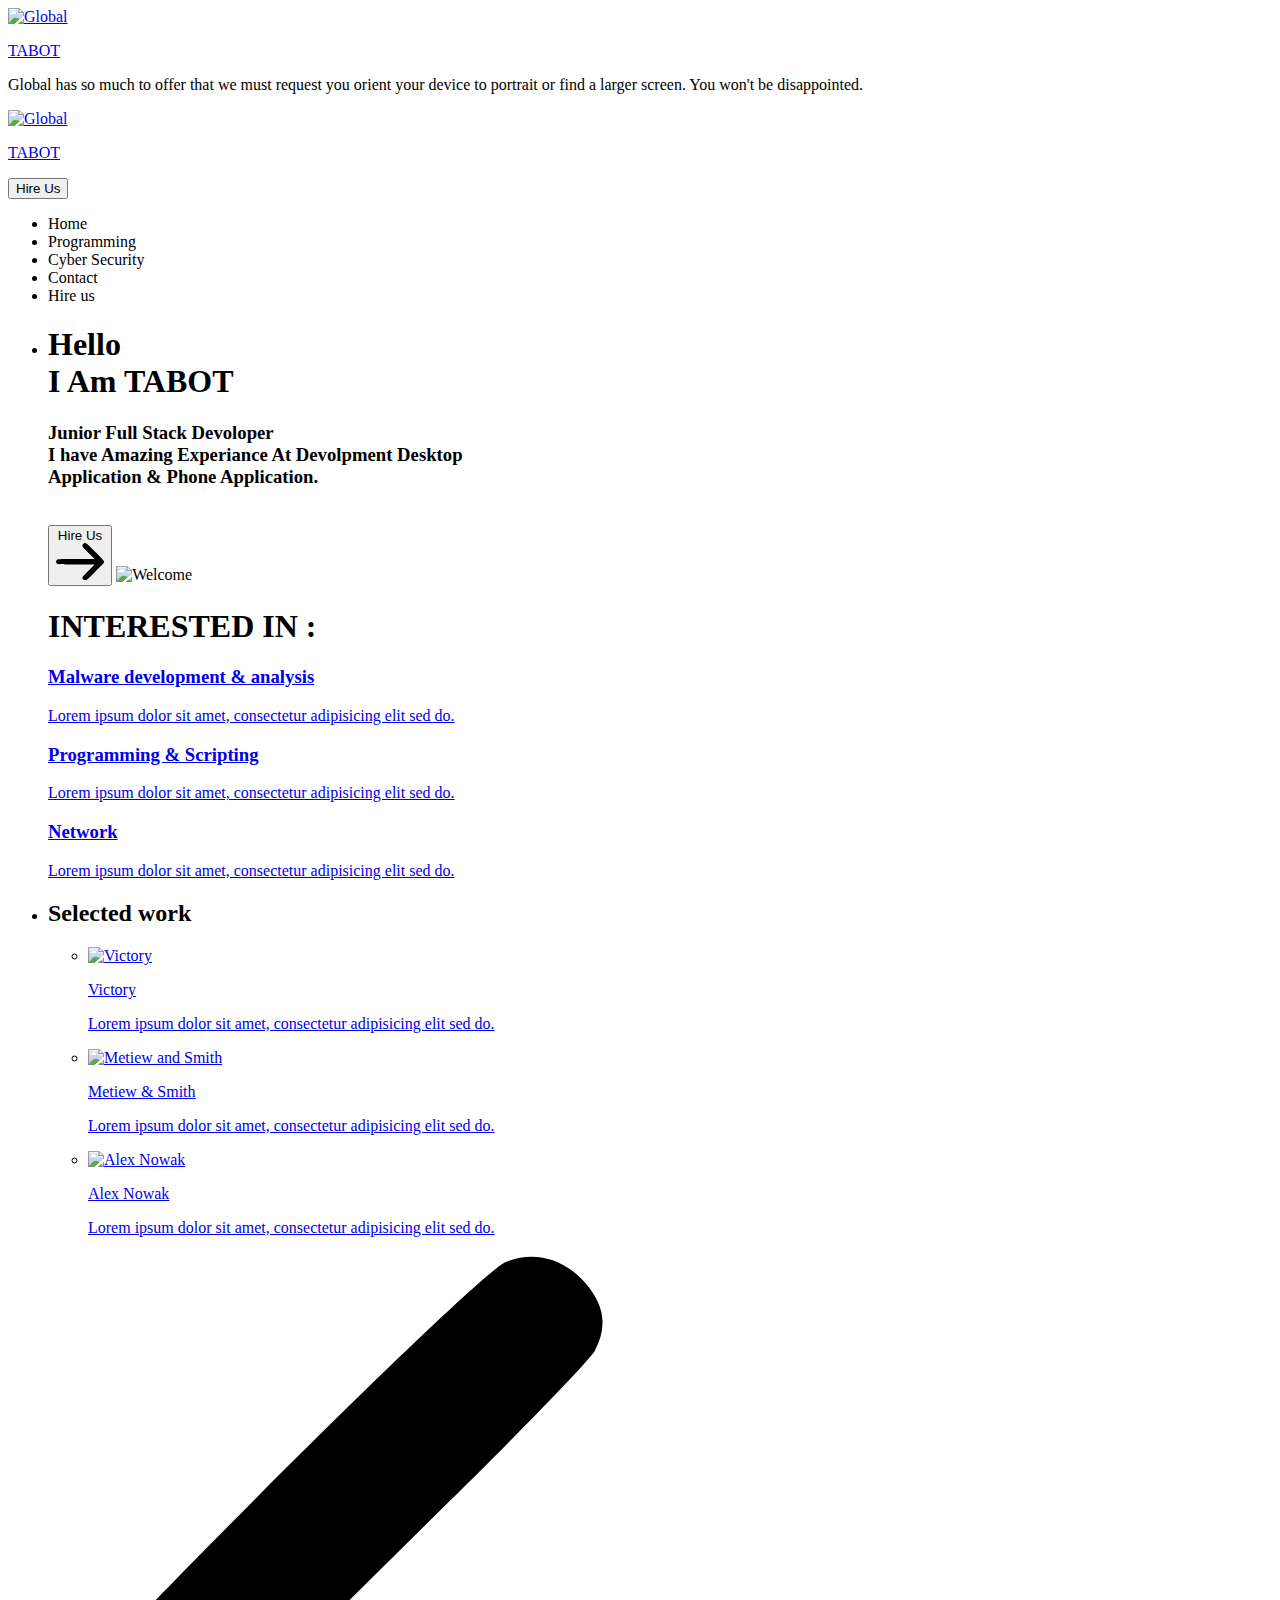
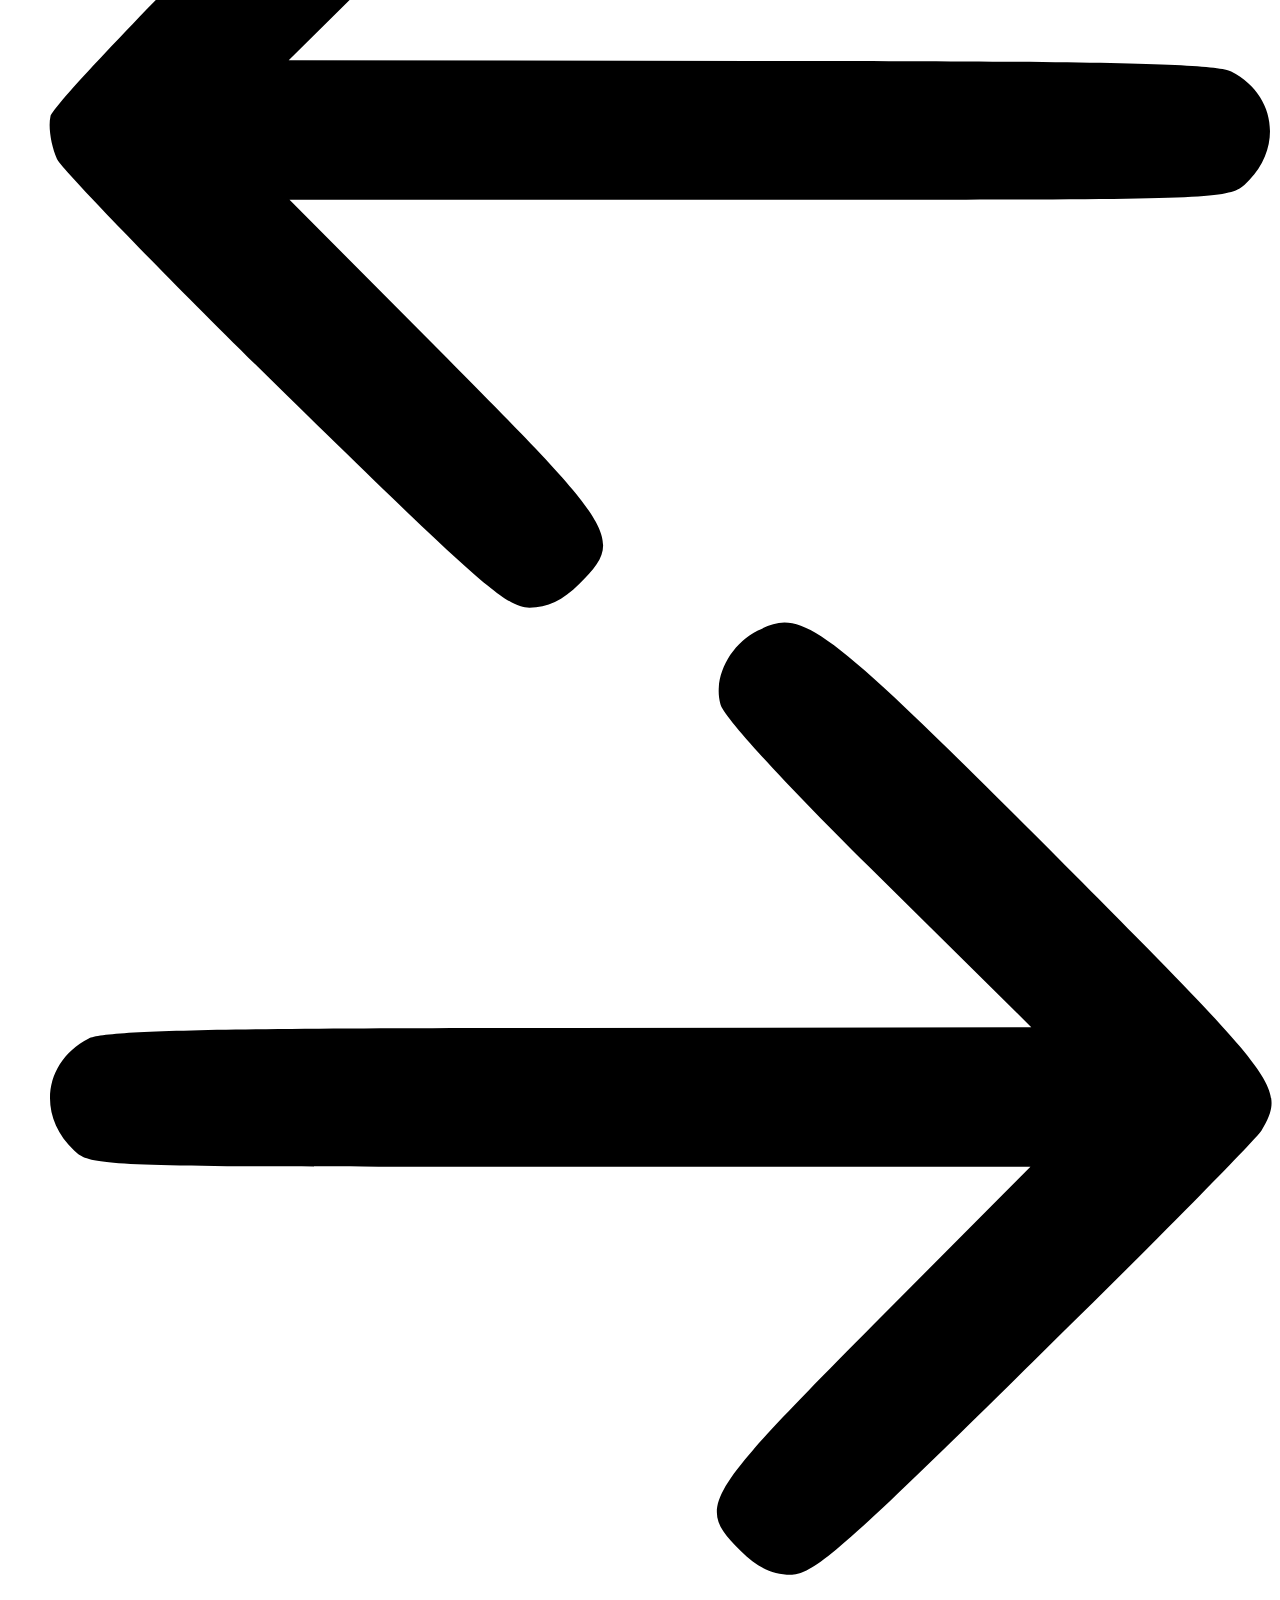
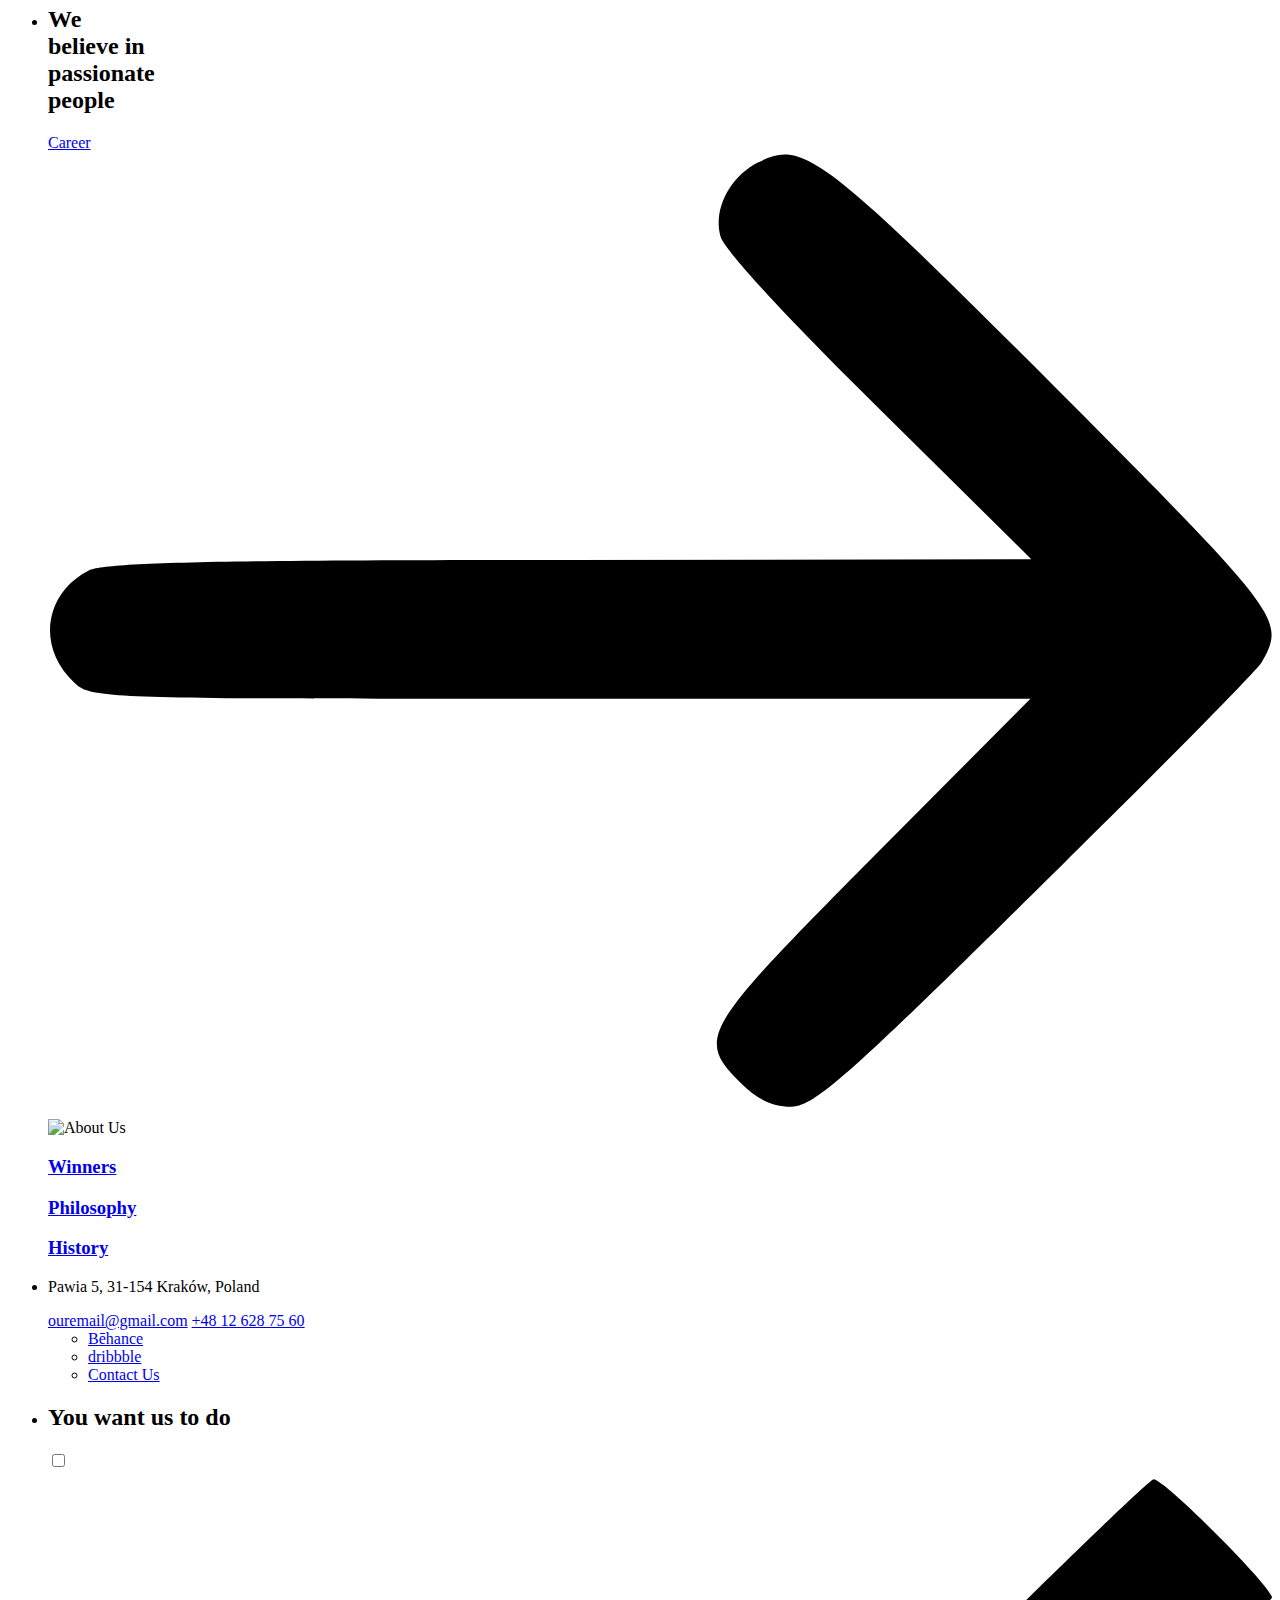
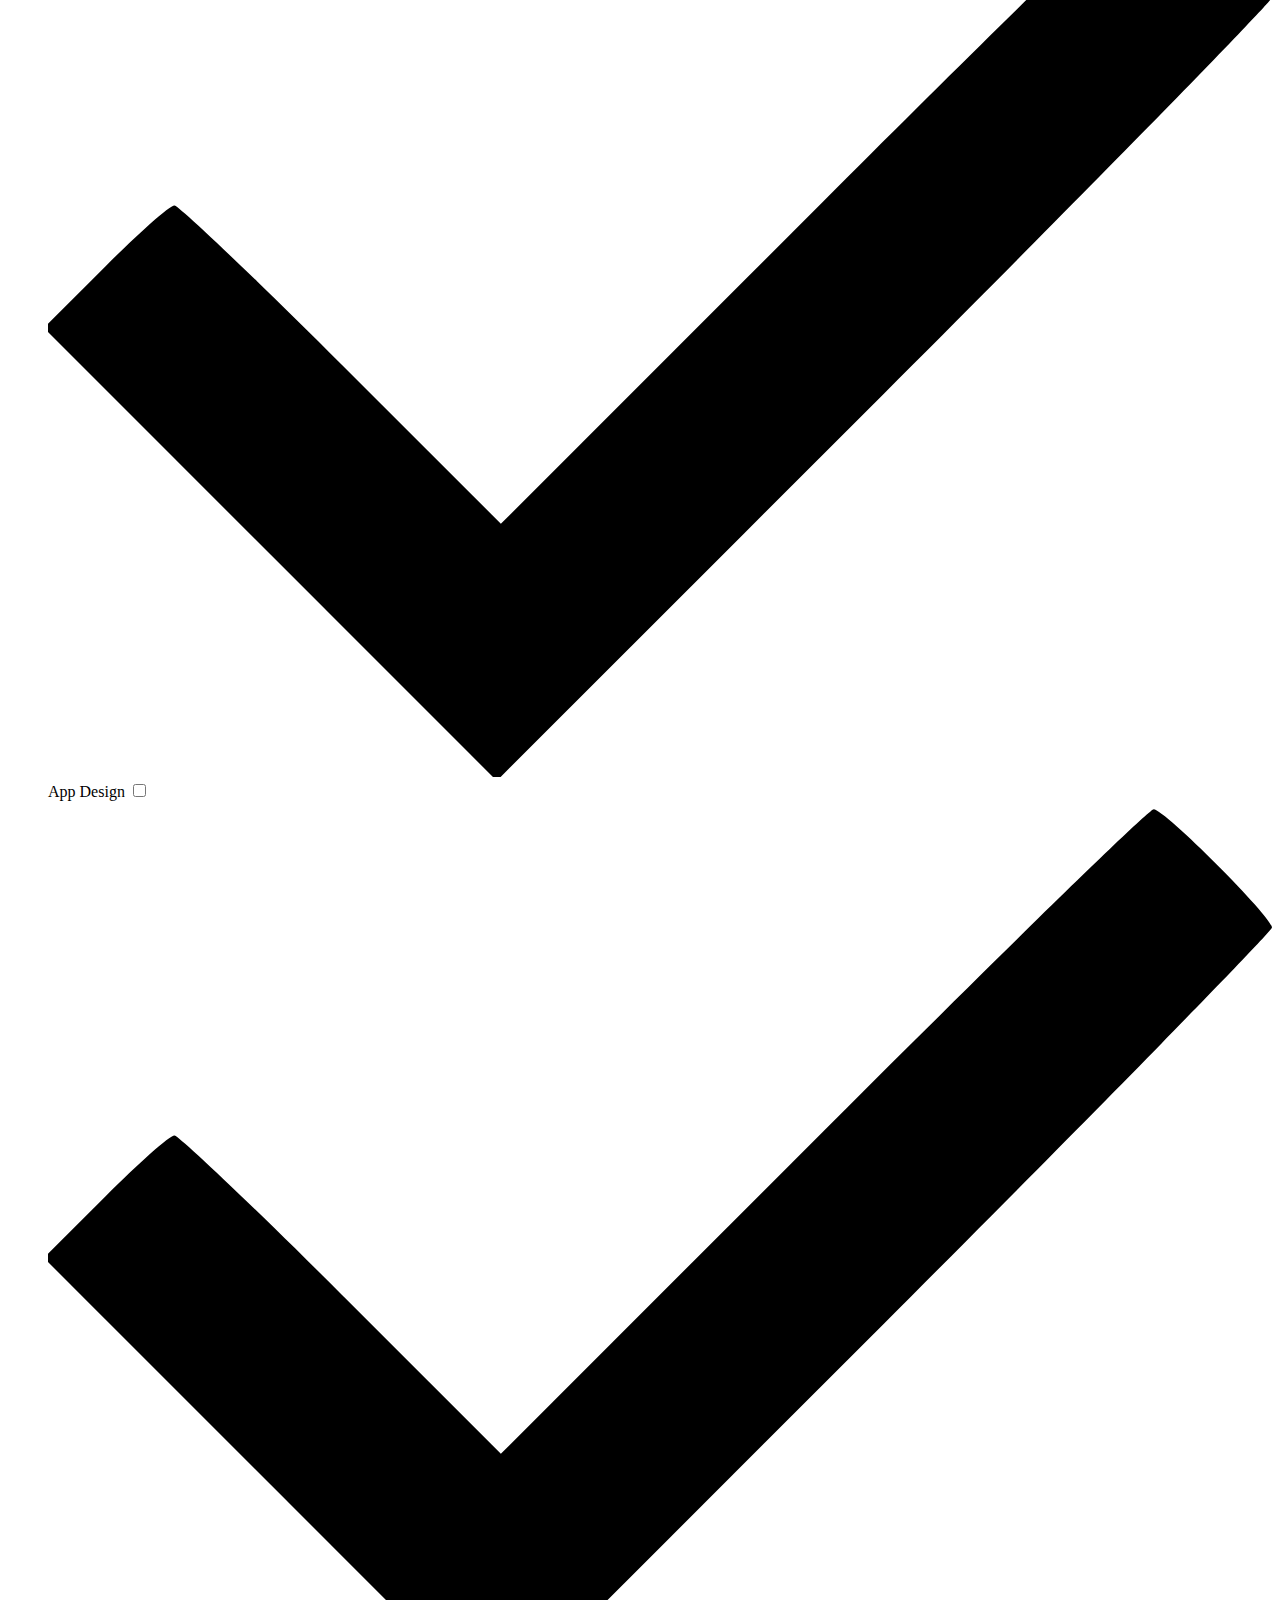
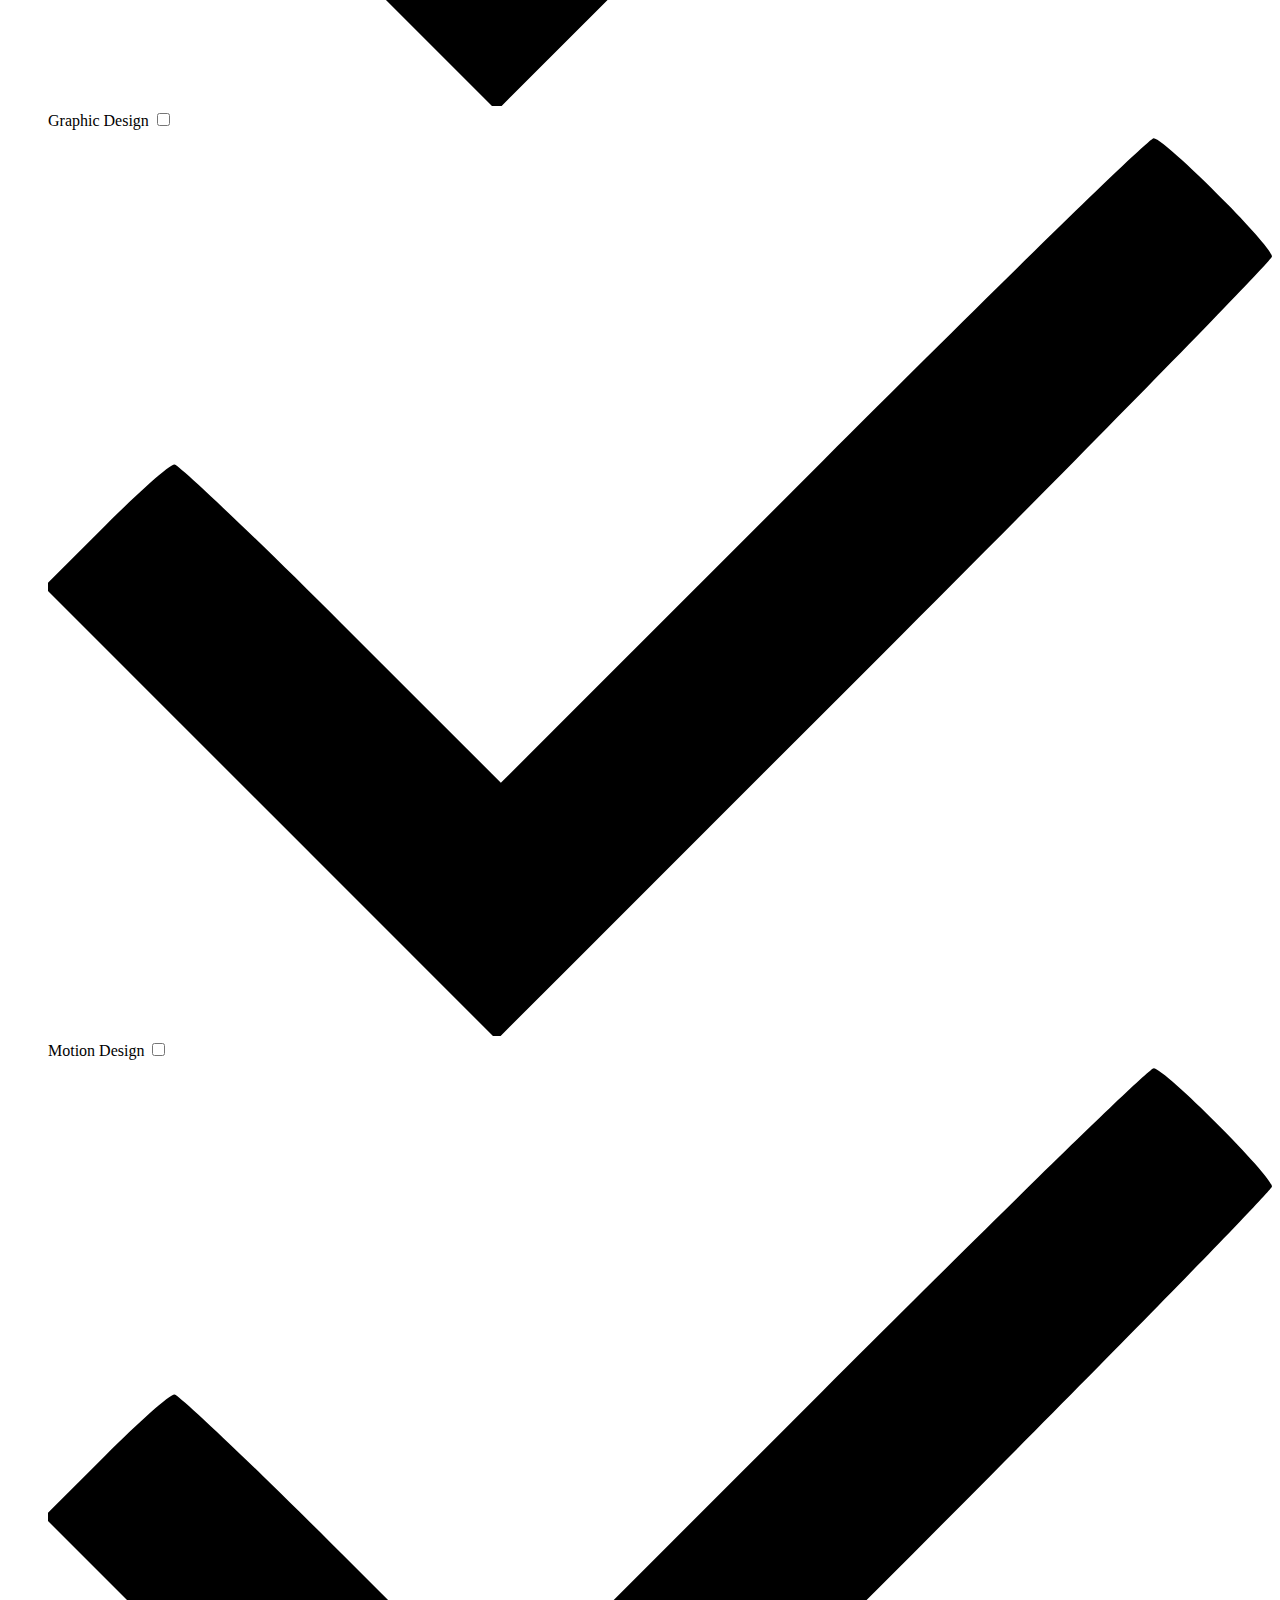
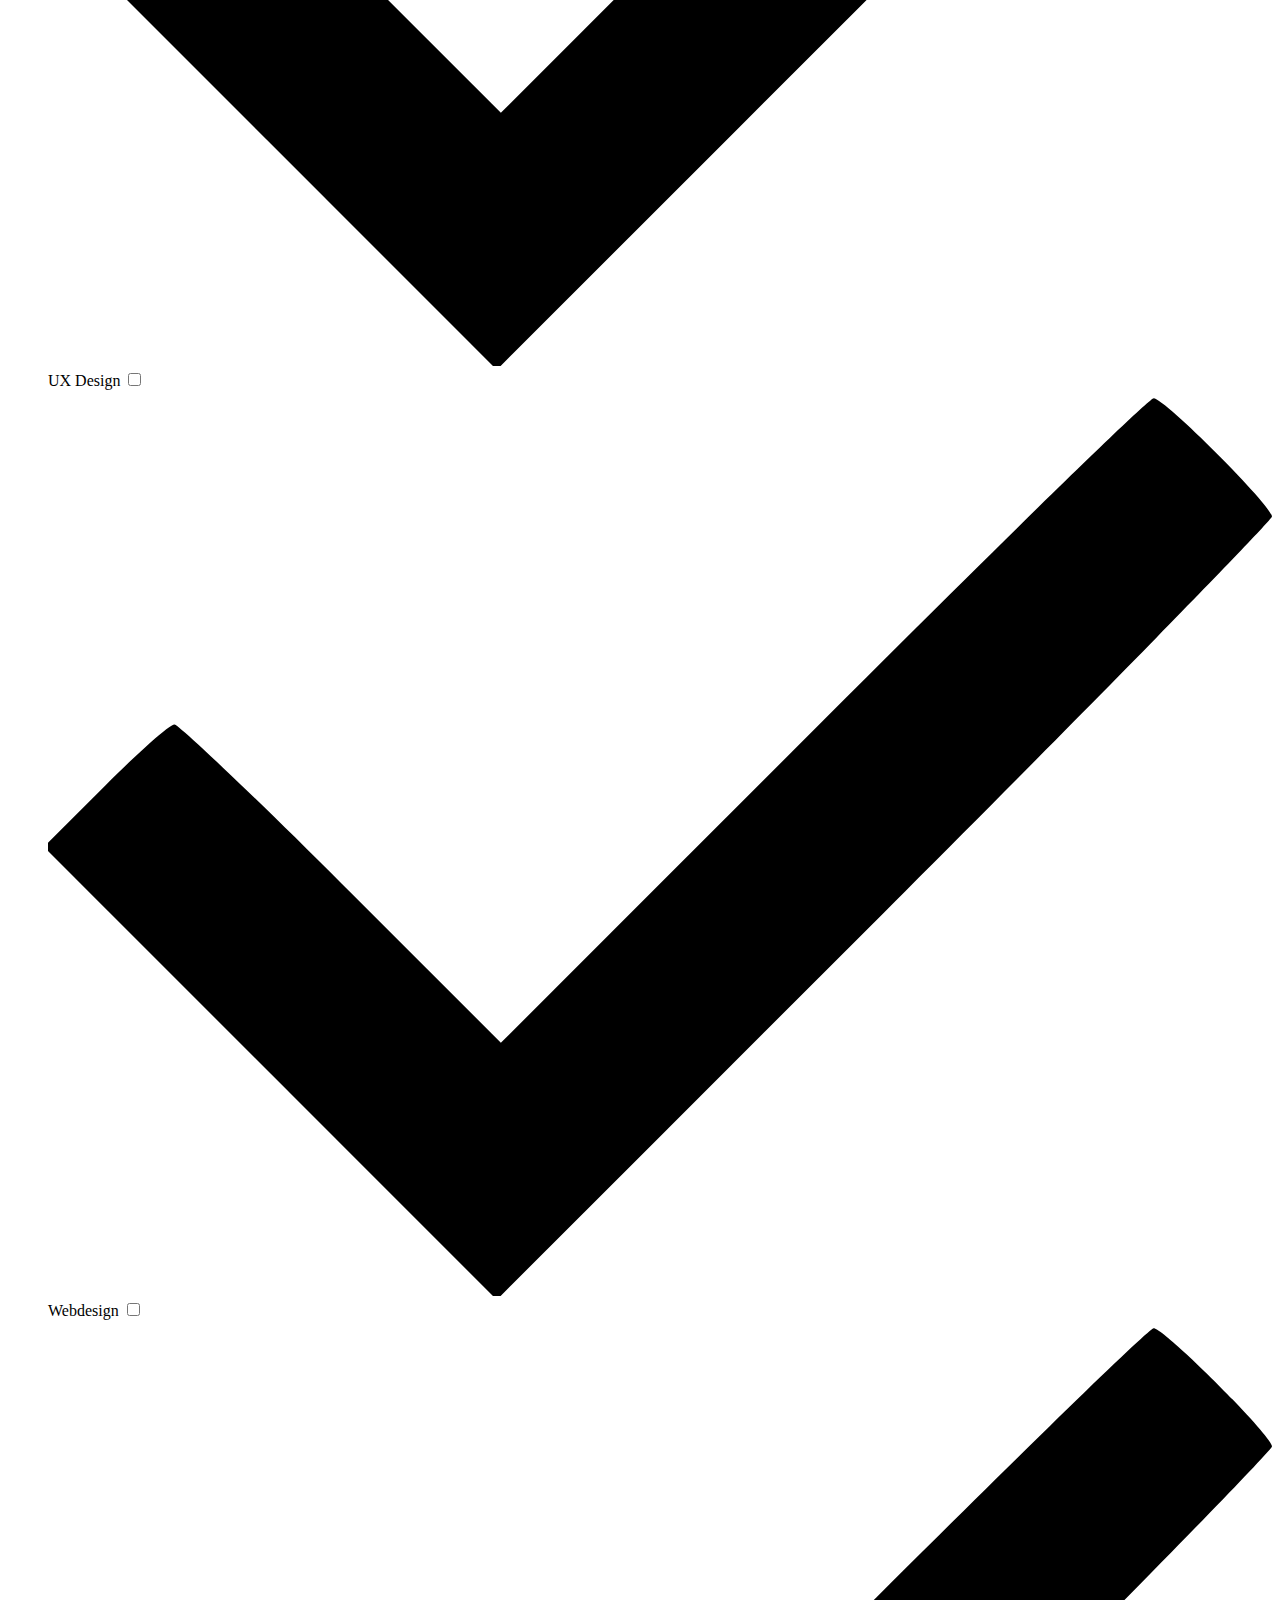
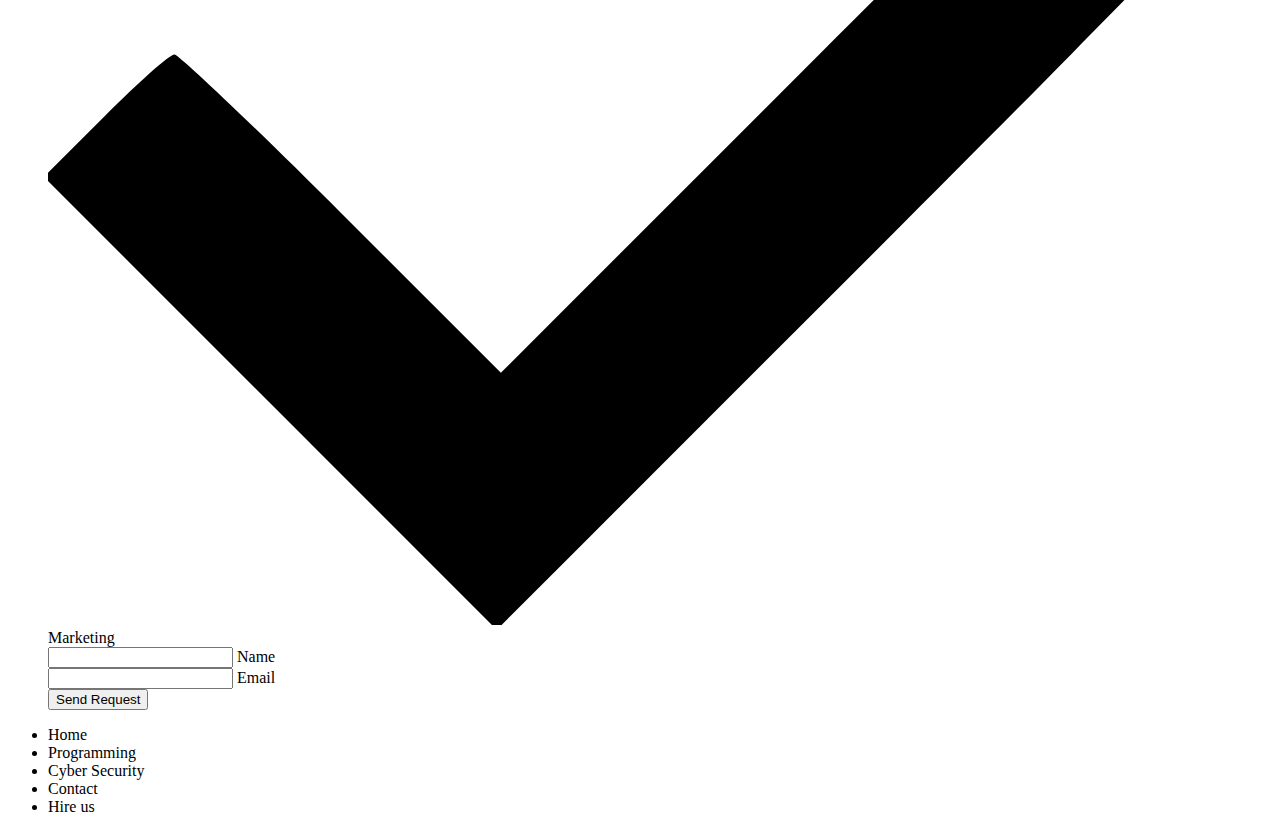
==== index.html @ b323308c "meta change" ====
<!DOCTYPE html>
<html lang="en">
<head>
  <title>TABOT</title>
  <meta charset="utf-8">
  <meta name="viewport" content="width=device-width, initial-scale=1">
  <meta http-equiv="X-UA-Compatible" content="IE=edge">
  <meta name="description" content="Cyber Security and Programming">
  <meta name="keywords" content="global, template, html, sass, jquery">
  <meta name="author" content="Bucky Maler">
  <link rel="stylesheet" href="assets/css/main.css">
</head>
<body>

<!-- notification for small viewports and landscape oriented smartphones -->
<div class="device-notification">
  <a class="device-notification--logo" href="#0">
    <img src="assets/img/logo.png" alt="Global">
    <p>TABOT</p>
  </a>
  <p class="device-notification--message">Global has so much to offer that we must request you orient your device to portrait or find a larger screen. You won't be disappointed.</p>
</div>

<div class="perspective effect-rotate-left">
  <div class="container"><div class="outer-nav--return"></div>
    <div id="viewport" class="l-viewport">
      <div class="l-wrapper">
        <header class="header">
          <a class="header--logo" href="#0">
            <img src="assets/img/logo.png" alt="Global">
            <p>TABOT</p>
          </a>
          <button class="header--cta cta">Hire Us</button>
          <div class="header--nav-toggle">
            <span></span>
          </div>
        </header>
        <nav class="l-side-nav">
          <ul class="side-nav">
            <li class="is-active"><span>Home</span></li>
            <li><span>Programming</span></li>
            <li><span>Cyber Security</span></li>
            <li><span>Contact</span></li>
            <li><span>Hire us</span></li>
          </ul>
        </nav>
        <ul class="l-main-content main-content">
          <li class="l-section section section--is-active">
            <div class="intro">
              <div class="intro--banner">
                <h1>Hello <br>I Am TABOT</h1>
                <h3>Junior Full Stack Devoloper<br/> I have Amazing Experiance At Devolpment Desktop<br/> Application & Phone Application. </h3>
                <br />
                <button class="cta">Hire Us
                  <svg version="1.1" id="Layer_1" xmlns="http://www.w3.org/2000/svg" xmlns:xlink="http://www.w3.org/1999/xlink" x="0px" y="0px" viewBox="0 0 150 118" style="enable-background:new 0 0 150 118;" xml:space="preserve">
                  <g transform="translate(0.000000,118.000000) scale(0.100000,-0.100000)">
                    <path d="M870,1167c-34-17-55-57-46-90c3-15,81-100,194-211l187-185l-565-1c-431,0-571-3-590-13c-55-28-64-94-18-137c21-20,33-20,597-20h575l-192-193C800,103,794,94,849,39c20-20,39-29,61-29c28,0,63,30,298,262c147,144,272,271,279,282c30,51,23,60-219,304C947,1180,926,1196,870,1167z"/>
                  </g>
                  </svg>
                  <span class="btn-background"></span>
                </button>
                <img src="assets/img/introduction-visual.png" alt="Welcome">
              </div>
              <h1>INTERESTED IN :</h1>
              <div class="intro--options">
                <a href="#0">
                  <h3>Malware development &amp; analysis</h3>
                  <p>Lorem ipsum dolor sit amet, consectetur adipisicing elit sed do.</p>
                </a>
                <a href="#0">
                  <h3>Programming &amp; Scripting</h3>
                  <p>Lorem ipsum dolor sit amet, consectetur adipisicing elit sed do.</p>
                </a>
                <a href="#0">
                  <h3>Network</h3>
                  <p>Lorem ipsum dolor sit amet, consectetur adipisicing elit sed do.</p>
                </a>
              </div>
            </div>
          </li>
          <li class="l-section section">
            <div class="work">
              <h2>Selected work</h2>
              <div class="work--lockup">
                <ul class="slider">
                  <li class="slider--item slider--item-left">
                    <a href="#0">
                      <div class="slider--item-image">
                        <img src="assets/img/work-victory.jpg" alt="Victory">
                      </div>
                      <p class="slider--item-title">Victory</p>
                      <p class="slider--item-description">Lorem ipsum dolor sit amet, consectetur adipisicing elit sed do.</p>
                    </a>
                  </li>
                  <li class="slider--item slider--item-center">
                    <a href="#0">
                      <div class="slider--item-image">
                        <img src="assets/img/work-metiew-smith.jpg" alt="Metiew and Smith">
                      </div>
                      <p class="slider--item-title">Metiew &amp; Smith</p>
                      <p class="slider--item-description">Lorem ipsum dolor sit amet, consectetur adipisicing elit sed do.</p>
                    </a>
                  </li>
                  <li class="slider--item slider--item-right">
                    <a href="#0">
                      <div class="slider--item-image">
                        <img src="assets/img/work-alex-nowak.jpg" alt="Alex Nowak">
                      </div>
                      <p class="slider--item-title">Alex Nowak</p>
                      <p class="slider--item-description">Lorem ipsum dolor sit amet, consectetur adipisicing elit sed do.</p>
                    </a>
                  </li>
                </ul>
                <div class="slider--prev">
                  <svg version="1.1" id="Layer_1" xmlns="http://www.w3.org/2000/svg" xmlns:xlink="http://www.w3.org/1999/xlink" x="0px" y="0px"
                  viewBox="0 0 150 118" style="enable-background:new 0 0 150 118;" xml:space="preserve">
                  <g transform="translate(0.000000,118.000000) scale(0.100000,-0.100000)">
                    <path d="M561,1169C525,1155,10,640,3,612c-3-13,1-36,8-52c8-15,134-145,281-289C527,41,562,10,590,10c22,0,41,9,61,29
                    c55,55,49,64-163,278L296,510h575c564,0,576,0,597,20c46,43,37,109-18,137c-19,10-159,13-590,13l-565,1l182,180
                    c101,99,187,188,193,199c16,30,12,57-12,84C631,1174,595,1183,561,1169z"/>
                  </g>
                  </svg>
                </div>
                <div class="slider--next">
                  <svg version="1.1" id="Layer_1" xmlns="http://www.w3.org/2000/svg" xmlns:xlink="http://www.w3.org/1999/xlink" x="0px" y="0px" viewBox="0 0 150 118" style="enable-background:new 0 0 150 118;" xml:space="preserve">
                  <g transform="translate(0.000000,118.000000) scale(0.100000,-0.100000)">
                    <path d="M870,1167c-34-17-55-57-46-90c3-15,81-100,194-211l187-185l-565-1c-431,0-571-3-590-13c-55-28-64-94-18-137c21-20,33-20,597-20h575l-192-193C800,103,794,94,849,39c20-20,39-29,61-29c28,0,63,30,298,262c147,144,272,271,279,282c30,51,23,60-219,304C947,1180,926,1196,870,1167z"/>
                  </g>
                  </svg>
                </div>
              </div>
            </div>
          </li>
          <li class="l-section section">
            <div class="about">
              <div class="about--banner">
                <h2>We<br>believe in<br>passionate<br>people</h2>
                <a href="#0">Career
                  <span>
                    <svg version="1.1" id="Layer_1" xmlns="http://www.w3.org/2000/svg" xmlns:xlink="http://www.w3.org/1999/xlink" x="0px" y="0px" viewBox="0 0 150 118" style="enable-background:new 0 0 150 118;" xml:space="preserve">
                    <g transform="translate(0.000000,118.000000) scale(0.100000,-0.100000)">
                      <path d="M870,1167c-34-17-55-57-46-90c3-15,81-100,194-211l187-185l-565-1c-431,0-571-3-590-13c-55-28-64-94-18-137c21-20,33-20,597-20h575l-192-193C800,103,794,94,849,39c20-20,39-29,61-29c28,0,63,30,298,262c147,144,272,271,279,282c30,51,23,60-219,304C947,1180,926,1196,870,1167z"/>
                    </g>
                    </svg>
                  </span>
                </a>
                <img src="assets/img/about-visual.png" alt="About Us">
              </div>
              <div class="about--options">
                <a href="#0">
                  <h3>Winners</h3>
                </a>
                <a href="#0">
                  <h3>Philosophy</h3>
                </a>
                <a href="#0">
                  <h3>History</h3>
                </a>
              </div>
            </div>
          </li>
          <li class="l-section section">
            <div class="contact">
              <div class="contact--lockup">
                <div class="modal">
                  <div class="modal--information">
                    <p>Pawia 5, 31-154 Kraków, Poland</p>
                    <a href="mailto:ouremail@gmail.com">ouremail@gmail.com</a>
                    <a href="tel:+148126287560">+48 12 628 75 60</a>
                  </div>
                  <ul class="modal--options">
                    <li><a href="#0">Bēhance</a></li>
                    <li><a href="#0">dribbble</a></li>
                    <li><a href="mailto:ouremail@gmail.com">Contact Us</a></li>
                  </ul>
                </div>
              </div>
            </div>
          </li>
          <li class="l-section section">
            <div class="hire">
              <h2>You want us to do</h2>
              <!-- checkout formspree.io for easy form setup -->
              <form class="work-request">
                <div class="work-request--options">
                  <span class="options-a">
                    <input id="opt-1" type="checkbox" value="app design">
                    <label for="opt-1">
                      <svg version="1.1" id="Layer_1" xmlns="http://www.w3.org/2000/svg" xmlns:xlink="http://www.w3.org/1999/xlink" x="0px" y="0px"
                      viewBox="0 0 150 111" style="enable-background:new 0 0 150 111;" xml:space="preserve">
                      <g transform="translate(0.000000,111.000000) scale(0.100000,-0.100000)">
                        <path d="M950,705L555,310L360,505C253,612,160,700,155,700c-6,0-44-34-85-75l-75-75l278-278L550-5l475,475c261,261,475,480,475,485c0,13-132,145-145,145C1349,1100,1167,922,950,705z"/>
                      </g>
                      </svg>
                      App Design
                    </label>
                    <input id="opt-2" type="checkbox" value="graphic design">
                    <label for="opt-2">
                      <svg version="1.1" id="Layer_1" xmlns="http://www.w3.org/2000/svg" xmlns:xlink="http://www.w3.org/1999/xlink" x="0px" y="0px"
                      viewBox="0 0 150 111" style="enable-background:new 0 0 150 111;" xml:space="preserve">
                      <g transform="translate(0.000000,111.000000) scale(0.100000,-0.100000)">
                        <path d="M950,705L555,310L360,505C253,612,160,700,155,700c-6,0-44-34-85-75l-75-75l278-278L550-5l475,475c261,261,475,480,475,485c0,13-132,145-145,145C1349,1100,1167,922,950,705z"/>
                      </g>
                      </svg>
                      Graphic Design
                    </label>
                    <input id="opt-3" type="checkbox" value="motion design">
                    <label for="opt-3">
                      <svg version="1.1" id="Layer_1" xmlns="http://www.w3.org/2000/svg" xmlns:xlink="http://www.w3.org/1999/xlink" x="0px" y="0px"
                      viewBox="0 0 150 111" style="enable-background:new 0 0 150 111;" xml:space="preserve">
                      <g transform="translate(0.000000,111.000000) scale(0.100000,-0.100000)">
                        <path d="M950,705L555,310L360,505C253,612,160,700,155,700c-6,0-44-34-85-75l-75-75l278-278L550-5l475,475c261,261,475,480,475,485c0,13-132,145-145,145C1349,1100,1167,922,950,705z"/>
                      </g>
                      </svg>
                      Motion Design
                    </label>
                  </span>
                  <span class="options-b">
                    <input id="opt-4" type="checkbox" value="ux design">
                    <label for="opt-4">
                      <svg version="1.1" id="Layer_1" xmlns="http://www.w3.org/2000/svg" xmlns:xlink="http://www.w3.org/1999/xlink" x="0px" y="0px"
                      viewBox="0 0 150 111" style="enable-background:new 0 0 150 111;" xml:space="preserve">
                      <g transform="translate(0.000000,111.000000) scale(0.100000,-0.100000)">
                        <path d="M950,705L555,310L360,505C253,612,160,700,155,700c-6,0-44-34-85-75l-75-75l278-278L550-5l475,475c261,261,475,480,475,485c0,13-132,145-145,145C1349,1100,1167,922,950,705z"/>
                      </g>
                      </svg>
                      UX Design
                    </label>
                    <input id="opt-5" type="checkbox" value="webdesign">
                    <label for="opt-5">
                      <svg version="1.1" id="Layer_1" xmlns="http://www.w3.org/2000/svg" xmlns:xlink="http://www.w3.org/1999/xlink" x="0px" y="0px"
                      viewBox="0 0 150 111" style="enable-background:new 0 0 150 111;" xml:space="preserve">
                      <g transform="translate(0.000000,111.000000) scale(0.100000,-0.100000)">
                        <path d="M950,705L555,310L360,505C253,612,160,700,155,700c-6,0-44-34-85-75l-75-75l278-278L550-5l475,475c261,261,475,480,475,485c0,13-132,145-145,145C1349,1100,1167,922,950,705z"/>
                      </g>
                      </svg>
                      Webdesign
                    </label>
                    <input id="opt-6" type="checkbox" value="marketing">
                    <label for="opt-6">
                      <svg version="1.1" id="Layer_1" xmlns="http://www.w3.org/2000/svg" xmlns:xlink="http://www.w3.org/1999/xlink" x="0px" y="0px"
                      viewBox="0 0 150 111" style="enable-background:new 0 0 150 111;" xml:space="preserve">
                      <g transform="translate(0.000000,111.000000) scale(0.100000,-0.100000)">
                        <path d="M950,705L555,310L360,505C253,612,160,700,155,700c-6,0-44-34-85-75l-75-75l278-278L550-5l475,475c261,261,475,480,475,485c0,13-132,145-145,145C1349,1100,1167,922,950,705z"/>
                      </g>
                      </svg>
                      Marketing
                    </label>
                  </span>
                </div>
                <div class="work-request--information">
                  <div class="information-name">
                    <input id="name" type="text" spellcheck="false">
                    <label for="name">Name</label>
                  </div>
                  <div class="information-email">
                    <input id="email" type="email" spellcheck="false">
                    <label for="email">Email</label>
                  </div>
                </div>
                <input type="submit" value="Send Request">
              </form>
            </div>
          </li>
        </ul>
      </div>
    </div>
  </div>
  <ul class="outer-nav">
    <li class="is-active">Home</li>
    <li>Programming</li>
    <li>Cyber Security</li>
    <li>Contact</li>
    <li>Hire us</li>
  </ul>
</div>

<script src="https://ajax.googleapis.com/ajax/libs/jquery/2.2.4/jquery.min.js"></script>
<script>window.jQuery || document.write('<script src="assets/js/vendor/jquery-2.2.4.min.js"><\/script>')</script>
<script src="assets/js/functions-min.js"></script>
</body>
</html>
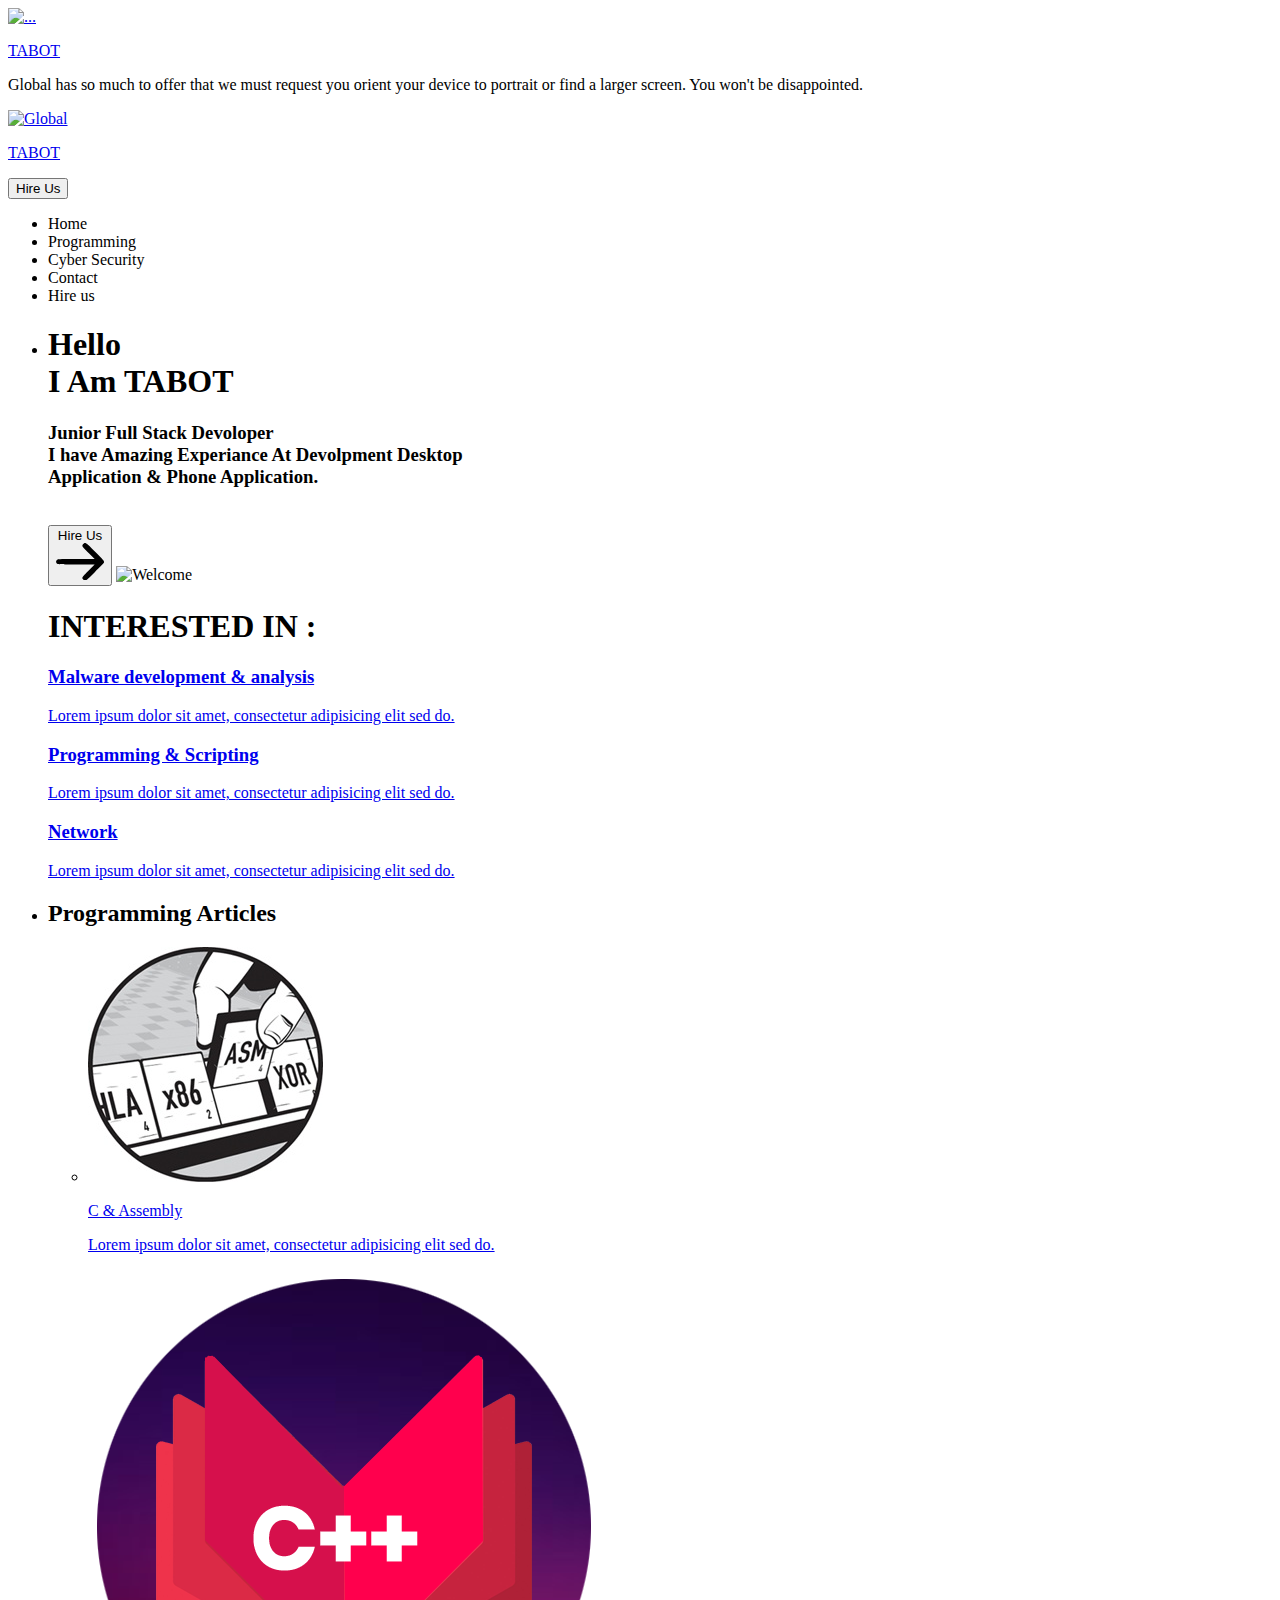
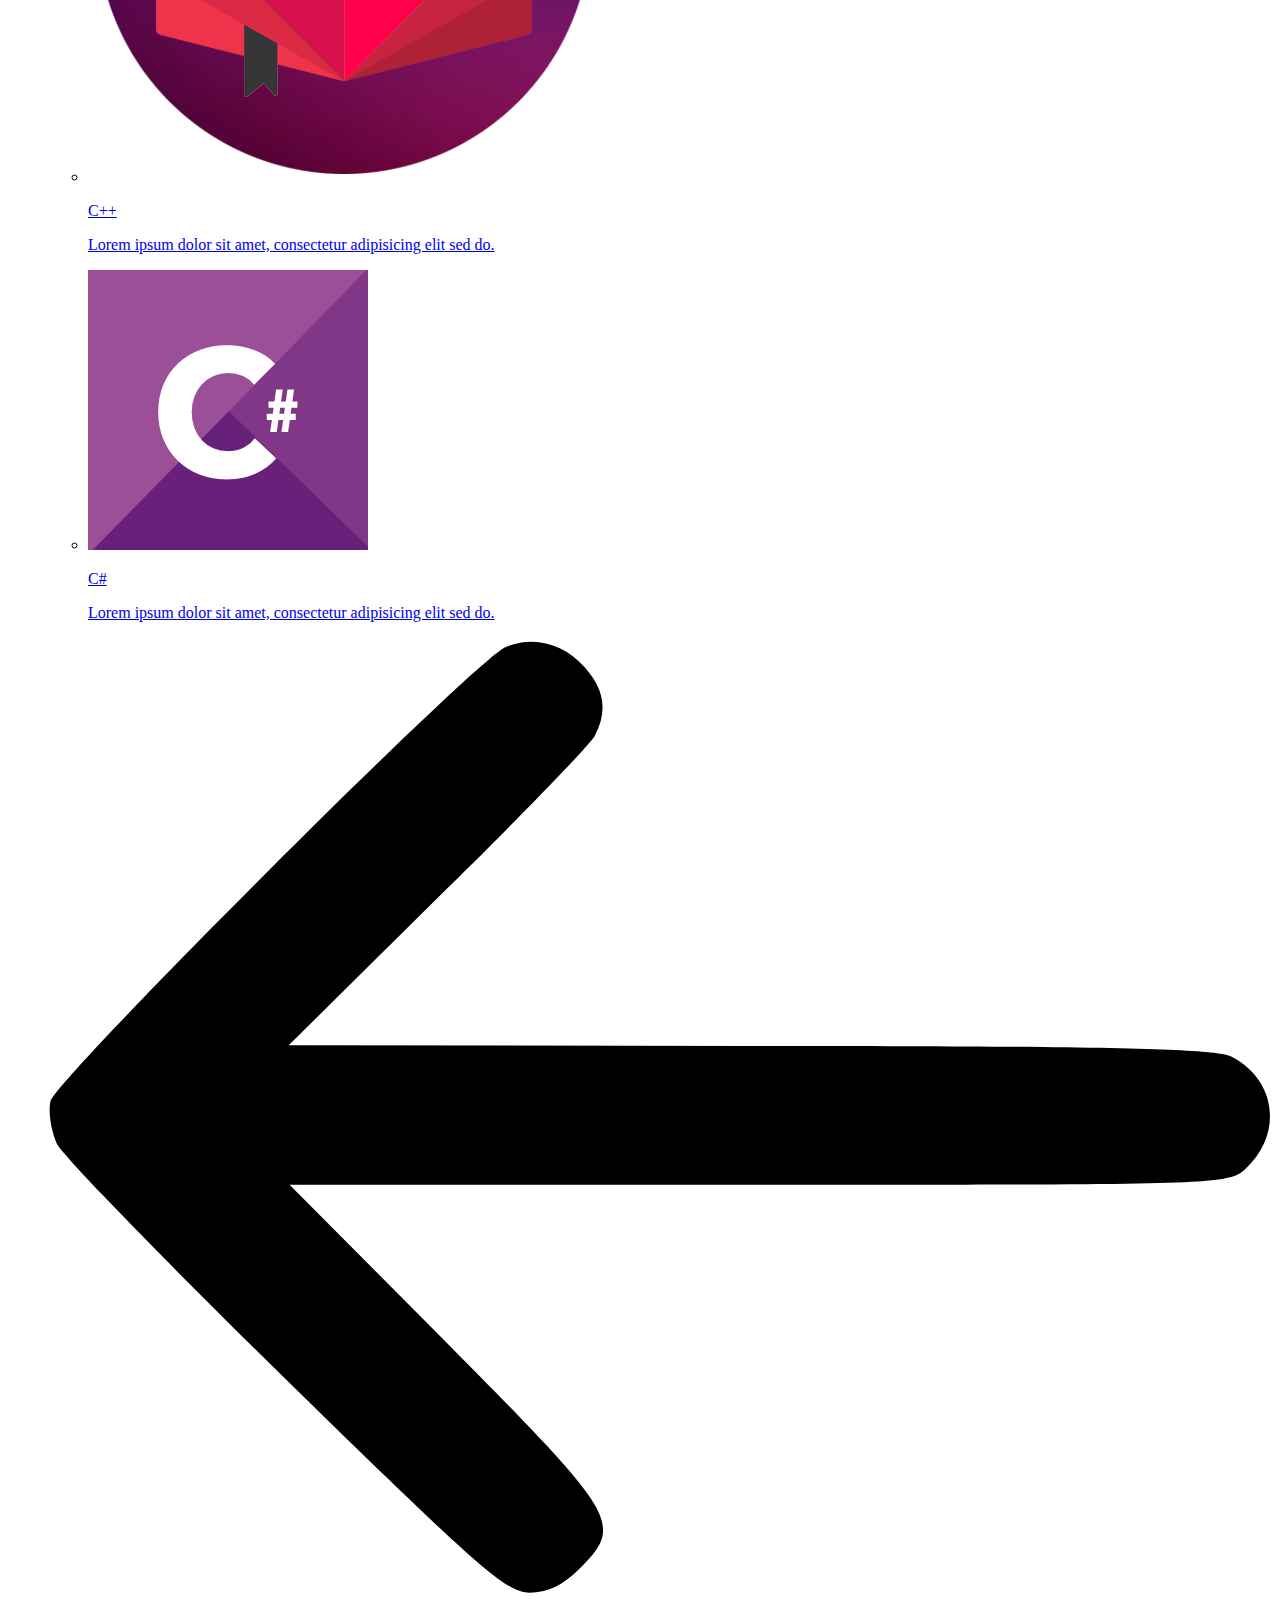
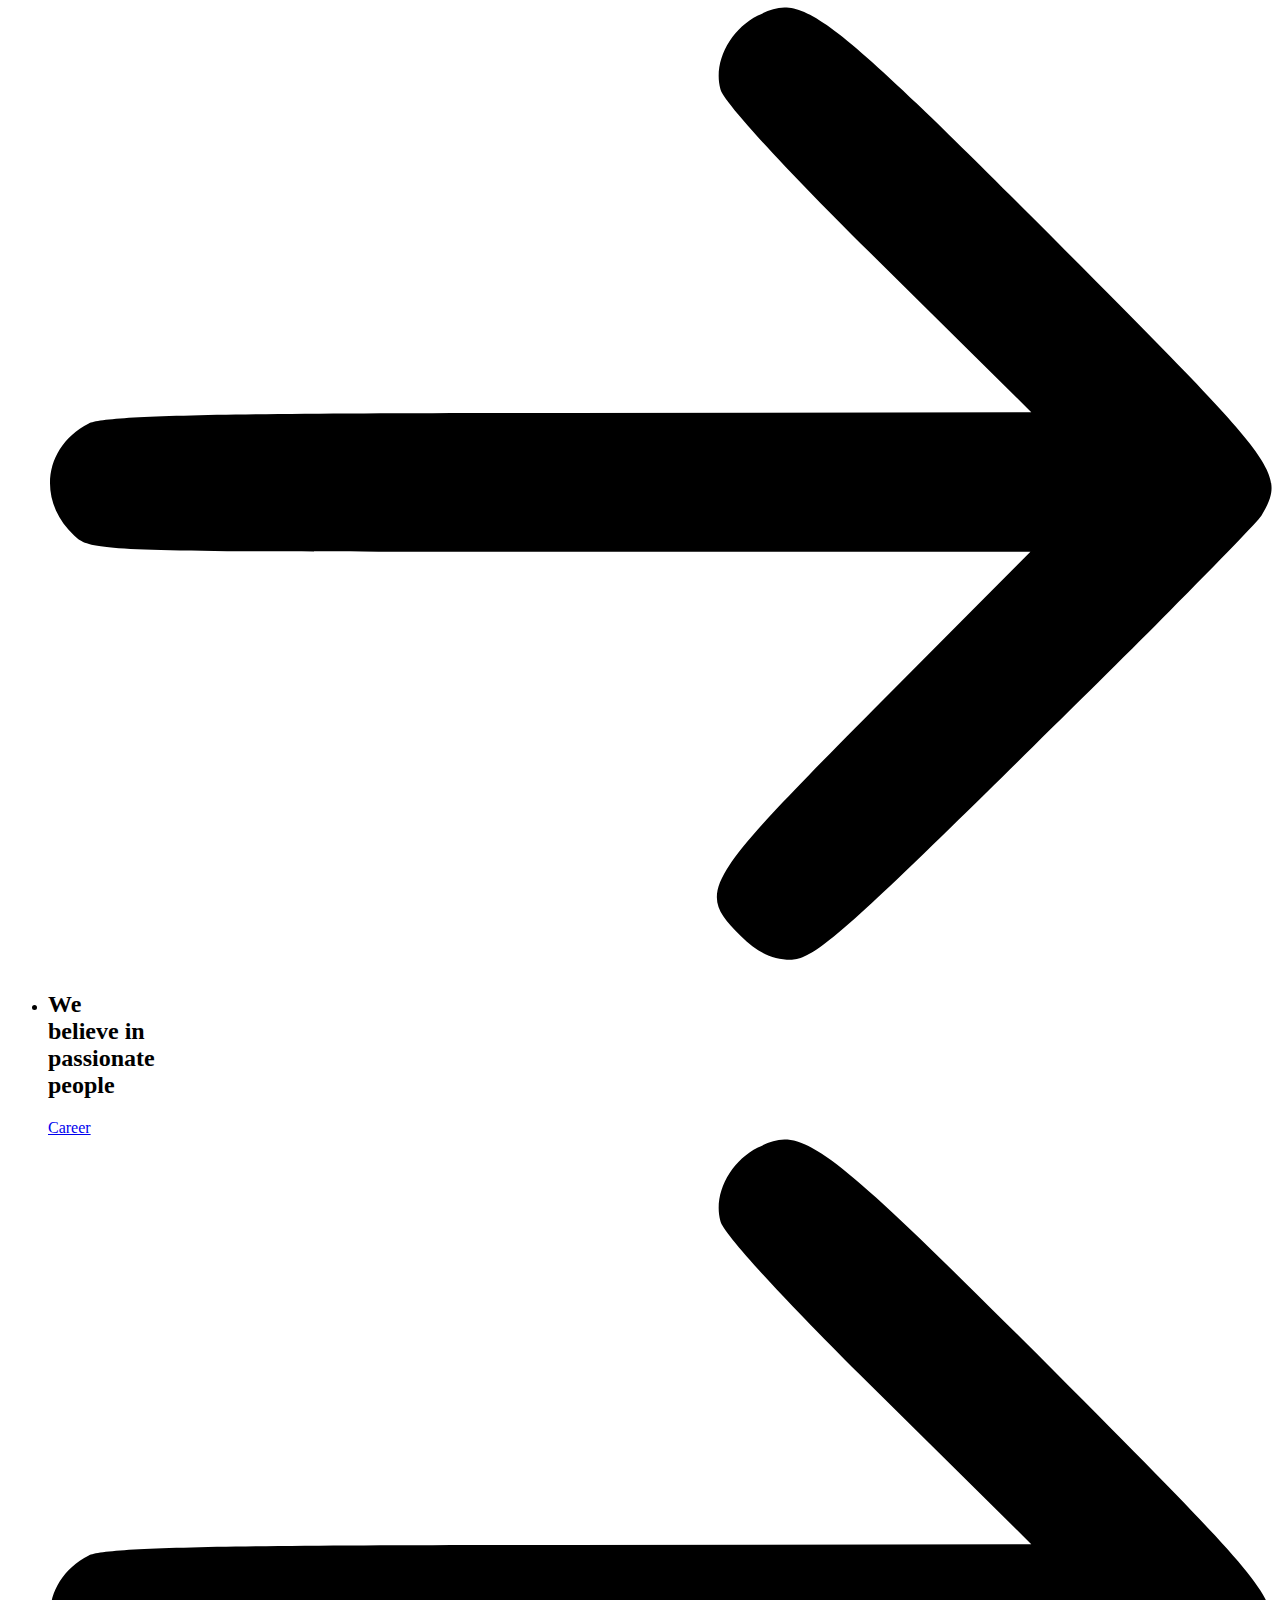
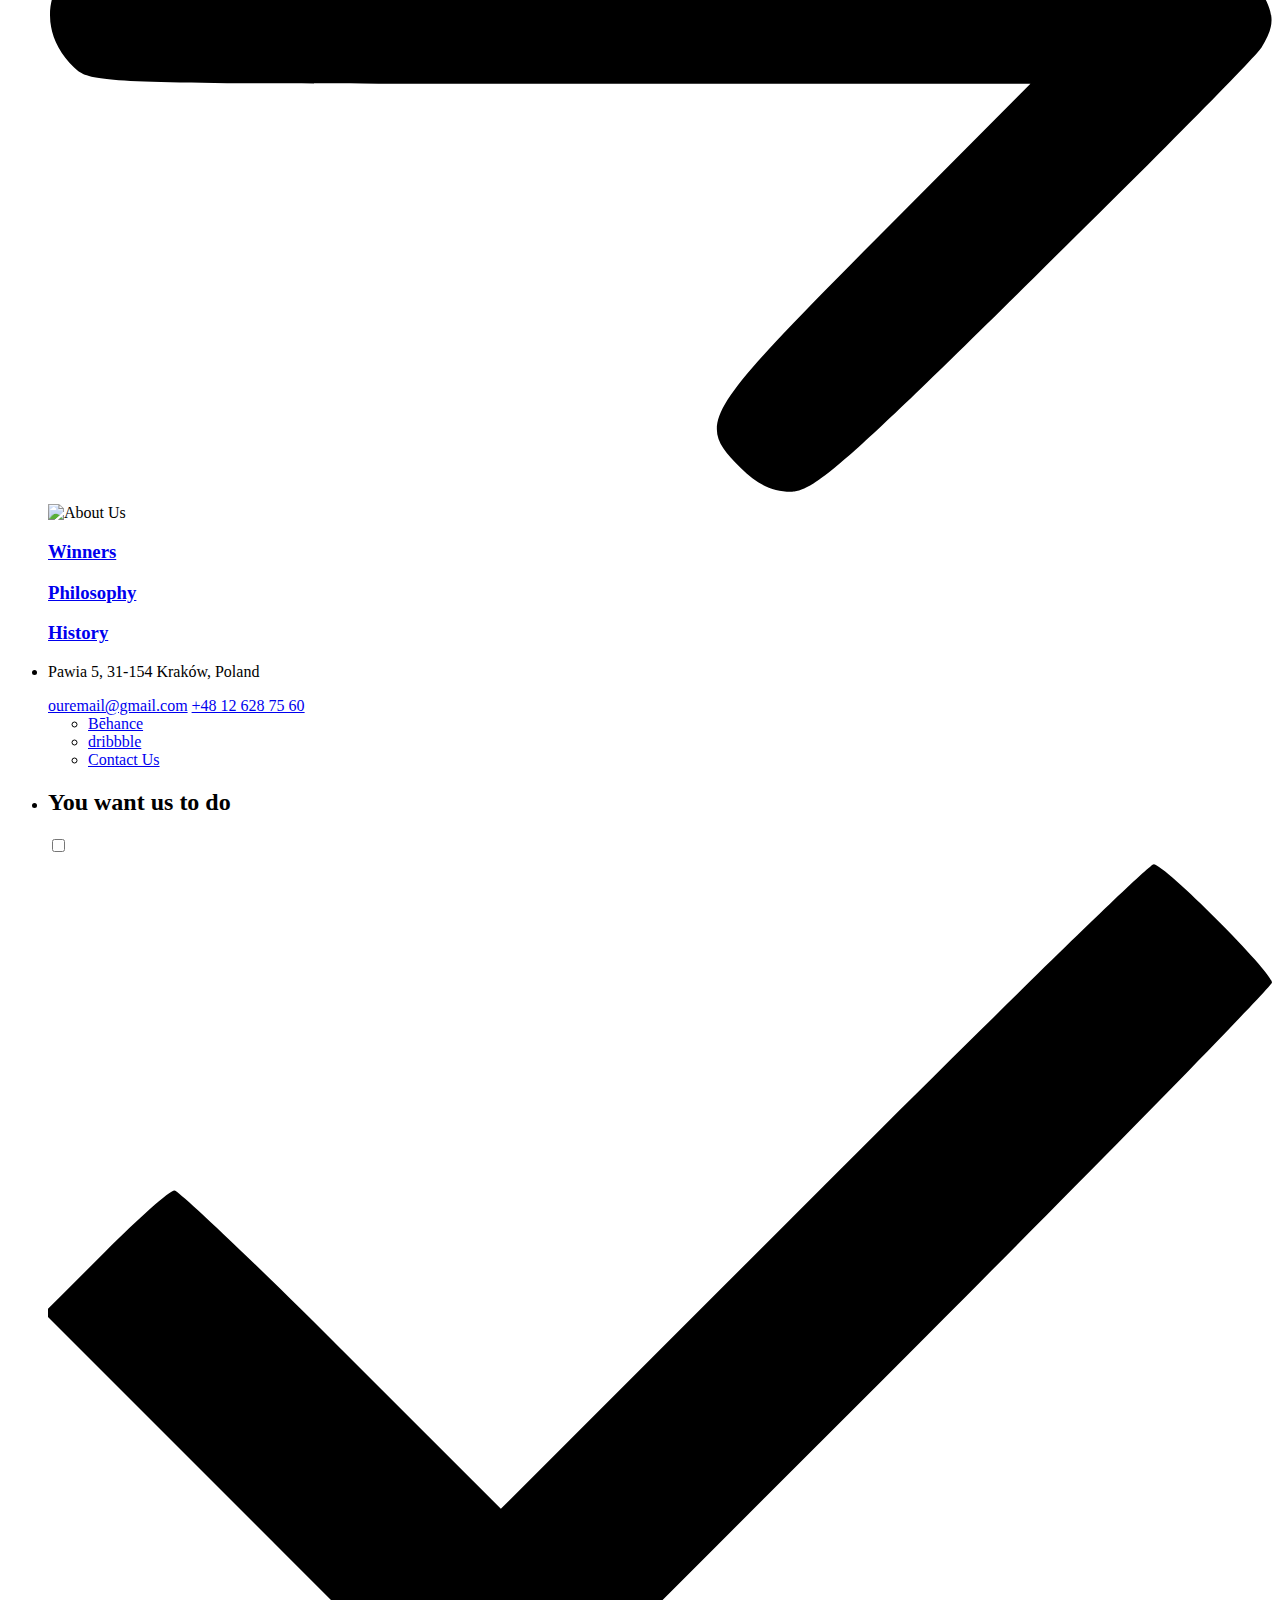
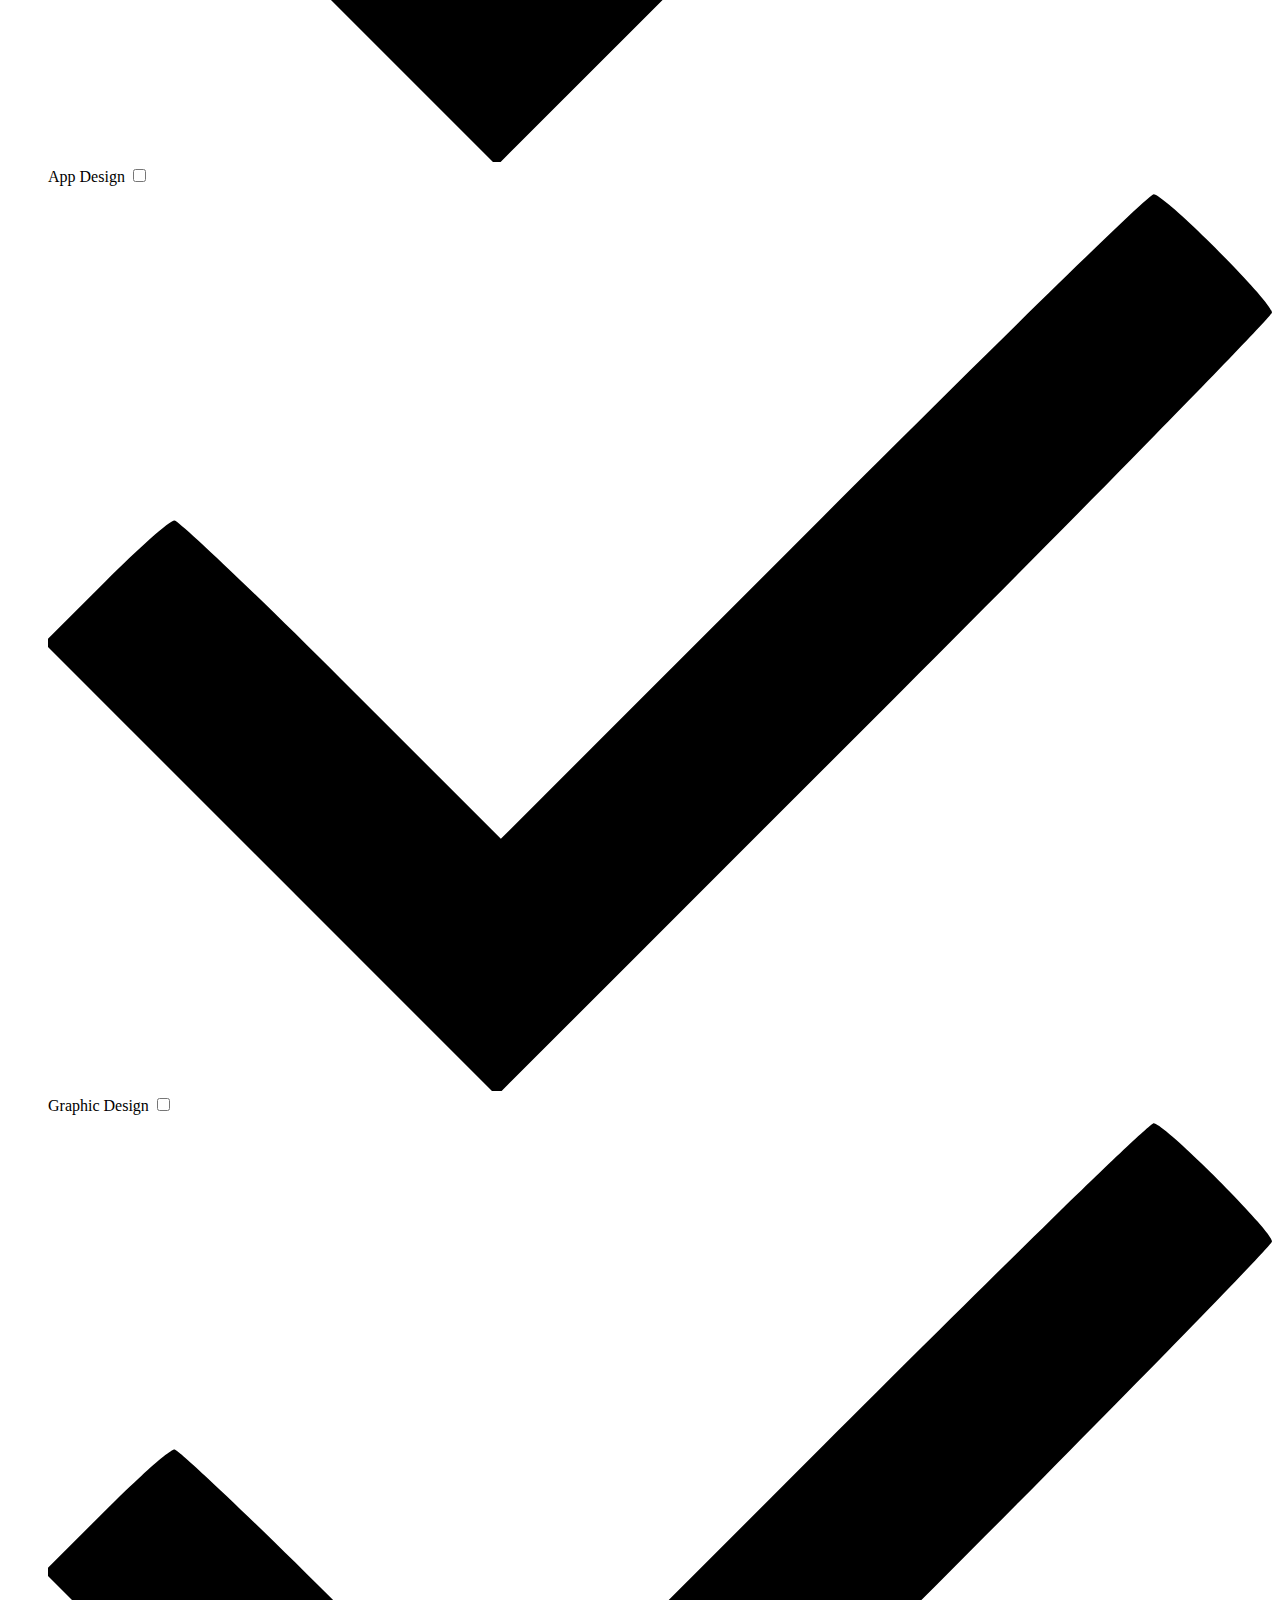
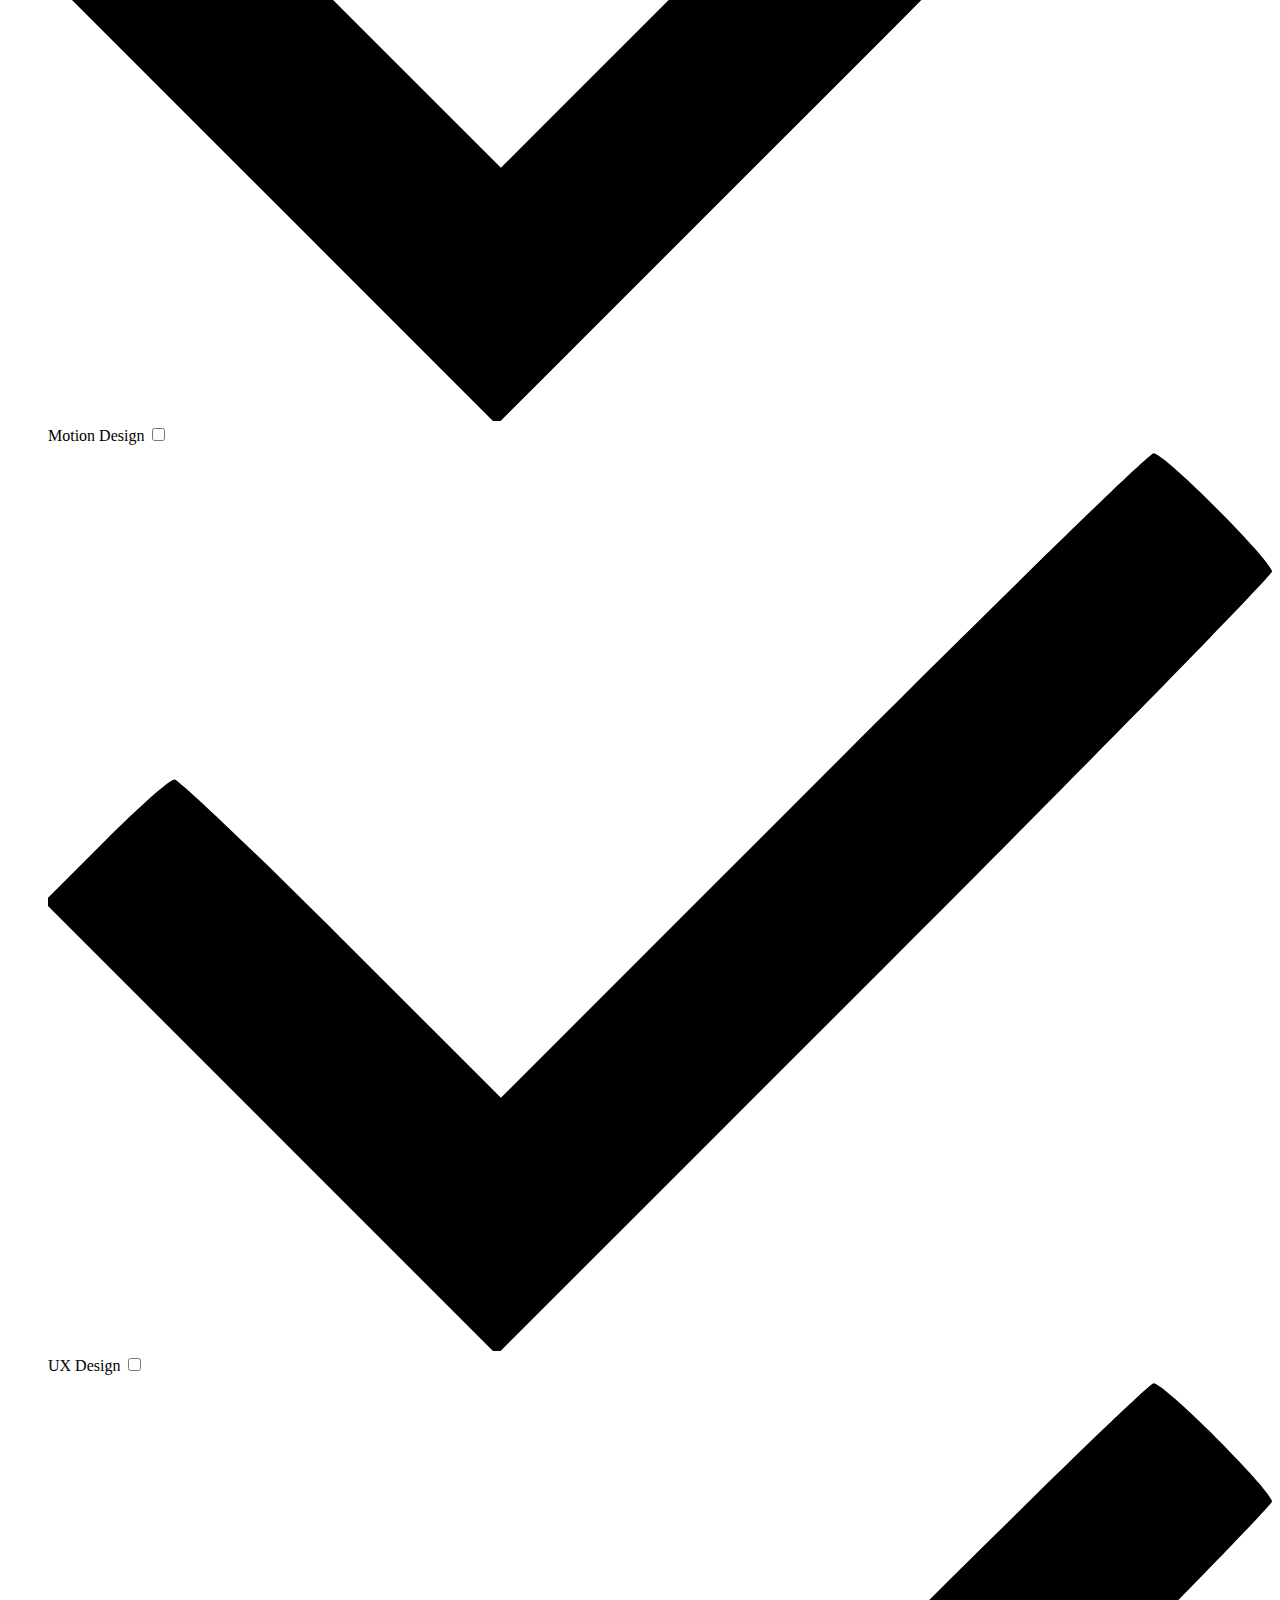
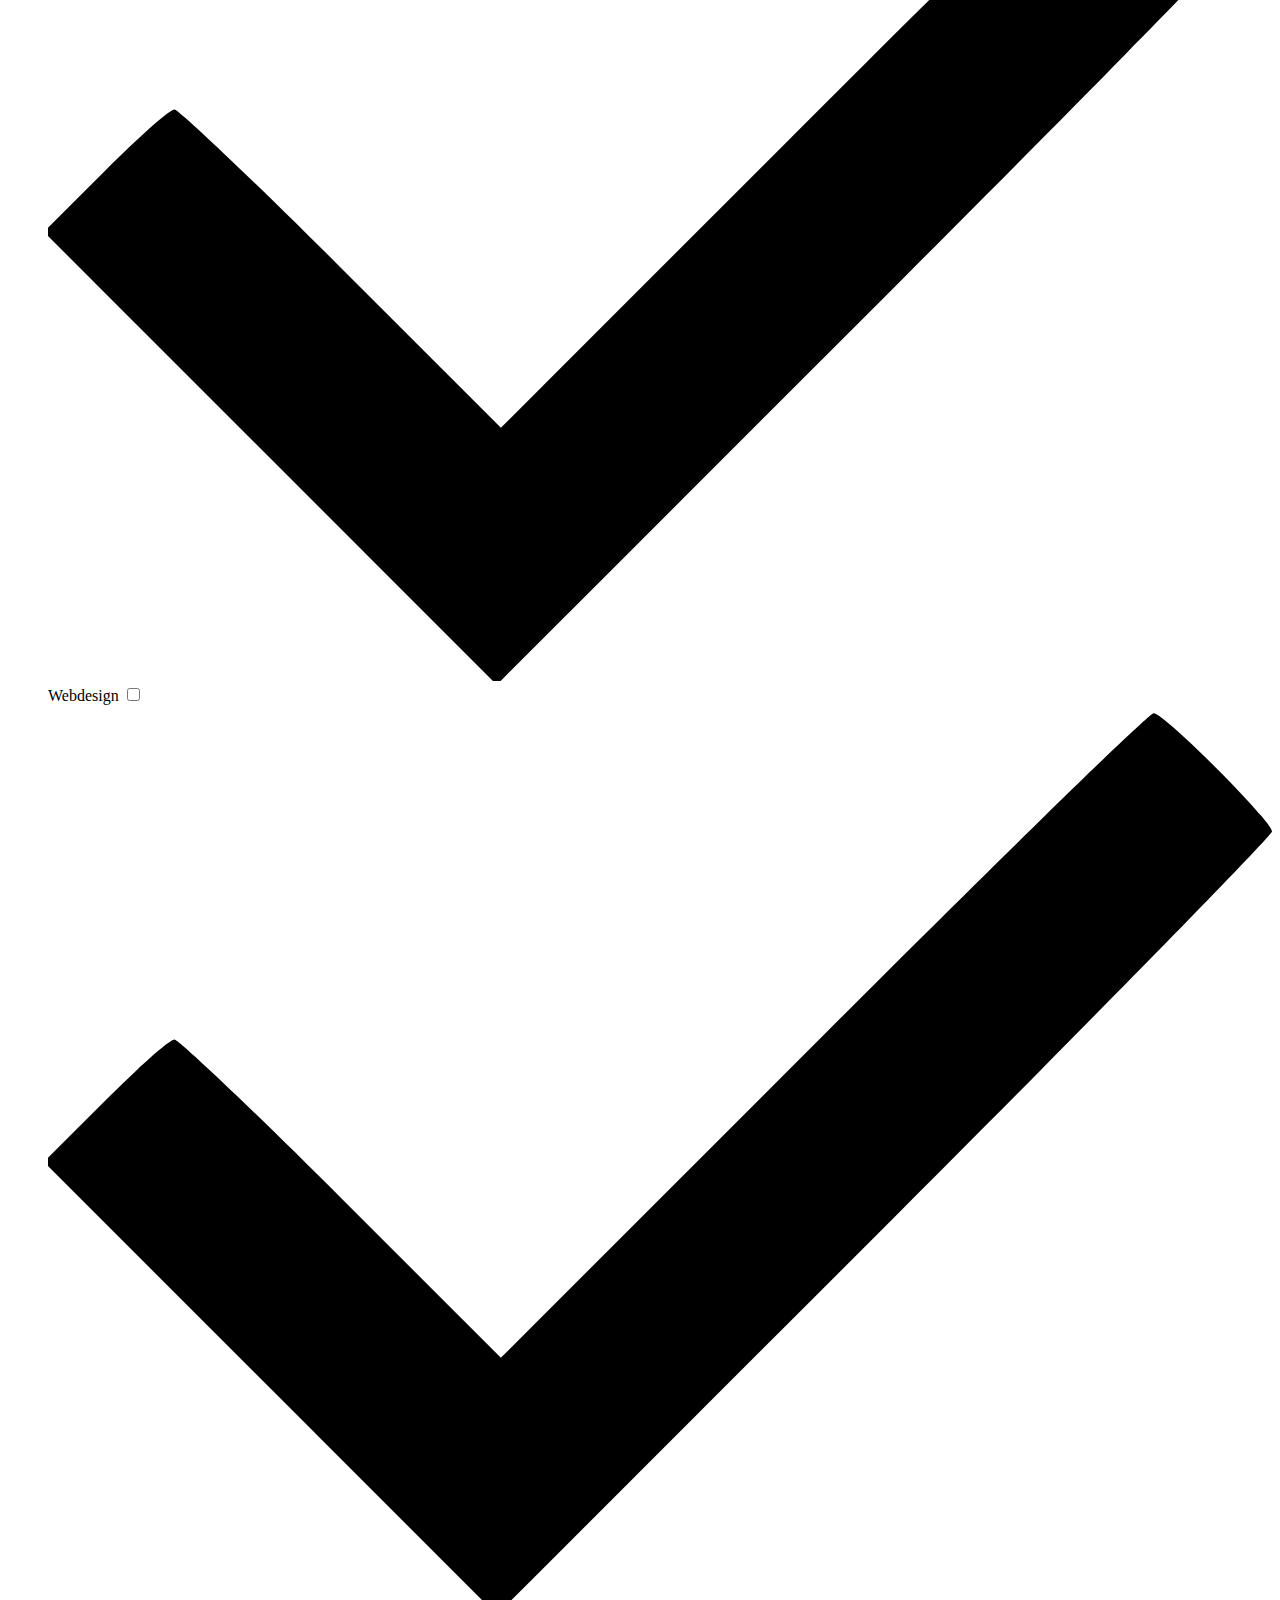
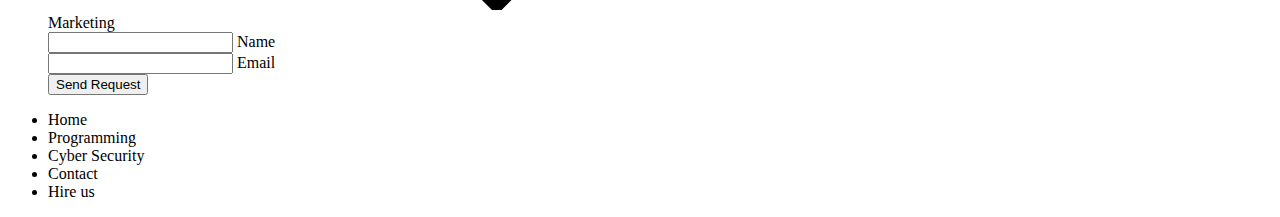
==== commit 851022ca: "adding imgs" ====
--- a/index.html
+++ b/index.html
@@ -6,7 +6,7 @@
   <meta name="viewport" content="width=device-width, initial-scale=1">
   <meta http-equiv="X-UA-Compatible" content="IE=edge">
   <meta name="description" content="Cyber Security and Programming">
-  <meta name="keywords" content="global, template, html, sass, jquery">
+  <meta name="keywords" content="Cyber Security,Malware analysis, Network, Malware Devoloping, Programming">
   <meta name="author" content="Bucky Maler">
   <link rel="stylesheet" href="assets/css/main.css">
 </head>
@@ -15,7 +15,7 @@
 <!-- notification for small viewports and landscape oriented smartphones -->
 <div class="device-notification">
   <a class="device-notification--logo" href="#0">
-    <img src="assets/img/logo.png" alt="Global">
+    <img src="assets/img/logo.png" alt="...">
     <p>TABOT</p>
   </a>
   <p class="device-notification--message">Global has so much to offer that we must request you orient your device to portrait or find a larger screen. You won't be disappointed.</p>
@@ -80,33 +80,33 @@
           </li>
           <li class="l-section section">
             <div class="work">
-              <h2>Selected work</h2>
+              <h2>Programming Articles</h2>
               <div class="work--lockup">
                 <ul class="slider">
                   <li class="slider--item slider--item-left">
                     <a href="#0">
                       <div class="slider--item-image">
-                        <img src="assets/img/work-victory.jpg" alt="Victory">
+                        <img src="assets/img/asm.jpg" alt="Assembly">
                       </div>
-                      <p class="slider--item-title">Victory</p>
+                      <p class="slider--item-title">C &amp; Assembly</p>
                       <p class="slider--item-description">Lorem ipsum dolor sit amet, consectetur adipisicing elit sed do.</p>
                     </a>
                   </li>
                   <li class="slider--item slider--item-center">
                     <a href="#0">
                       <div class="slider--item-image">
-                        <img src="assets/img/work-metiew-smith.jpg" alt="Metiew and Smith">
+                        <img src="assets/img/cpp.png" alt="C/C++">
                       </div>
-                      <p class="slider--item-title">Metiew &amp; Smith</p>
+                      <p class="slider--item-title">C++</p>
                       <p class="slider--item-description">Lorem ipsum dolor sit amet, consectetur adipisicing elit sed do.</p>
                     </a>
                   </li>
                   <li class="slider--item slider--item-right">
                     <a href="#0">
                       <div class="slider--item-image">
-                        <img src="assets/img/work-alex-nowak.jpg" alt="Alex Nowak">
+                        <img src="assets/img/csharp.png" alt="C#">
                       </div>
-                      <p class="slider--item-title">Alex Nowak</p>
+                      <p class="slider--item-title">C#</p>
                       <p class="slider--item-description">Lorem ipsum dolor sit amet, consectetur adipisicing elit sed do.</p>
                     </a>
                   </li>
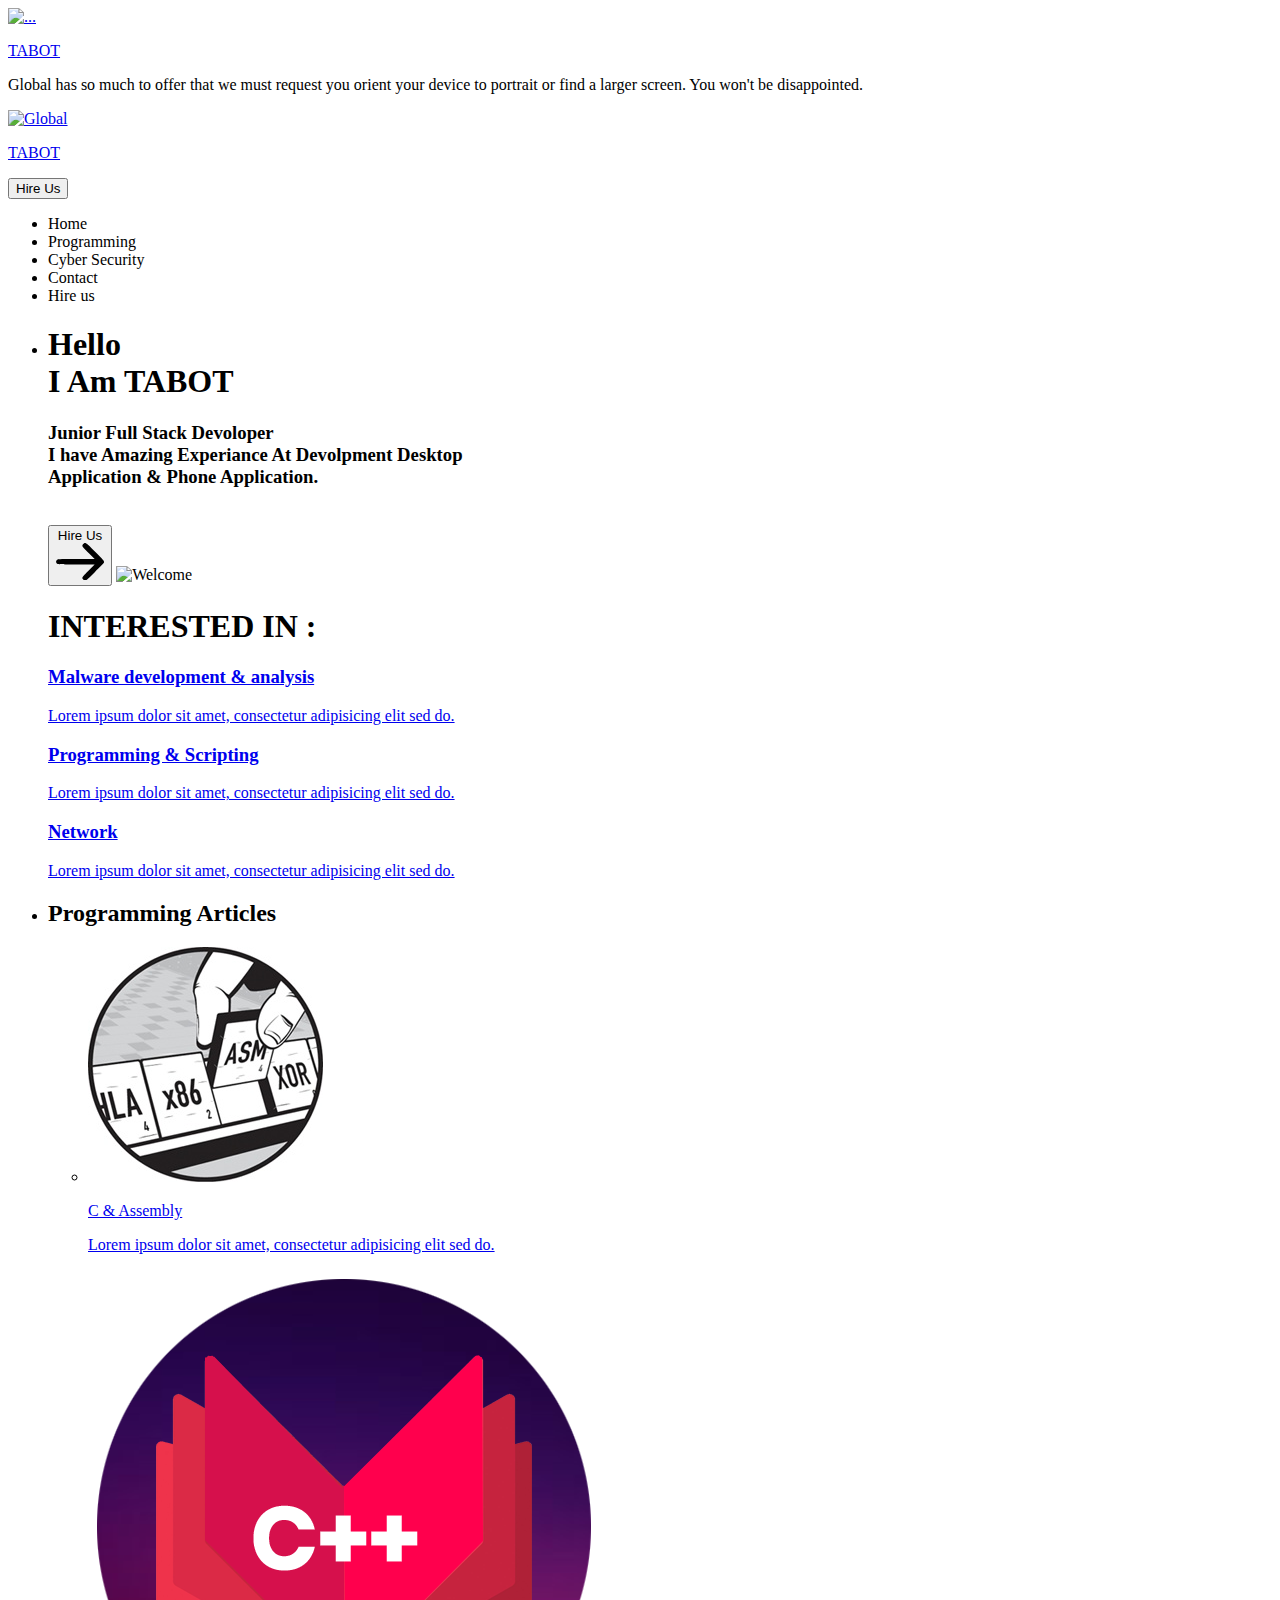
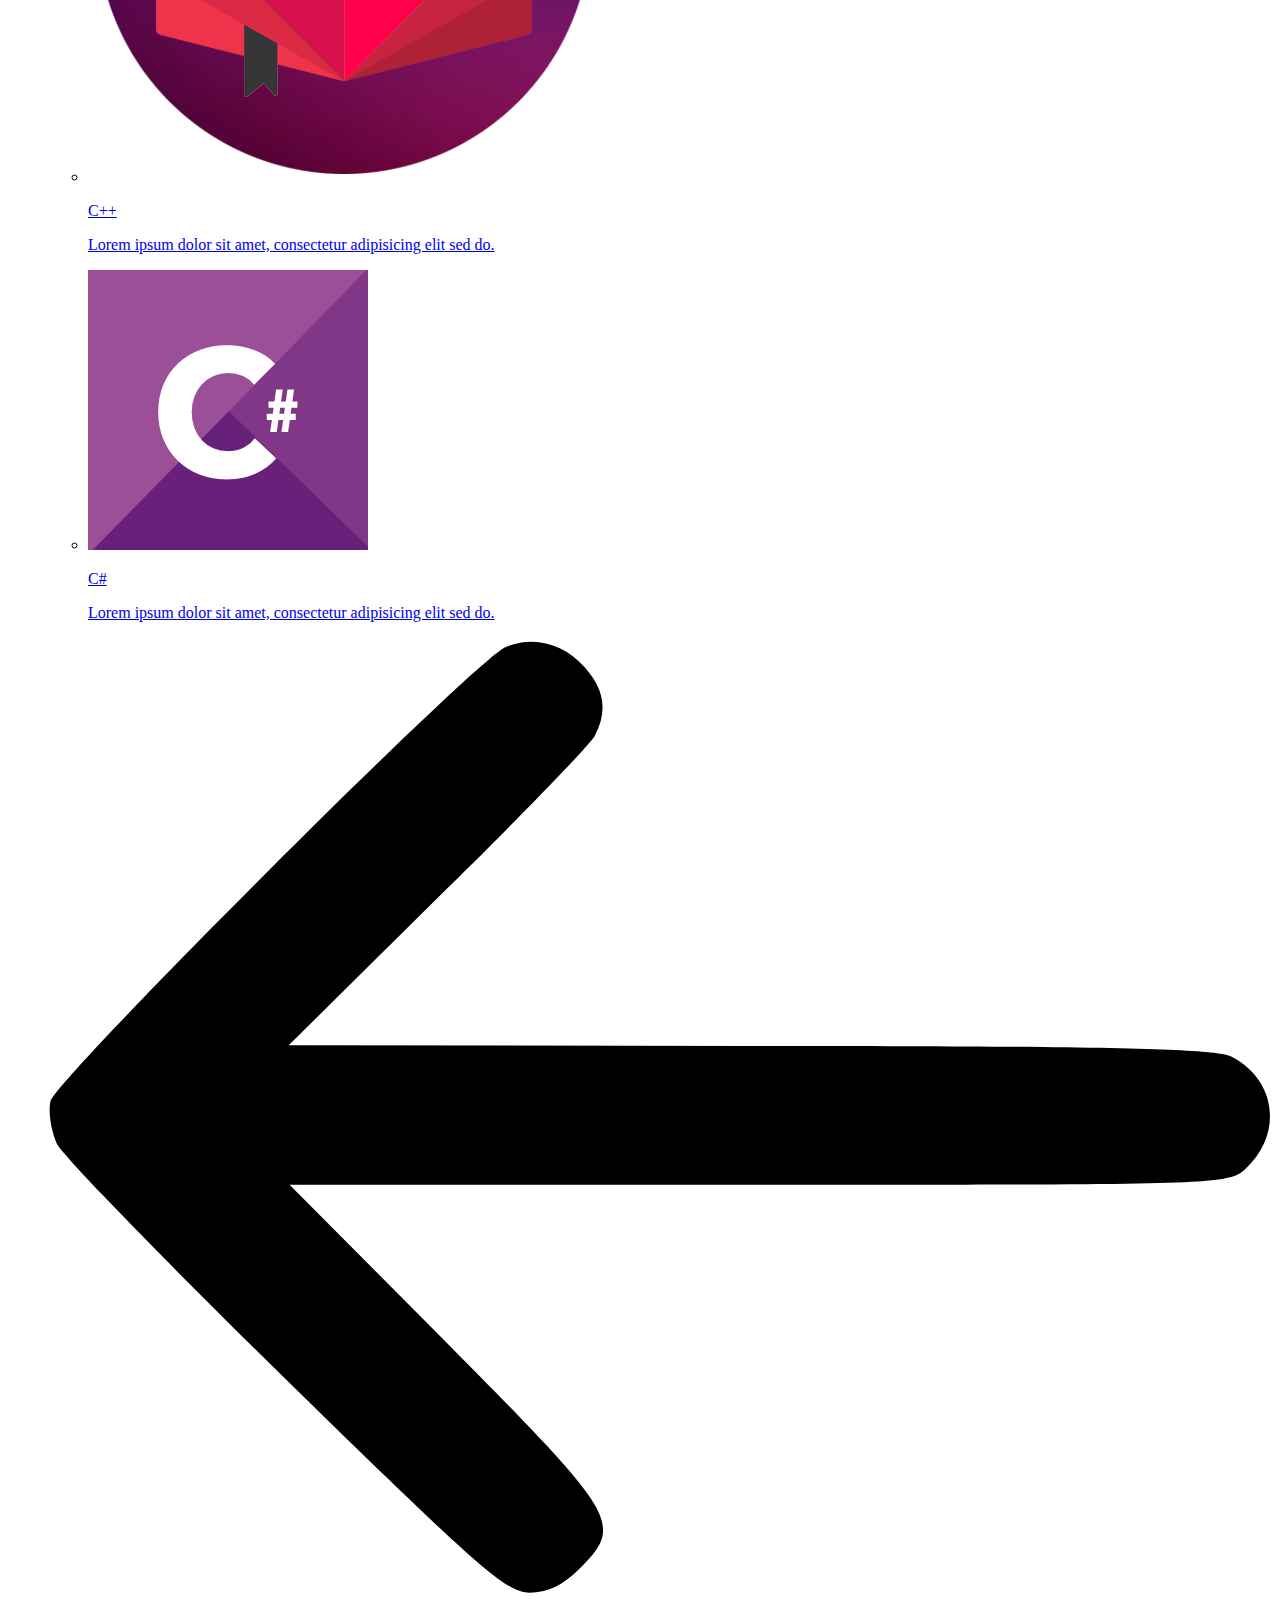
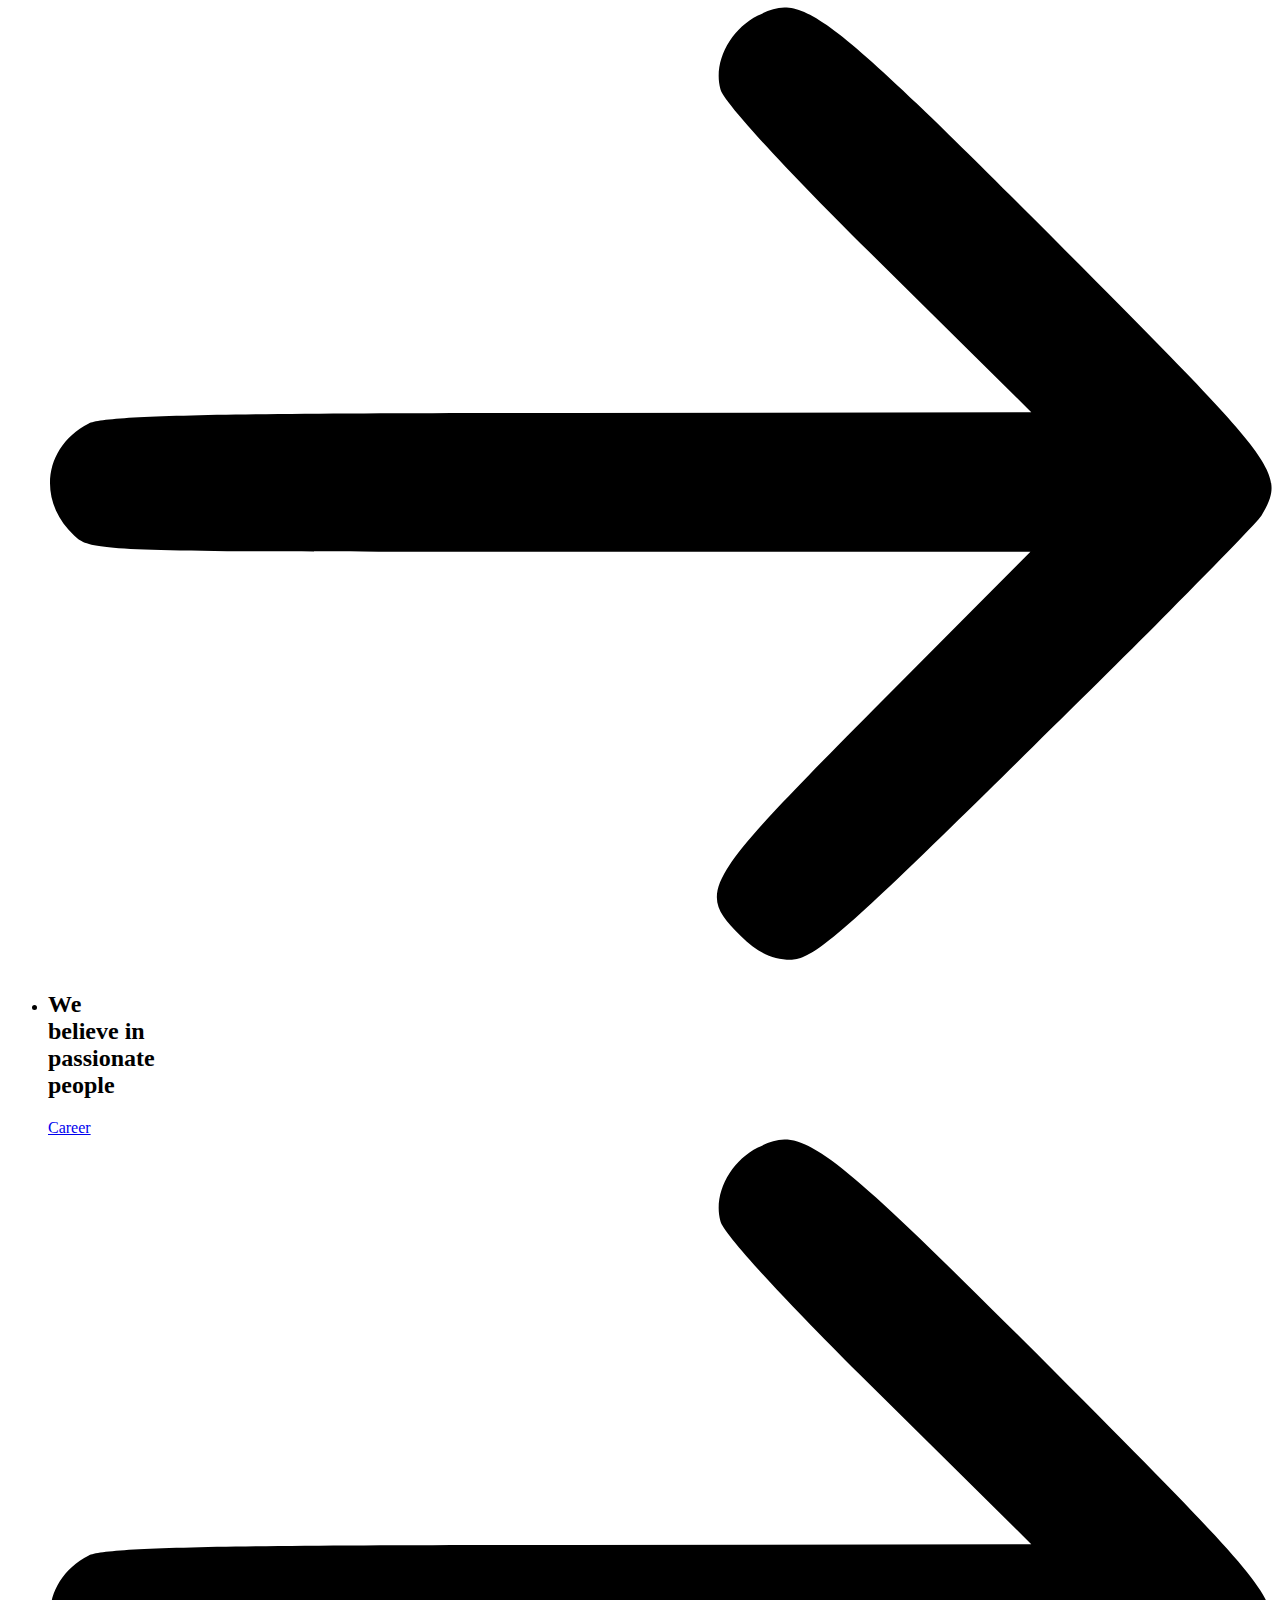
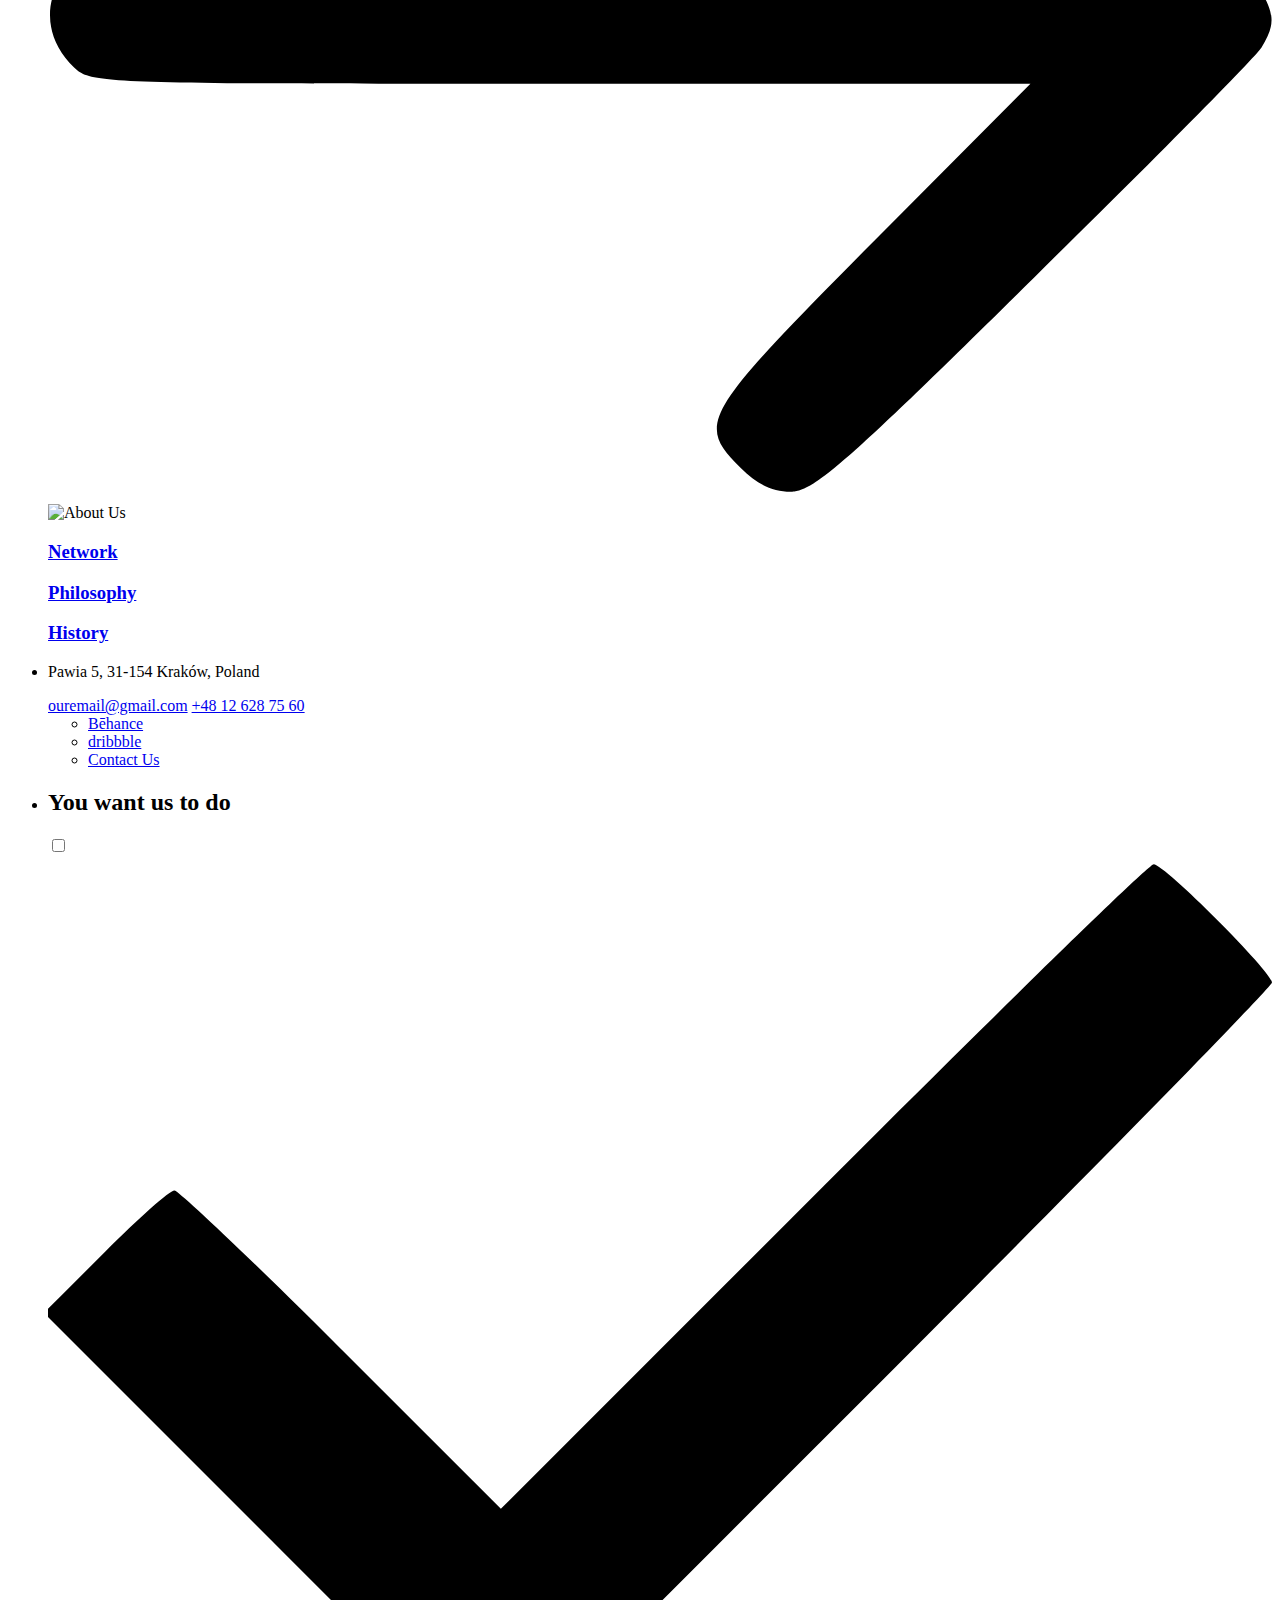
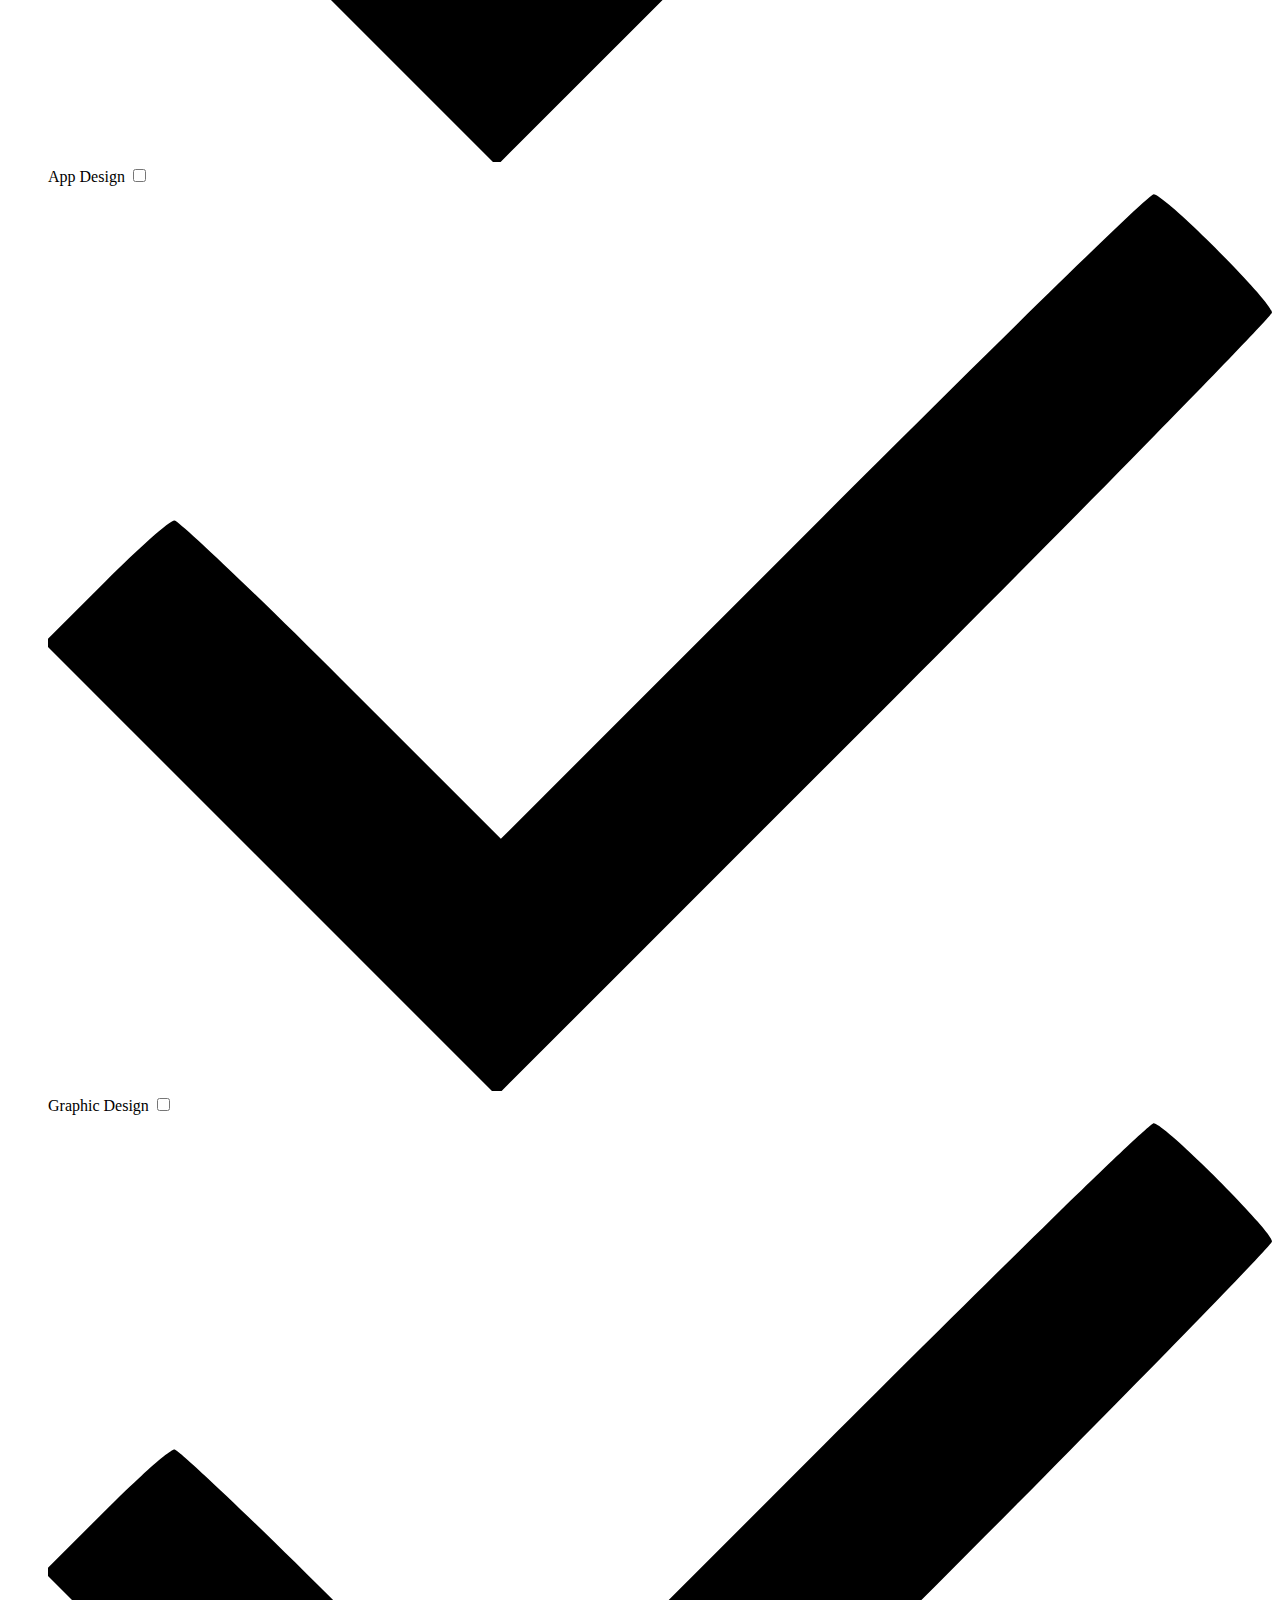
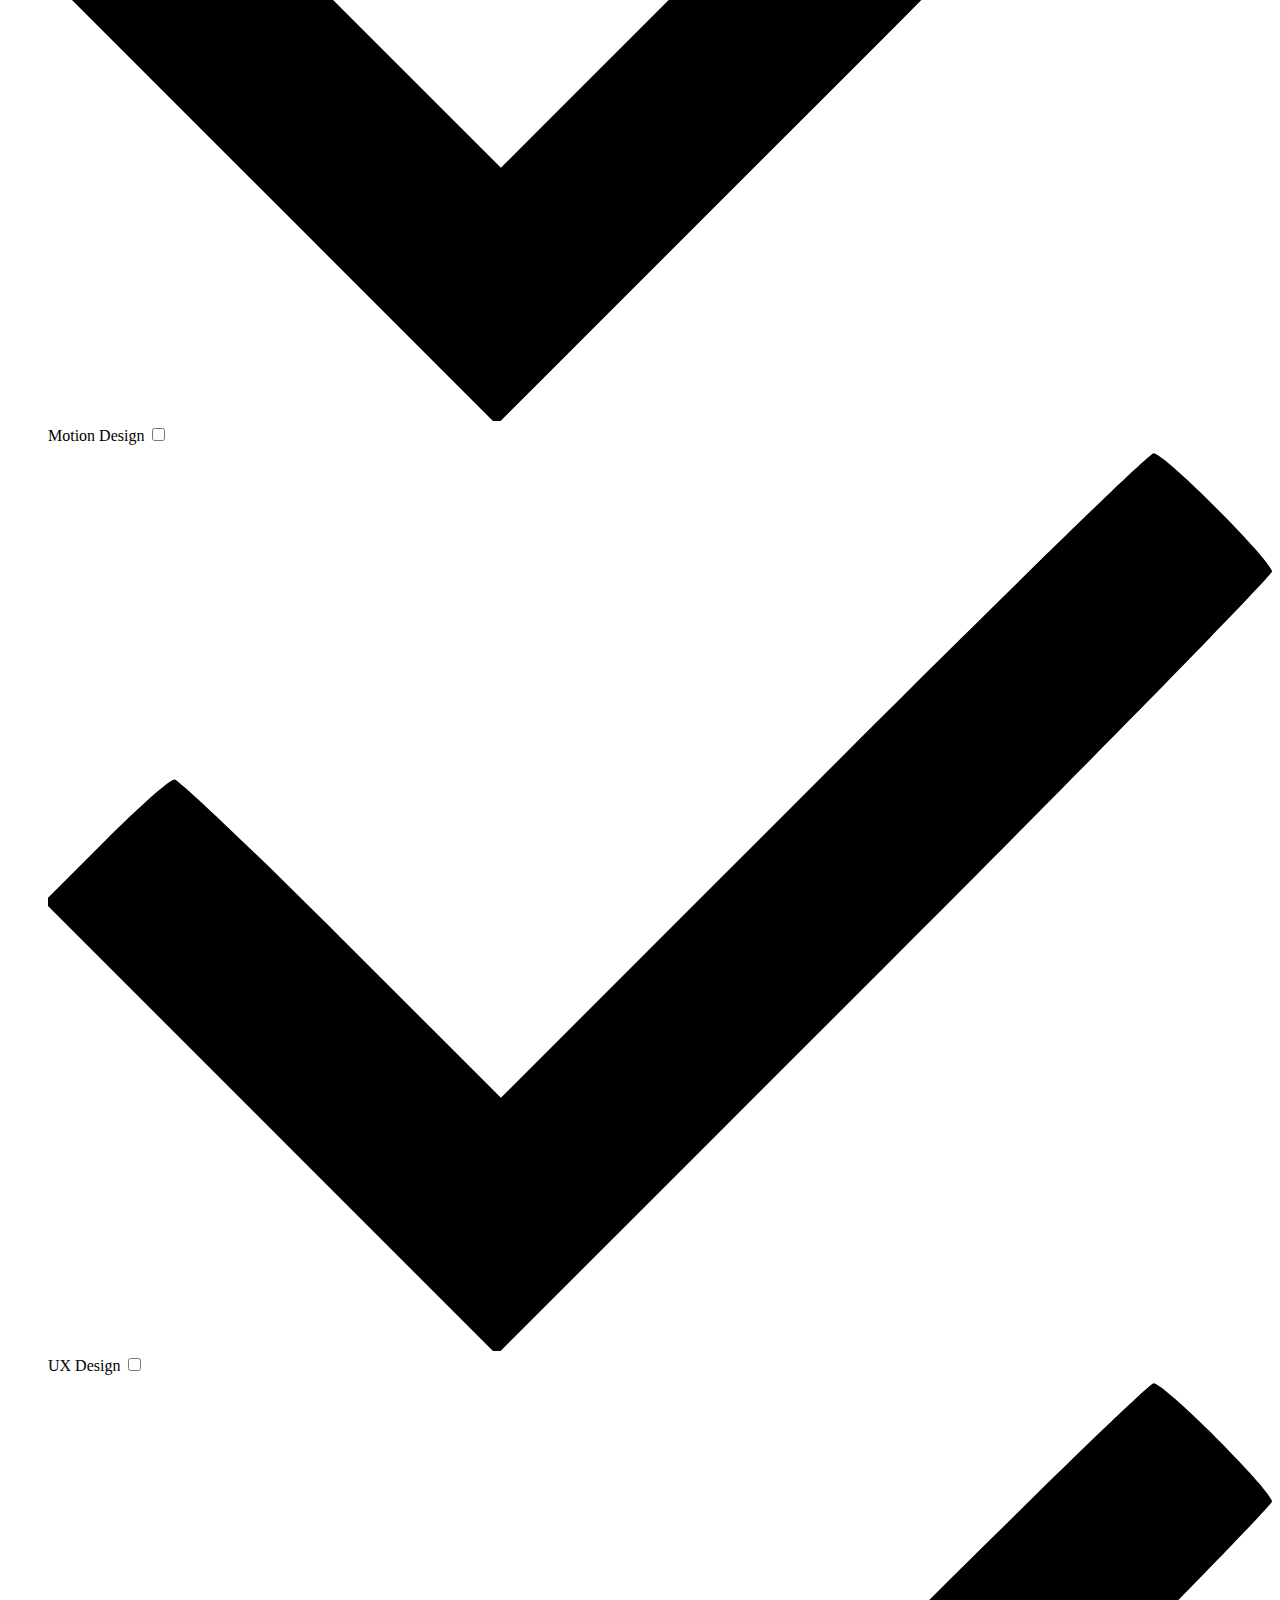
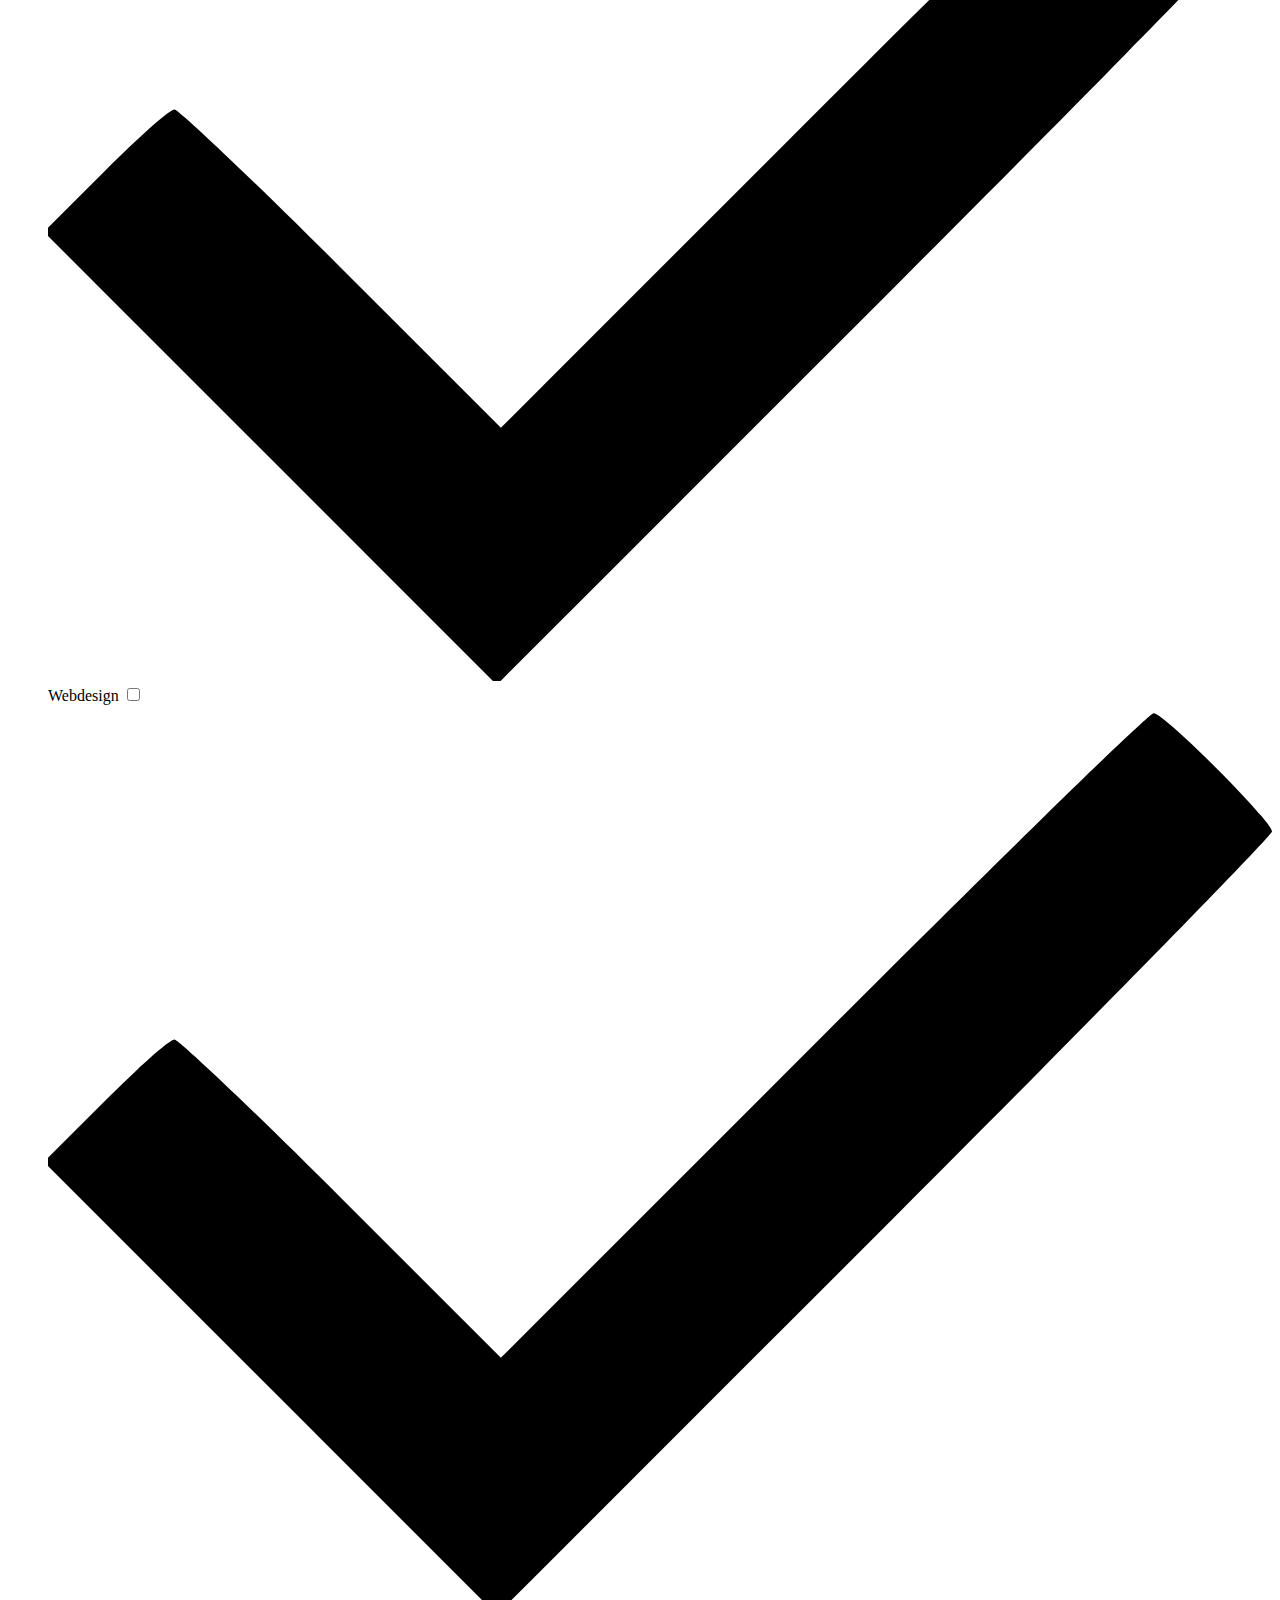
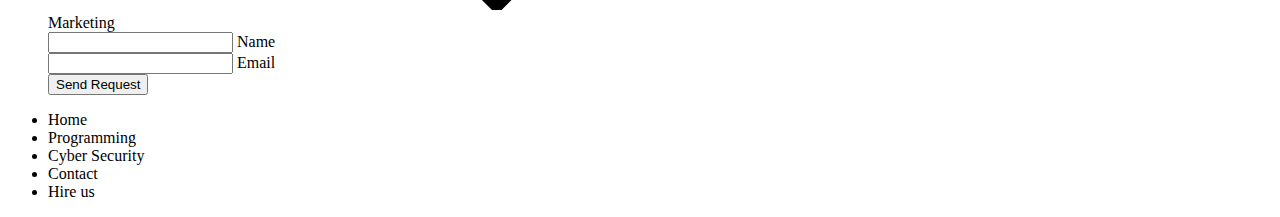
==== commit 72ed8470: "cyber page update 1" ====
--- a/index.html
+++ b/index.html
@@ -146,9 +146,10 @@
                 </a>
                 <img src="assets/img/about-visual.png" alt="About Us">
               </div>
+              
               <div class="about--options">
                 <a href="#0">
-                  <h3>Winners</h3>
+                  <h3>Network</h3>
                 </a>
                 <a href="#0">
                   <h3>Philosophy</h3>
@@ -157,6 +158,7 @@
                   <h3>History</h3>
                 </a>
               </div>
+            
             </div>
           </li>
           <li class="l-section section">
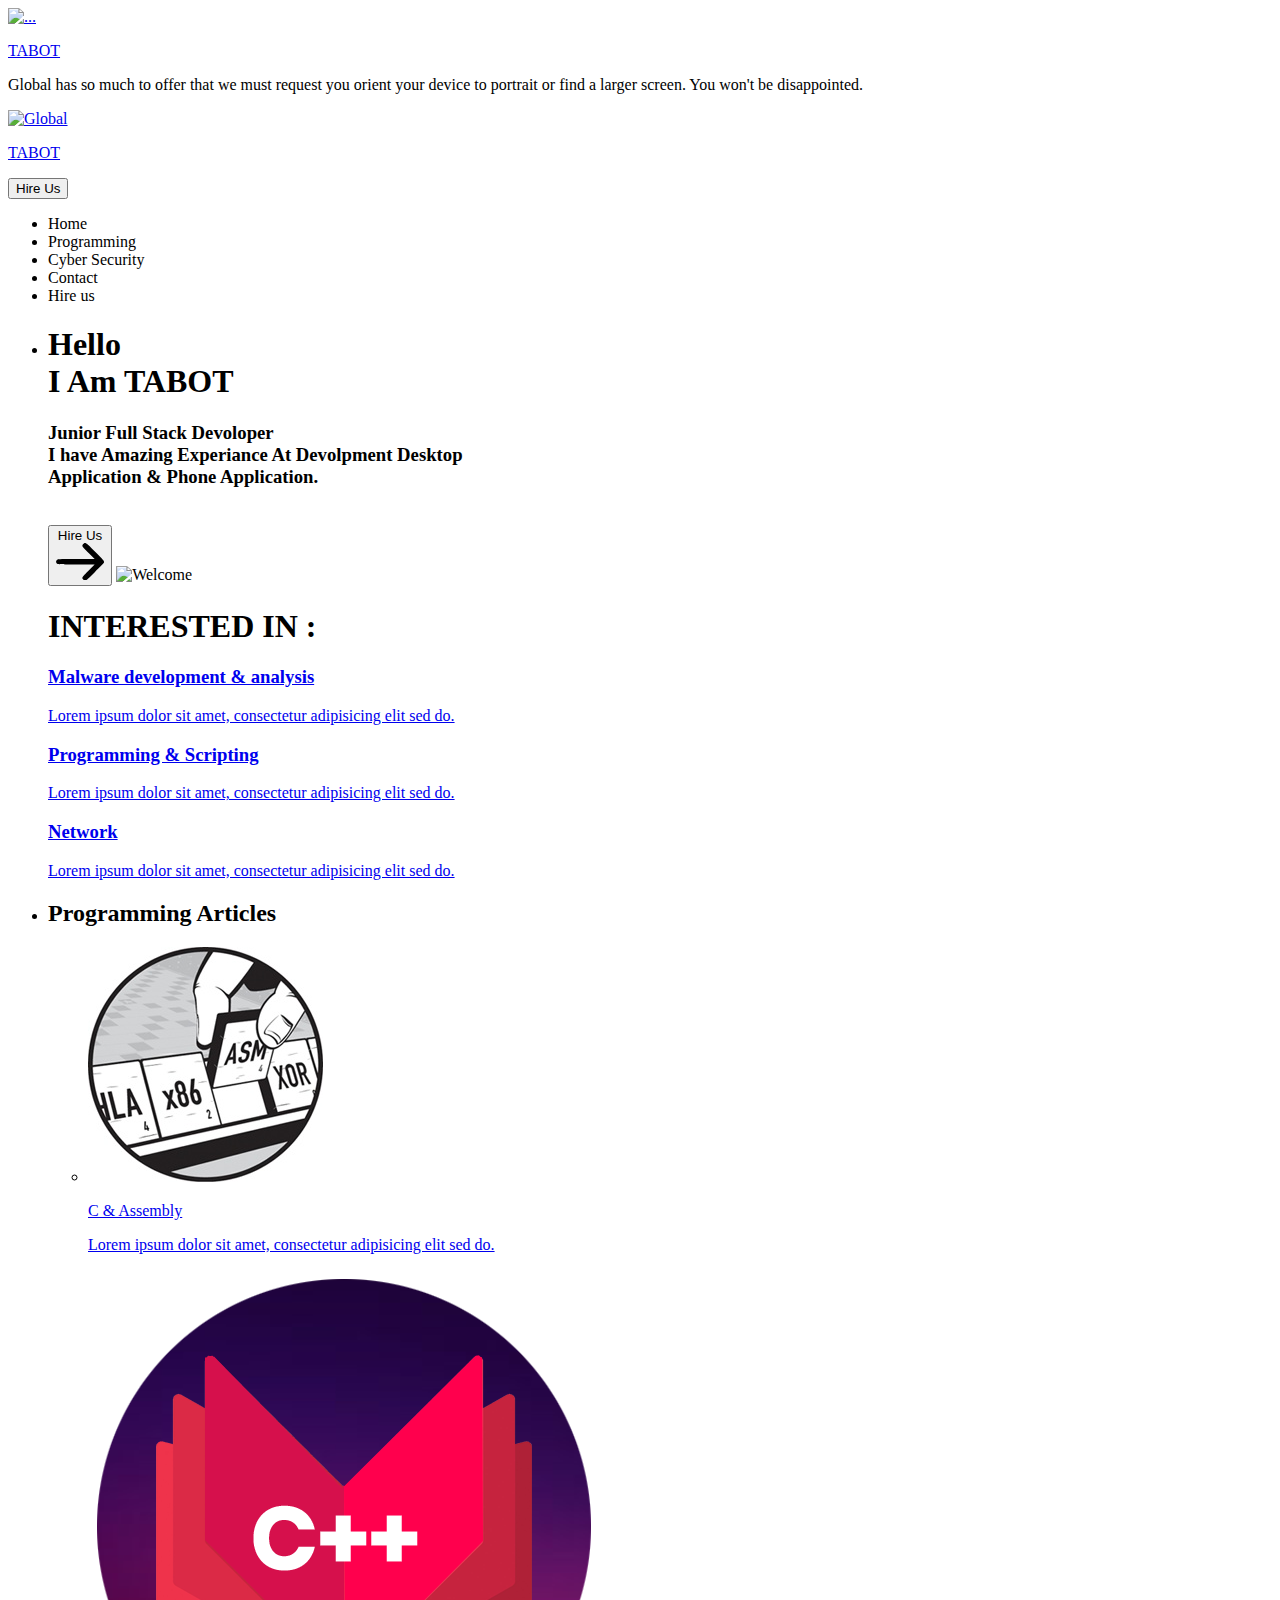
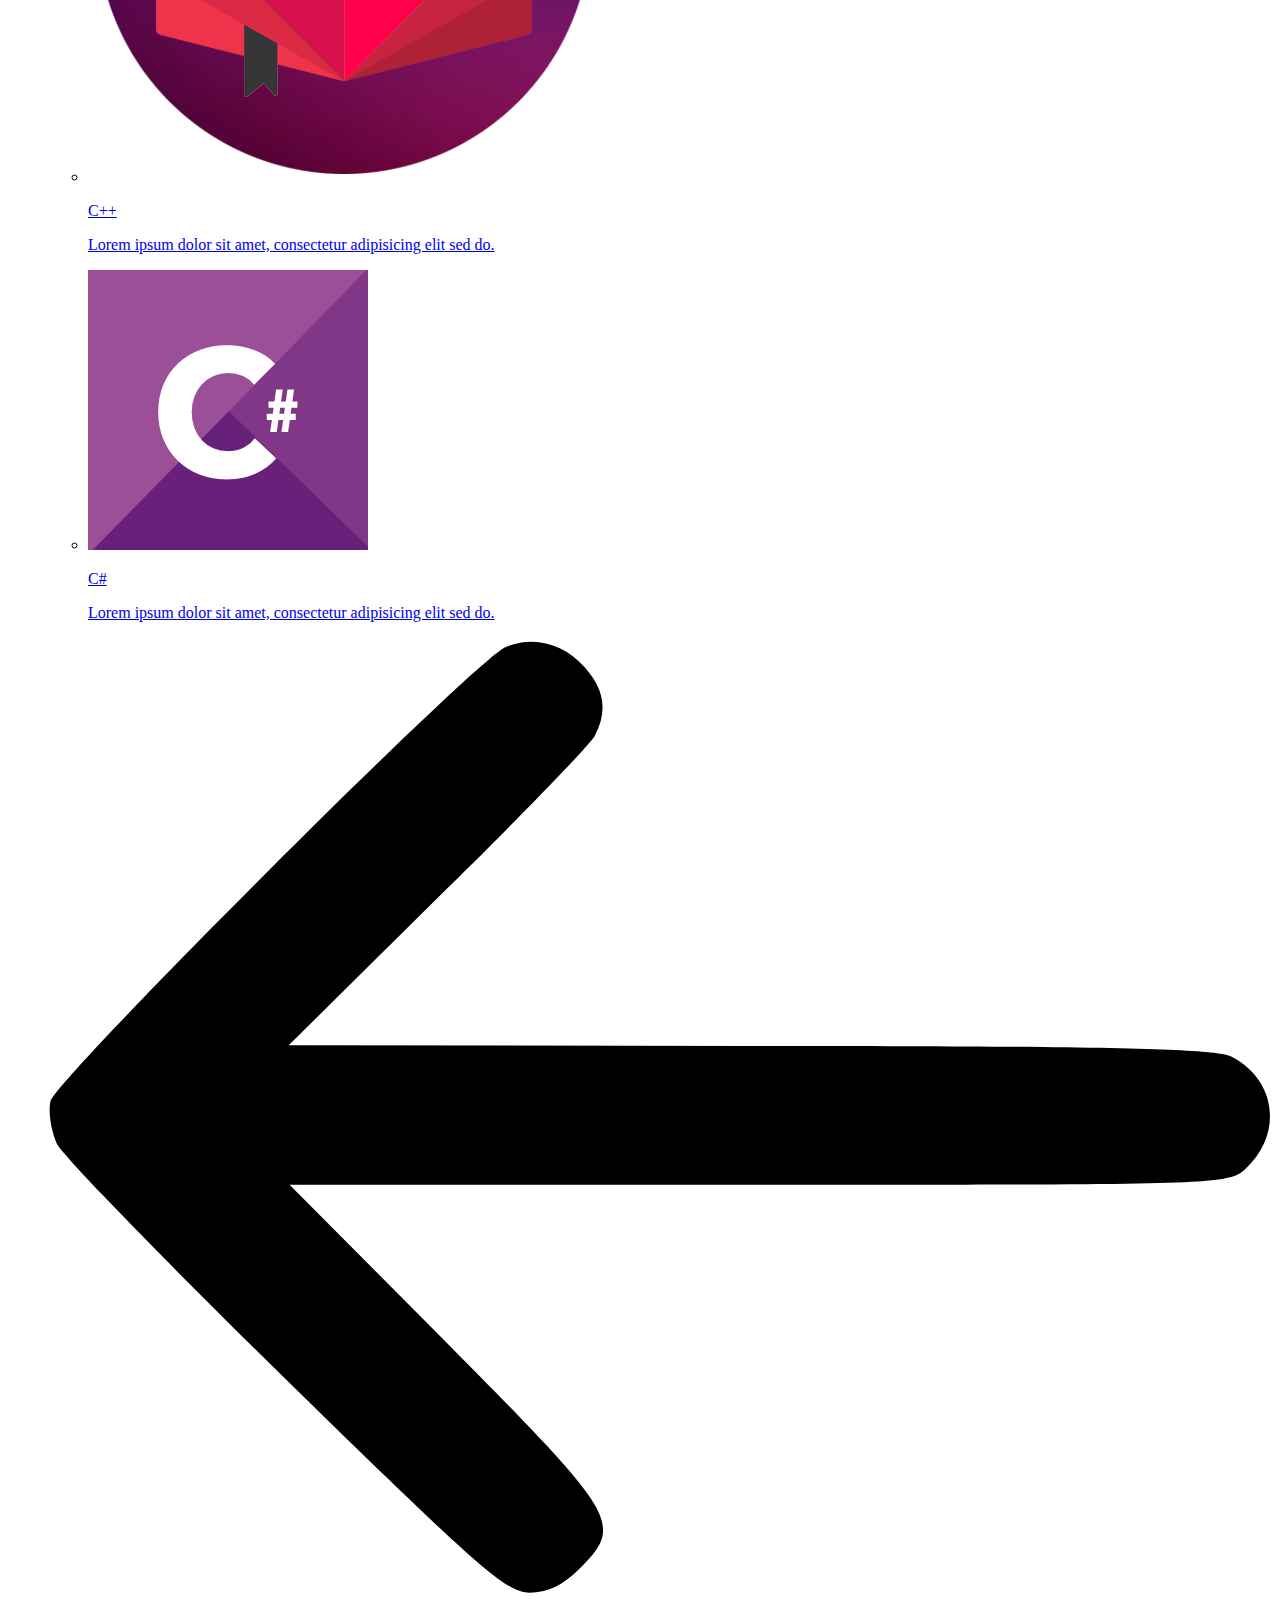
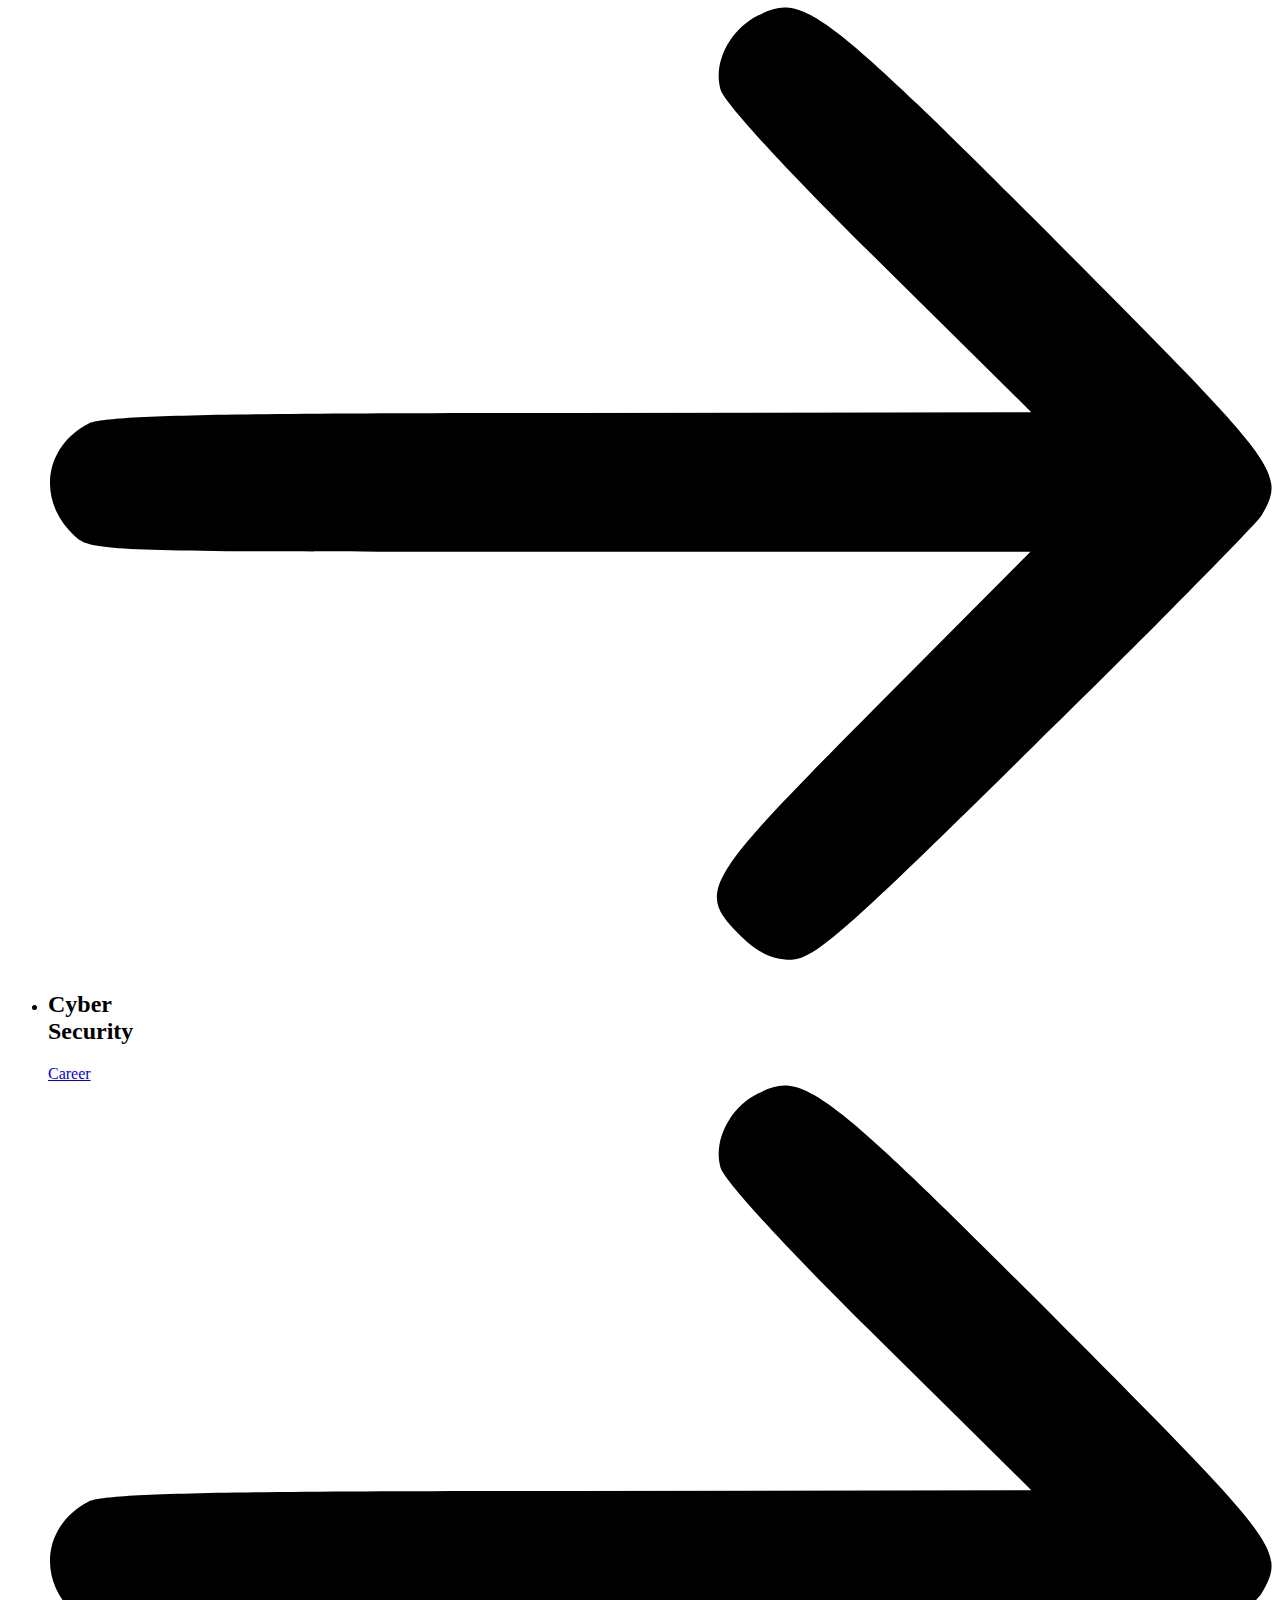
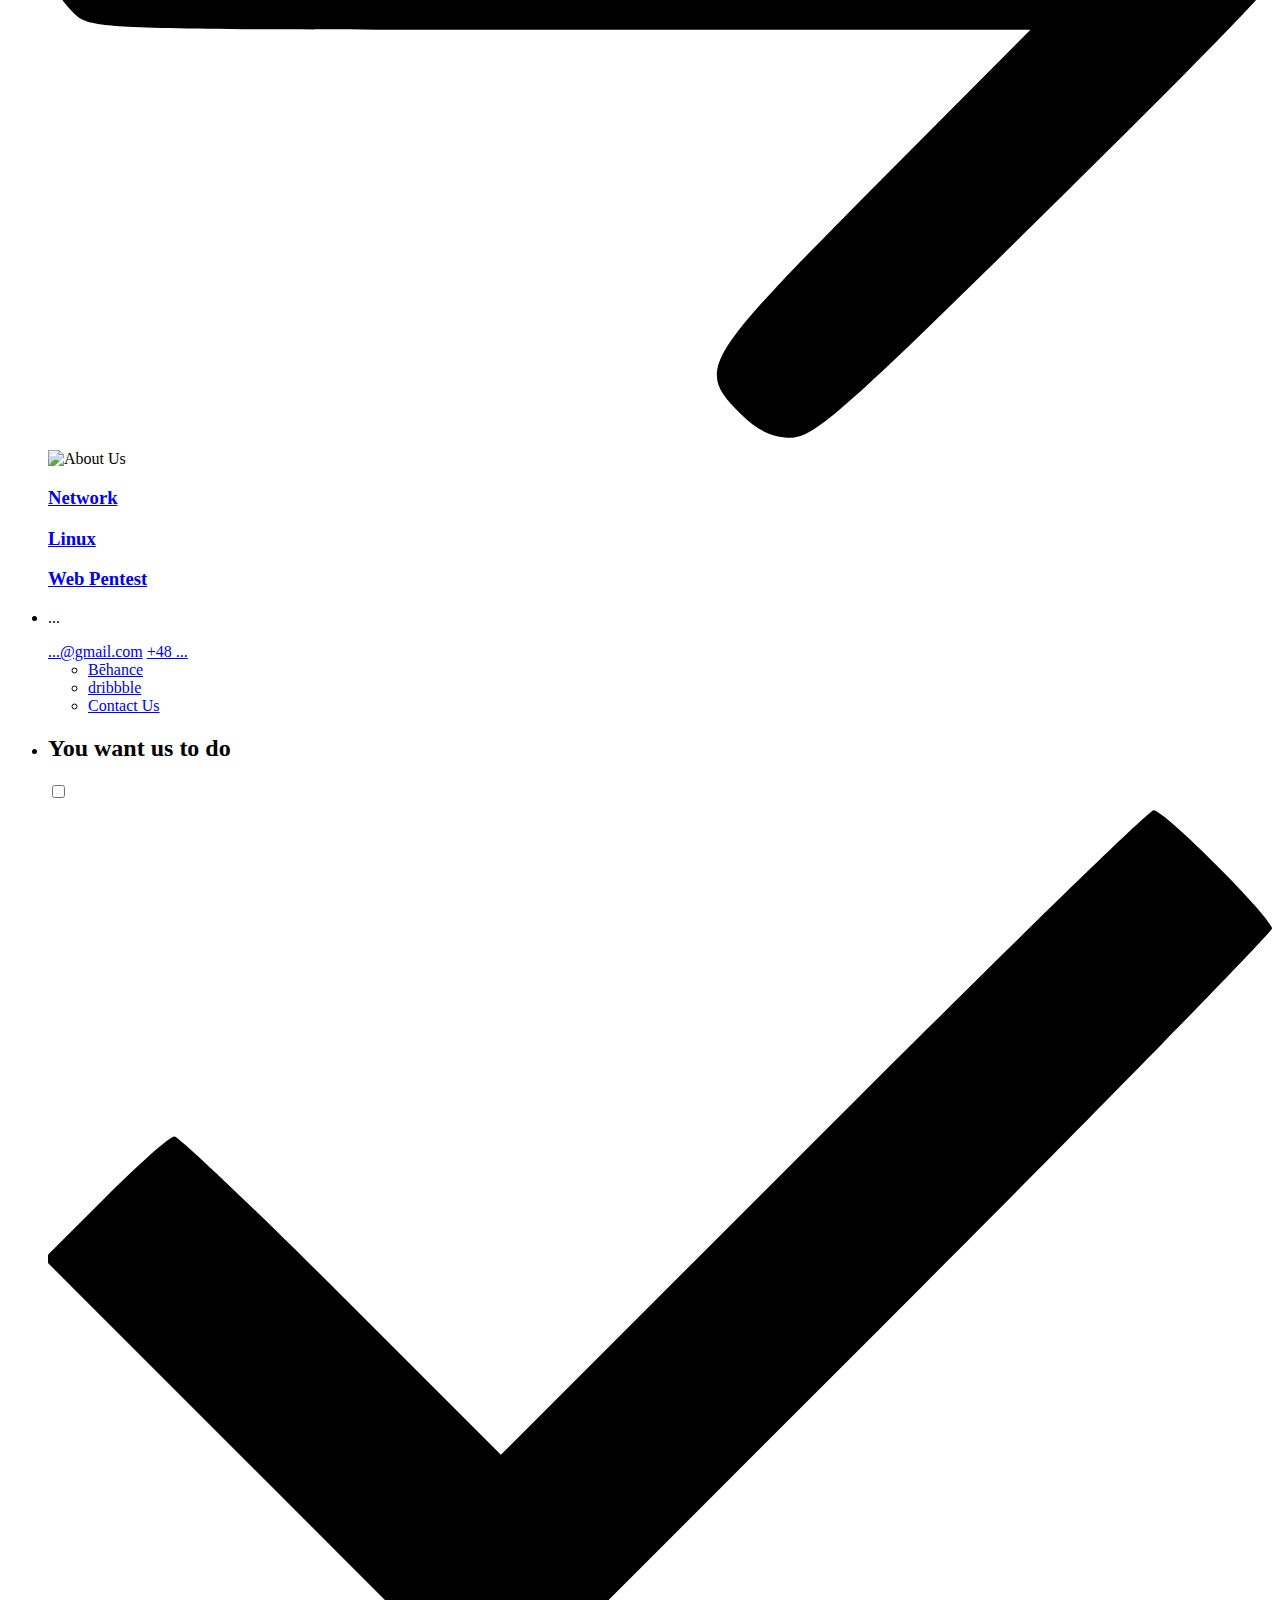
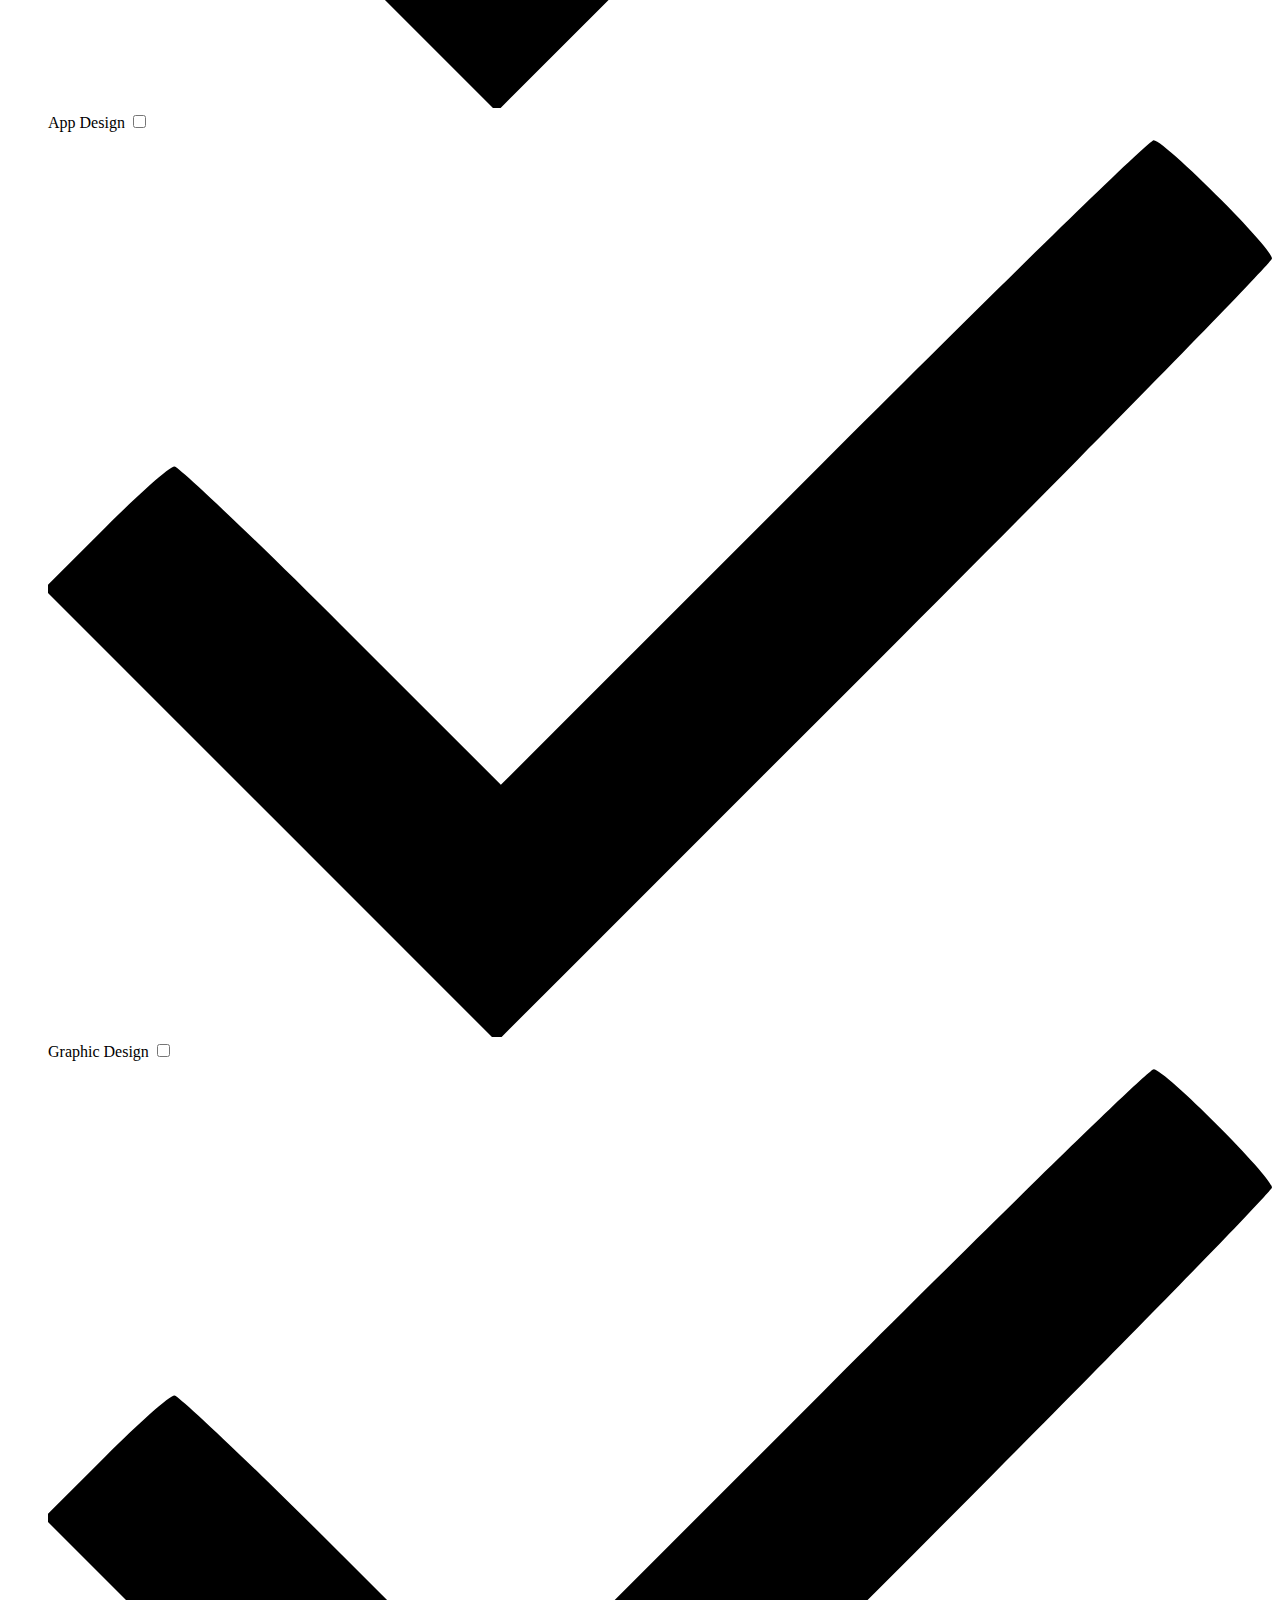
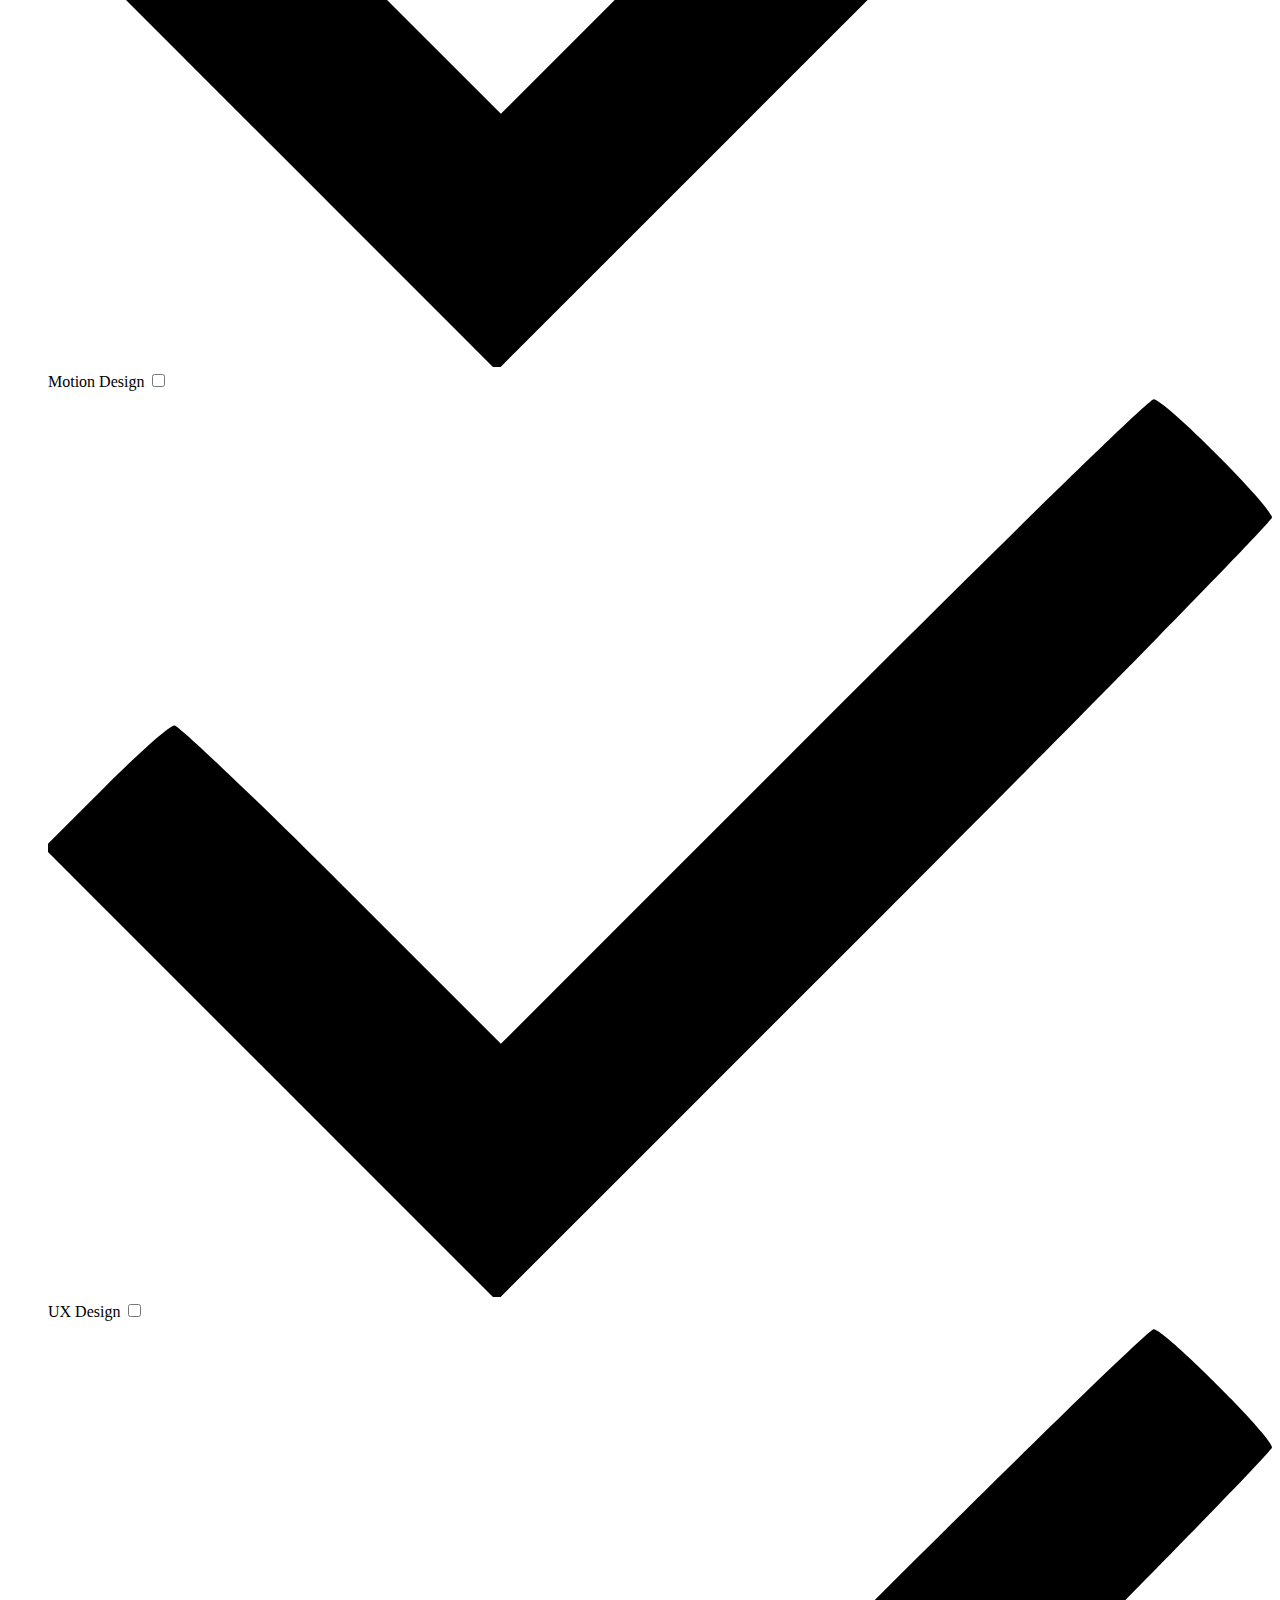
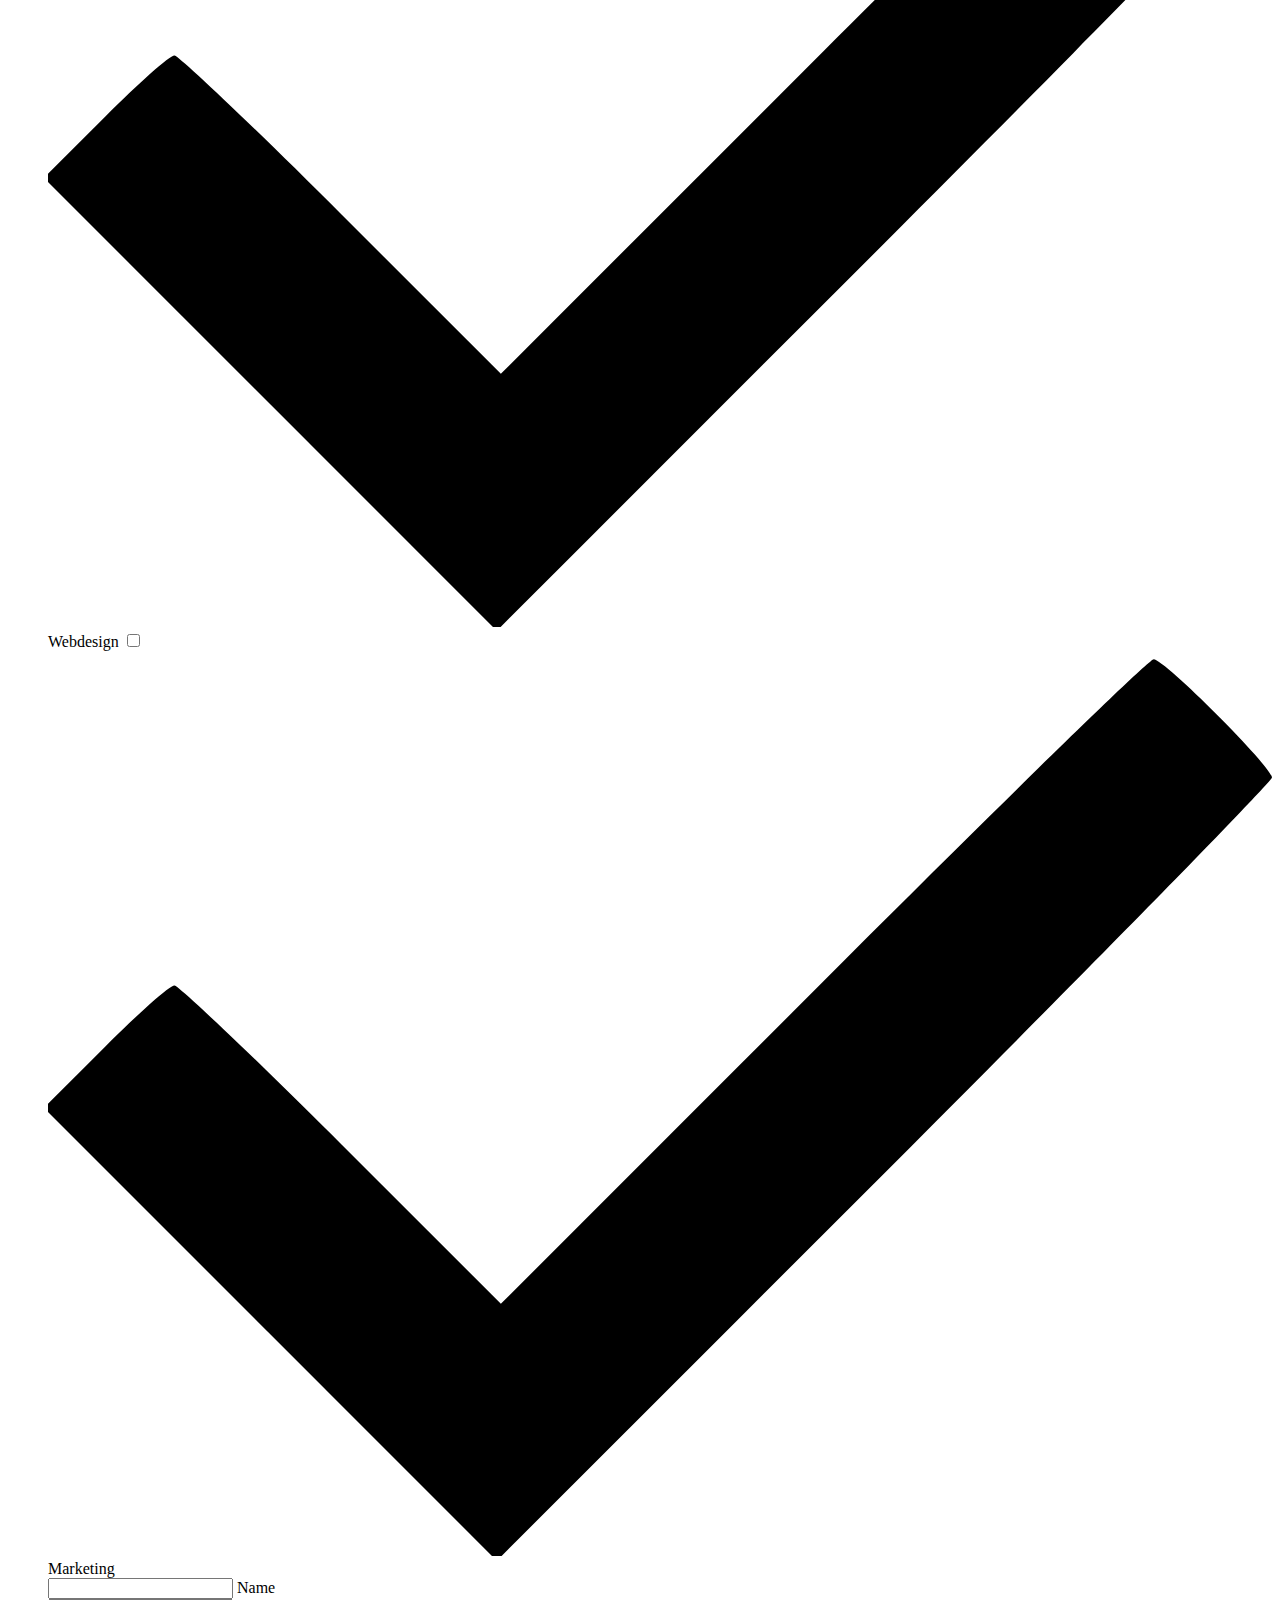
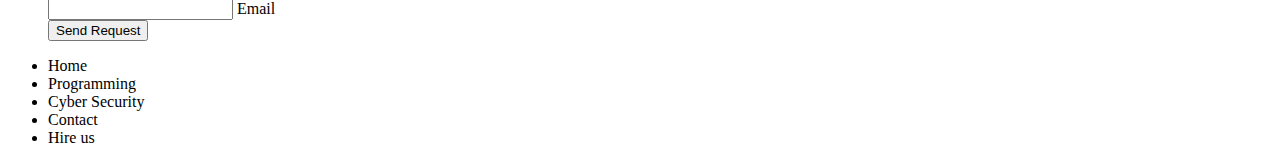
==== commit ce6d6455: "contact up 1" ====
--- a/index.html
+++ b/index.html
@@ -134,7 +134,7 @@
           <li class="l-section section">
             <div class="about">
               <div class="about--banner">
-                <h2>We<br>believe in<br>passionate<br>people</h2>
+                <h2>Cyber <br>Security</h2>
                 <a href="#0">Career
                   <span>
                     <svg version="1.1" id="Layer_1" xmlns="http://www.w3.org/2000/svg" xmlns:xlink="http://www.w3.org/1999/xlink" x="0px" y="0px" viewBox="0 0 150 118" style="enable-background:new 0 0 150 118;" xml:space="preserve">
@@ -152,10 +152,10 @@
                   <h3>Network</h3>
                 </a>
                 <a href="#0">
-                  <h3>Philosophy</h3>
-                </a>
-                <a href="#0">
-                  <h3>History</h3>
+                  <h3>Linux</h3>
+                </a>
+                <a href="#0">
+                  <h3>Web Pentest</h3>
                 </a>
               </div>
             
@@ -166,9 +166,9 @@
               <div class="contact--lockup">
                 <div class="modal">
                   <div class="modal--information">
-                    <p>Pawia 5, 31-154 Kraków, Poland</p>
-                    <a href="mailto:ouremail@gmail.com">ouremail@gmail.com</a>
-                    <a href="tel:+148126287560">+48 12 628 75 60</a>
+                    <p>...</p>
+                    <a href="mailto:ouremail@gmail.com">...@gmail.com</a>
+                    <a href="tel:+148126287560">+48 ...</a>
                   </div>
                   <ul class="modal--options">
                     <li><a href="#0">Bēhance</a></li>
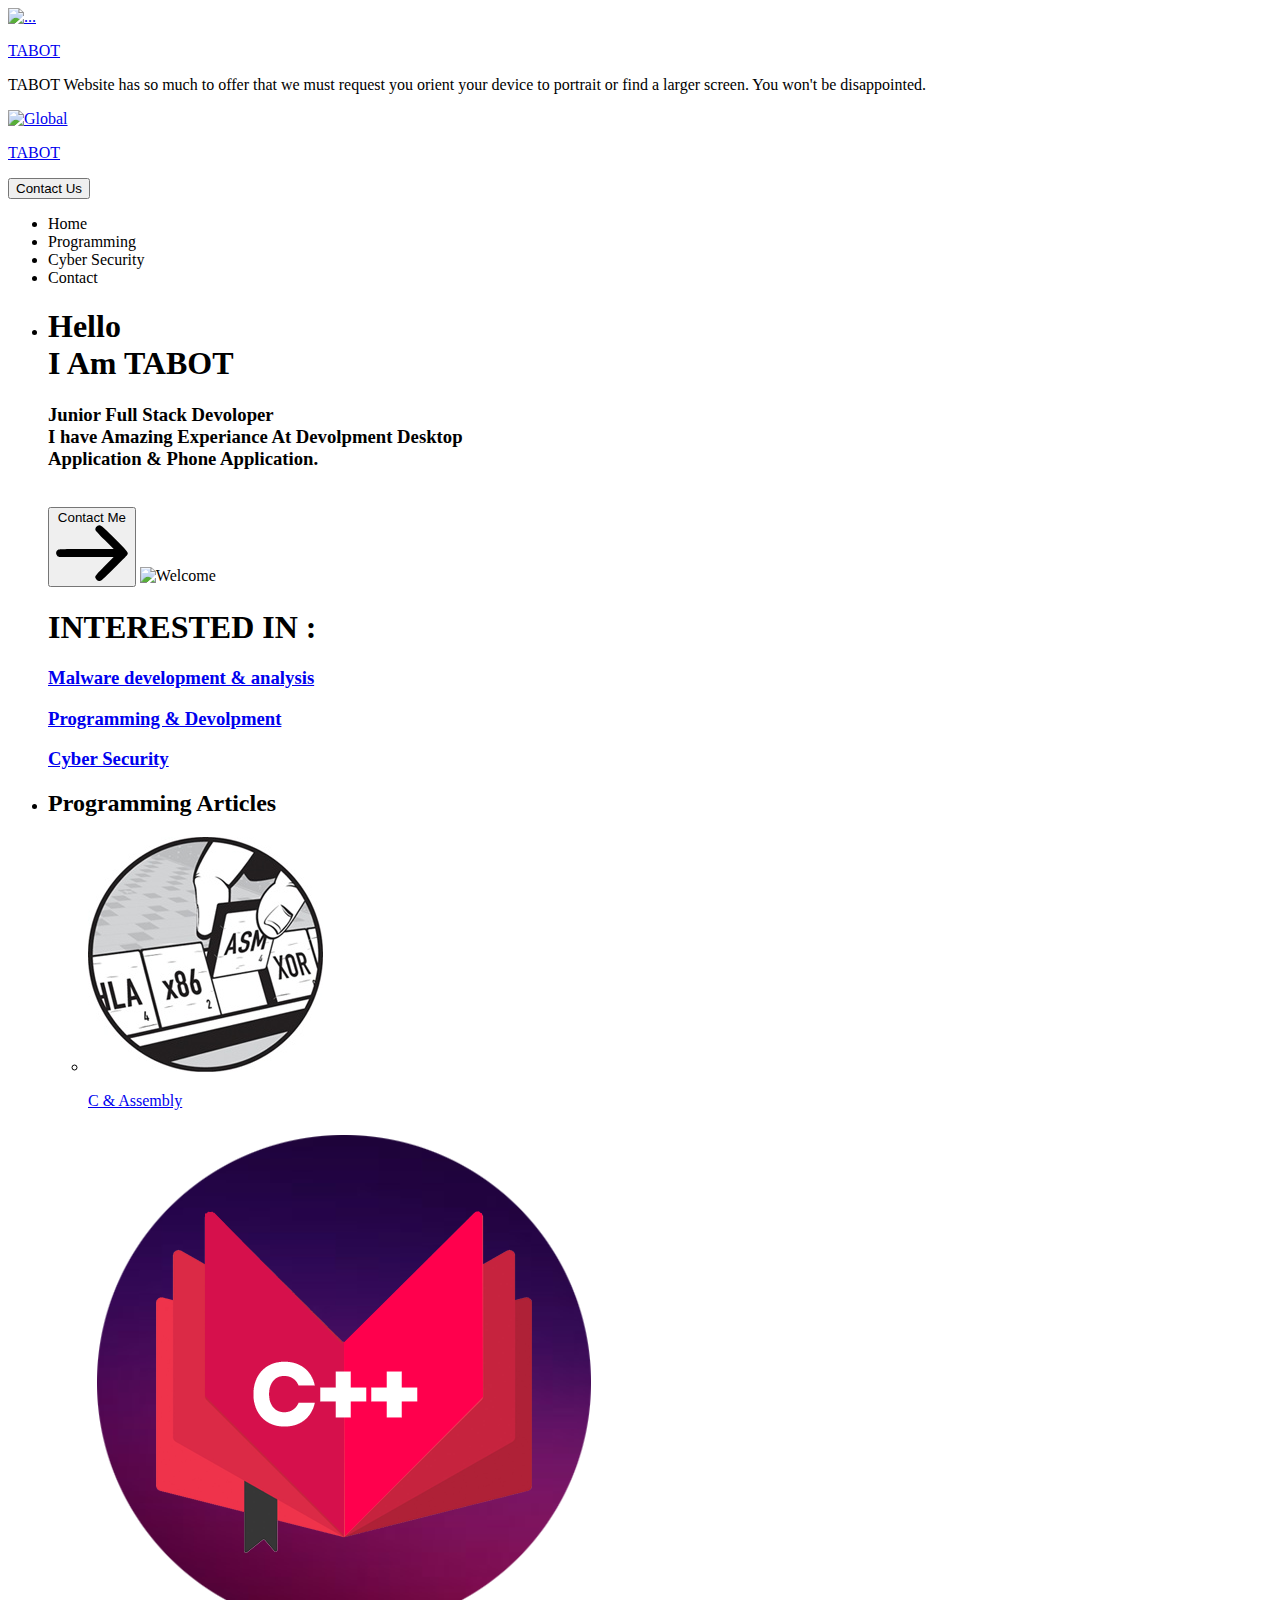
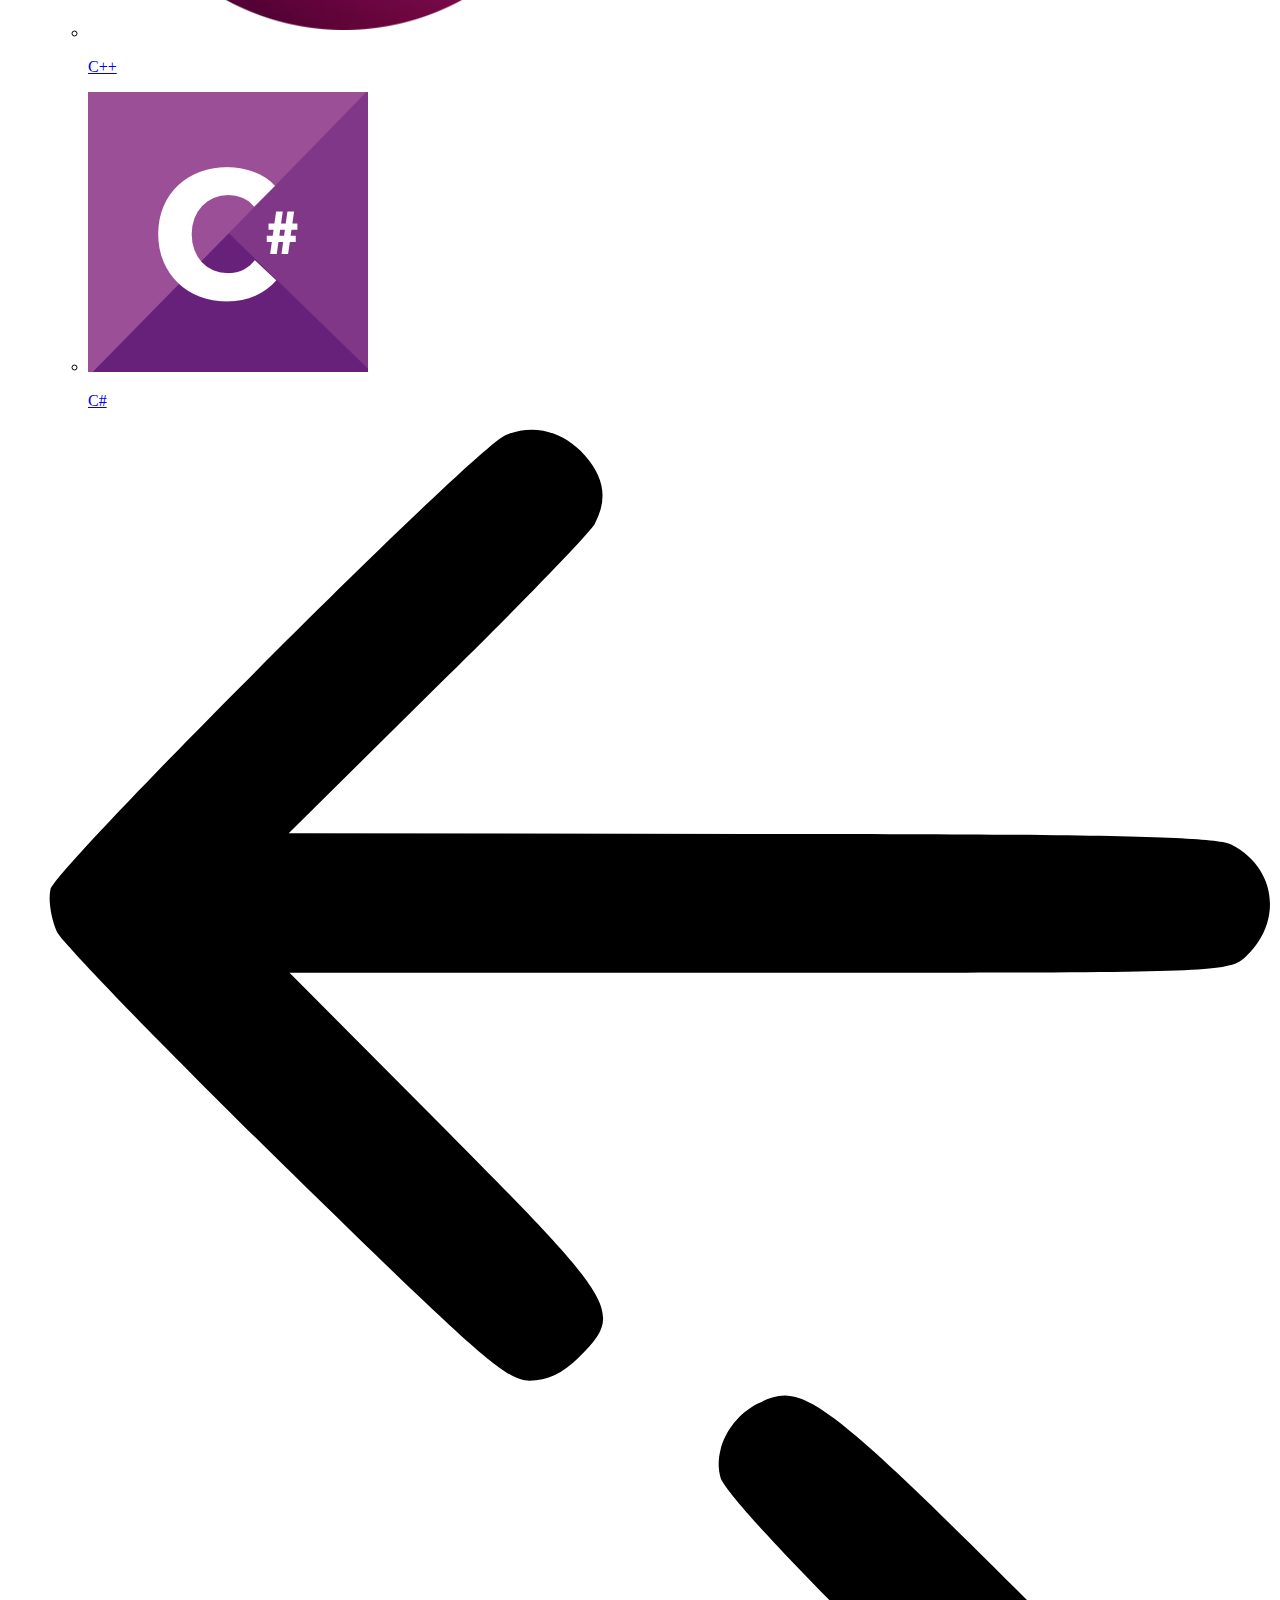
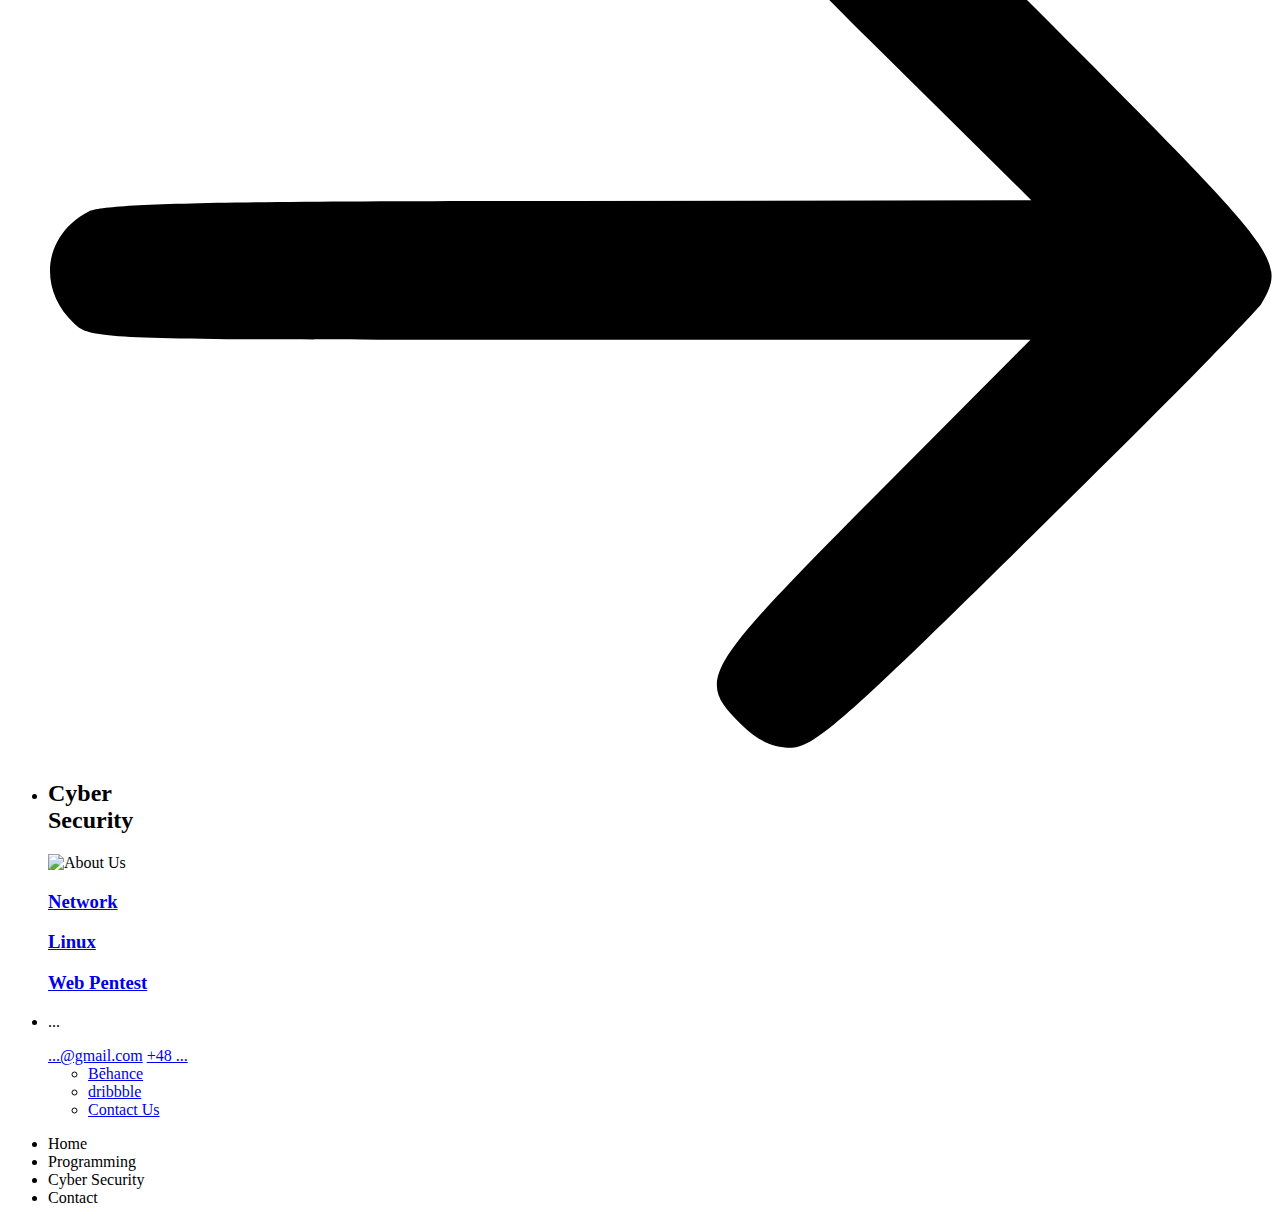
==== commit 49de9f4a: "last apdute" ====
--- a/index.html
+++ b/index.html
@@ -7,7 +7,7 @@
   <meta http-equiv="X-UA-Compatible" content="IE=edge">
   <meta name="description" content="Cyber Security and Programming">
   <meta name="keywords" content="Cyber Security,Malware analysis, Network, Malware Devoloping, Programming">
-  <meta name="author" content="Bucky Maler">
+  <meta name="author" content="TABOT">
   <link rel="stylesheet" href="assets/css/main.css">
 </head>
 <body>
@@ -18,7 +18,7 @@
     <img src="assets/img/logo.png" alt="...">
     <p>TABOT</p>
   </a>
-  <p class="device-notification--message">Global has so much to offer that we must request you orient your device to portrait or find a larger screen. You won't be disappointed.</p>
+  <p class="device-notification--message">TABOT Website has so much to offer that we must request you orient your device to portrait or find a larger screen. You won't be disappointed.</p>
 </div>
 
 <div class="perspective effect-rotate-left">
@@ -30,7 +30,7 @@
             <img src="assets/img/logo.png" alt="Global">
             <p>TABOT</p>
           </a>
-          <button class="header--cta cta">Hire Us</button>
+          <button class="header--cta cta">Contact Us</button>
           <div class="header--nav-toggle">
             <span></span>
           </div>
@@ -41,7 +41,7 @@
             <li><span>Programming</span></li>
             <li><span>Cyber Security</span></li>
             <li><span>Contact</span></li>
-            <li><span>Hire us</span></li>
+            <!--<li><span>Hire us</span></li>-->
           </ul>
         </nav>
         <ul class="l-main-content main-content">
@@ -51,7 +51,7 @@
                 <h1>Hello <br>I Am TABOT</h1>
                 <h3>Junior Full Stack Devoloper<br/> I have Amazing Experiance At Devolpment Desktop<br/> Application & Phone Application. </h3>
                 <br />
-                <button class="cta">Hire Us
+                <button class="cta">Contact Me
                   <svg version="1.1" id="Layer_1" xmlns="http://www.w3.org/2000/svg" xmlns:xlink="http://www.w3.org/1999/xlink" x="0px" y="0px" viewBox="0 0 150 118" style="enable-background:new 0 0 150 118;" xml:space="preserve">
                   <g transform="translate(0.000000,118.000000) scale(0.100000,-0.100000)">
                     <path d="M870,1167c-34-17-55-57-46-90c3-15,81-100,194-211l187-185l-565-1c-431,0-571-3-590-13c-55-28-64-94-18-137c21-20,33-20,597-20h575l-192-193C800,103,794,94,849,39c20-20,39-29,61-29c28,0,63,30,298,262c147,144,272,271,279,282c30,51,23,60-219,304C947,1180,926,1196,870,1167z"/>
@@ -65,15 +65,15 @@
               <div class="intro--options">
                 <a href="#0">
                   <h3>Malware development &amp; analysis</h3>
-                  <p>Lorem ipsum dolor sit amet, consectetur adipisicing elit sed do.</p>
-                </a>
-                <a href="#0">
-                  <h3>Programming &amp; Scripting</h3>
-                  <p>Lorem ipsum dolor sit amet, consectetur adipisicing elit sed do.</p>
-                </a>
-                <a href="#0">
-                  <h3>Network</h3>
-                  <p>Lorem ipsum dolor sit amet, consectetur adipisicing elit sed do.</p>
+                  <!--<p>Lorem ipsum dolor sit amet, consectetur adipisicing elit sed do.</p>-->
+                </a>
+                <a href="#0">
+                  <h3>Programming &amp; Devolpment</h3>
+                  <!--<p>Lorem ipsum dolor sit amet, consectetur adipisicing elit sed do.</p>-->
+                </a>
+                <a href="#0">
+                  <h3>Cyber Security</h3>
+                  <!--<p>Lorem ipsum dolor sit amet, consectetur adipisicing elit sed do.</p>-->
                 </a>
               </div>
             </div>
@@ -89,7 +89,7 @@
                         <img src="assets/img/asm.jpg" alt="Assembly">
                       </div>
                       <p class="slider--item-title">C &amp; Assembly</p>
-                      <p class="slider--item-description">Lorem ipsum dolor sit amet, consectetur adipisicing elit sed do.</p>
+                      <!--<p class="slider--item-description">Lorem ipsum dolor sit amet, consectetur adipisicing elit sed do.</p>-->
                     </a>
                   </li>
                   <li class="slider--item slider--item-center">
@@ -98,7 +98,7 @@
                         <img src="assets/img/cpp.png" alt="C/C++">
                       </div>
                       <p class="slider--item-title">C++</p>
-                      <p class="slider--item-description">Lorem ipsum dolor sit amet, consectetur adipisicing elit sed do.</p>
+                      <!--<p class="slider--item-description">Lorem ipsum dolor sit amet, consectetur adipisicing elit sed do.</p>-->
                     </a>
                   </li>
                   <li class="slider--item slider--item-right">
@@ -107,7 +107,7 @@
                         <img src="assets/img/csharp.png" alt="C#">
                       </div>
                       <p class="slider--item-title">C#</p>
-                      <p class="slider--item-description">Lorem ipsum dolor sit amet, consectetur adipisicing elit sed do.</p>
+                      <!--<p class="slider--item-description">Lorem ipsum dolor sit amet, consectetur adipisicing elit sed do.</p>-->
                     </a>
                   </li>
                 </ul>
@@ -135,7 +135,7 @@
             <div class="about">
               <div class="about--banner">
                 <h2>Cyber <br>Security</h2>
-                <a href="#0">Career
+                <!--<a href="#0">Career
                   <span>
                     <svg version="1.1" id="Layer_1" xmlns="http://www.w3.org/2000/svg" xmlns:xlink="http://www.w3.org/1999/xlink" x="0px" y="0px" viewBox="0 0 150 118" style="enable-background:new 0 0 150 118;" xml:space="preserve">
                     <g transform="translate(0.000000,118.000000) scale(0.100000,-0.100000)">
@@ -143,7 +143,7 @@
                     </g>
                     </svg>
                   </span>
-                </a>
+                </a>-->
                 <img src="assets/img/about-visual.png" alt="About Us">
               </div>
               
@@ -179,11 +179,11 @@
               </div>
             </div>
           </li>
-          <li class="l-section section">
+          <!--<li class="l-section section">
             <div class="hire">
               <h2>You want us to do</h2>
-              <!-- checkout formspree.io for easy form setup -->
-              <form class="work-request">
+               checkout formspree.io for easy form setup -->
+              <!--<form class="work-request">
                 <div class="work-request--options">
                   <span class="options-a">
                     <input id="opt-1" type="checkbox" value="app design">
@@ -262,8 +262,8 @@
                 </div>
                 <input type="submit" value="Send Request">
               </form>
-            </div>
-          </li>
+              </div>
+            </li>-->
         </ul>
       </div>
     </div>
@@ -273,7 +273,7 @@
     <li>Programming</li>
     <li>Cyber Security</li>
     <li>Contact</li>
-    <li>Hire us</li>
+    <!--<li>Hire us</li>-->
   </ul>
 </div>
 
